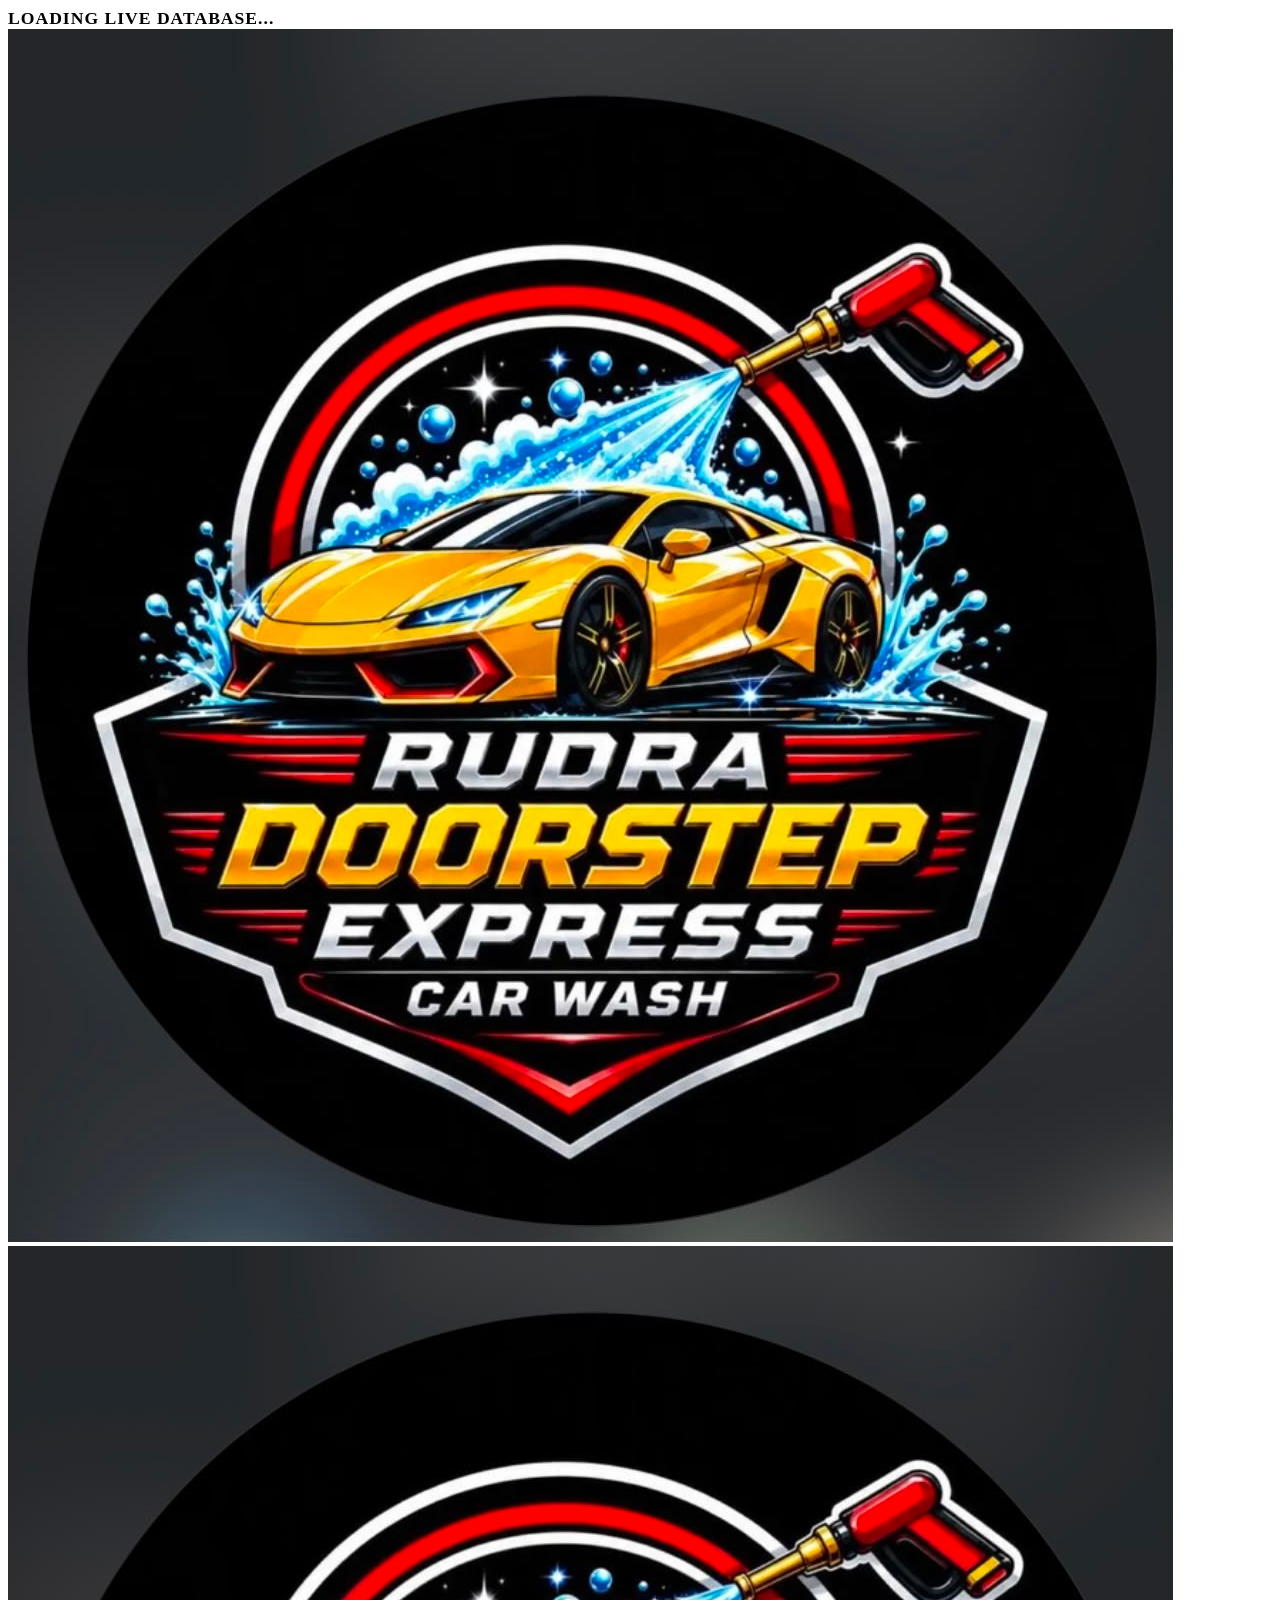
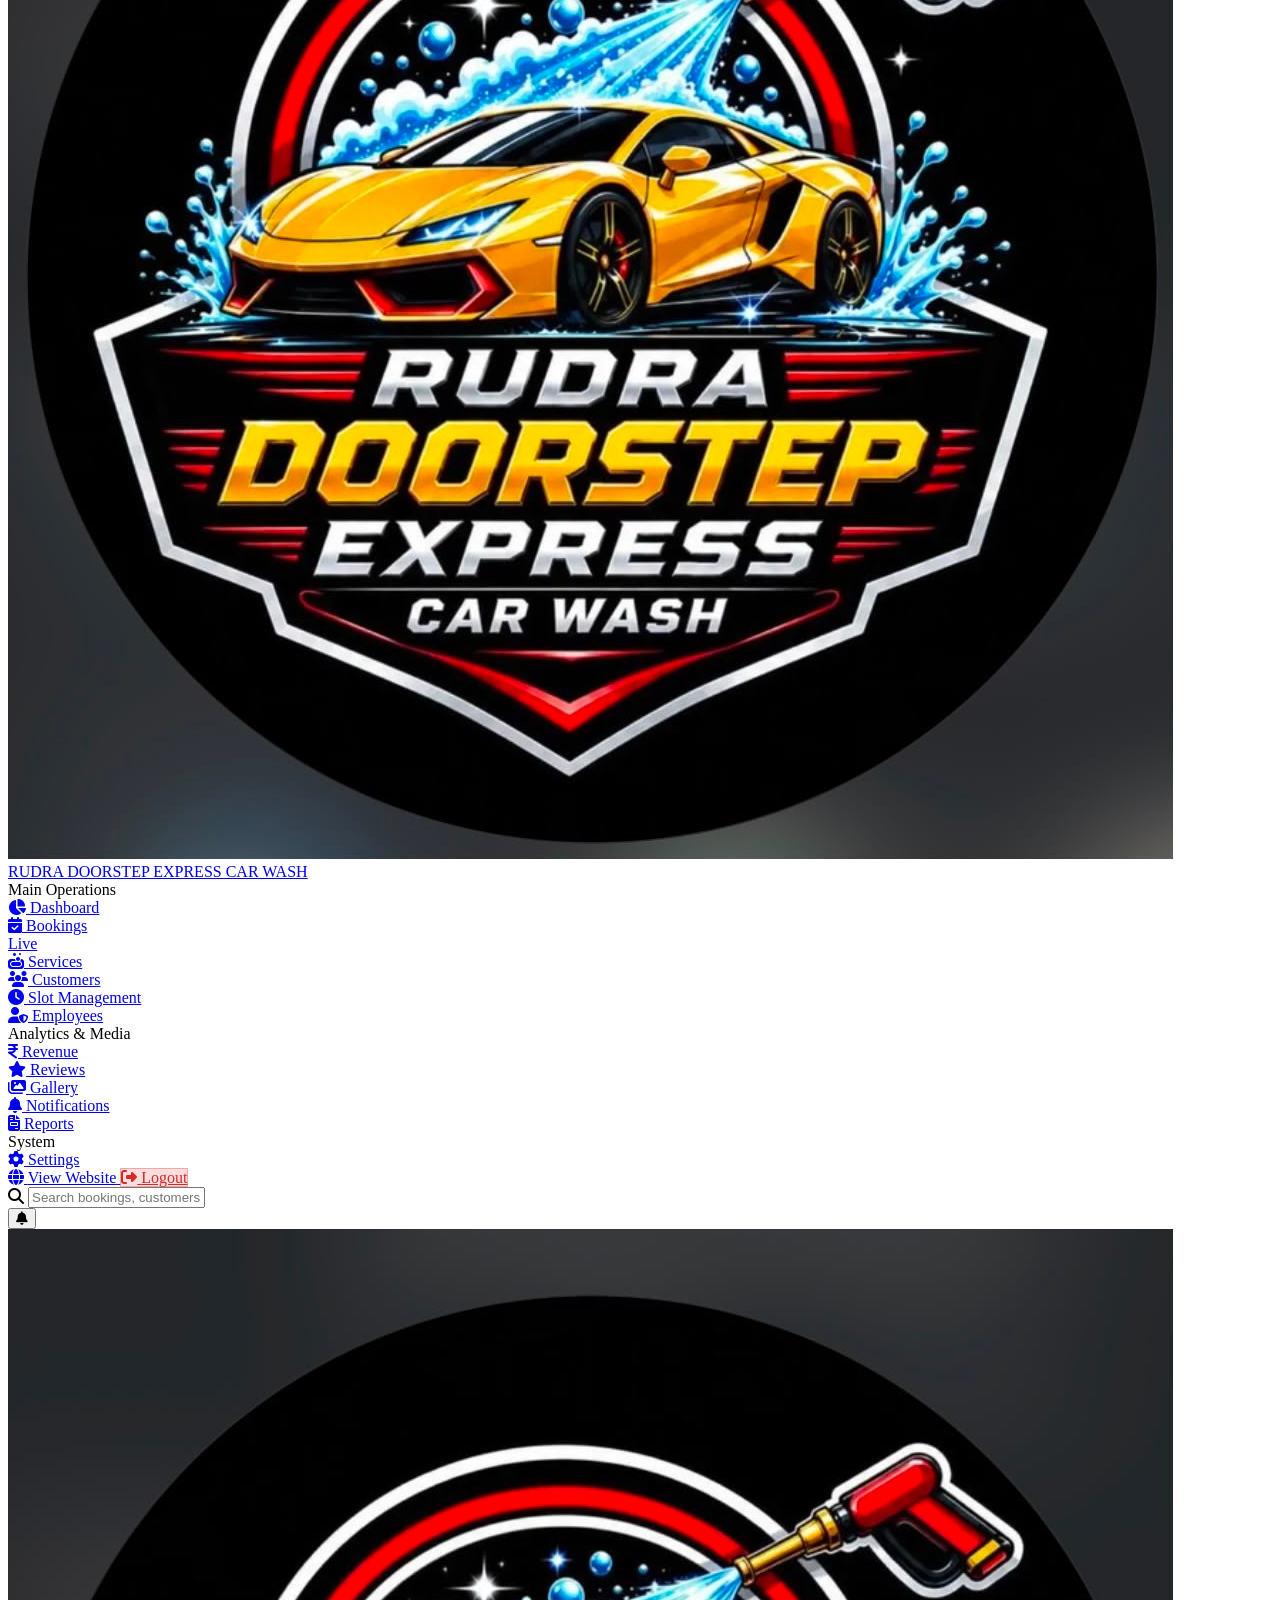
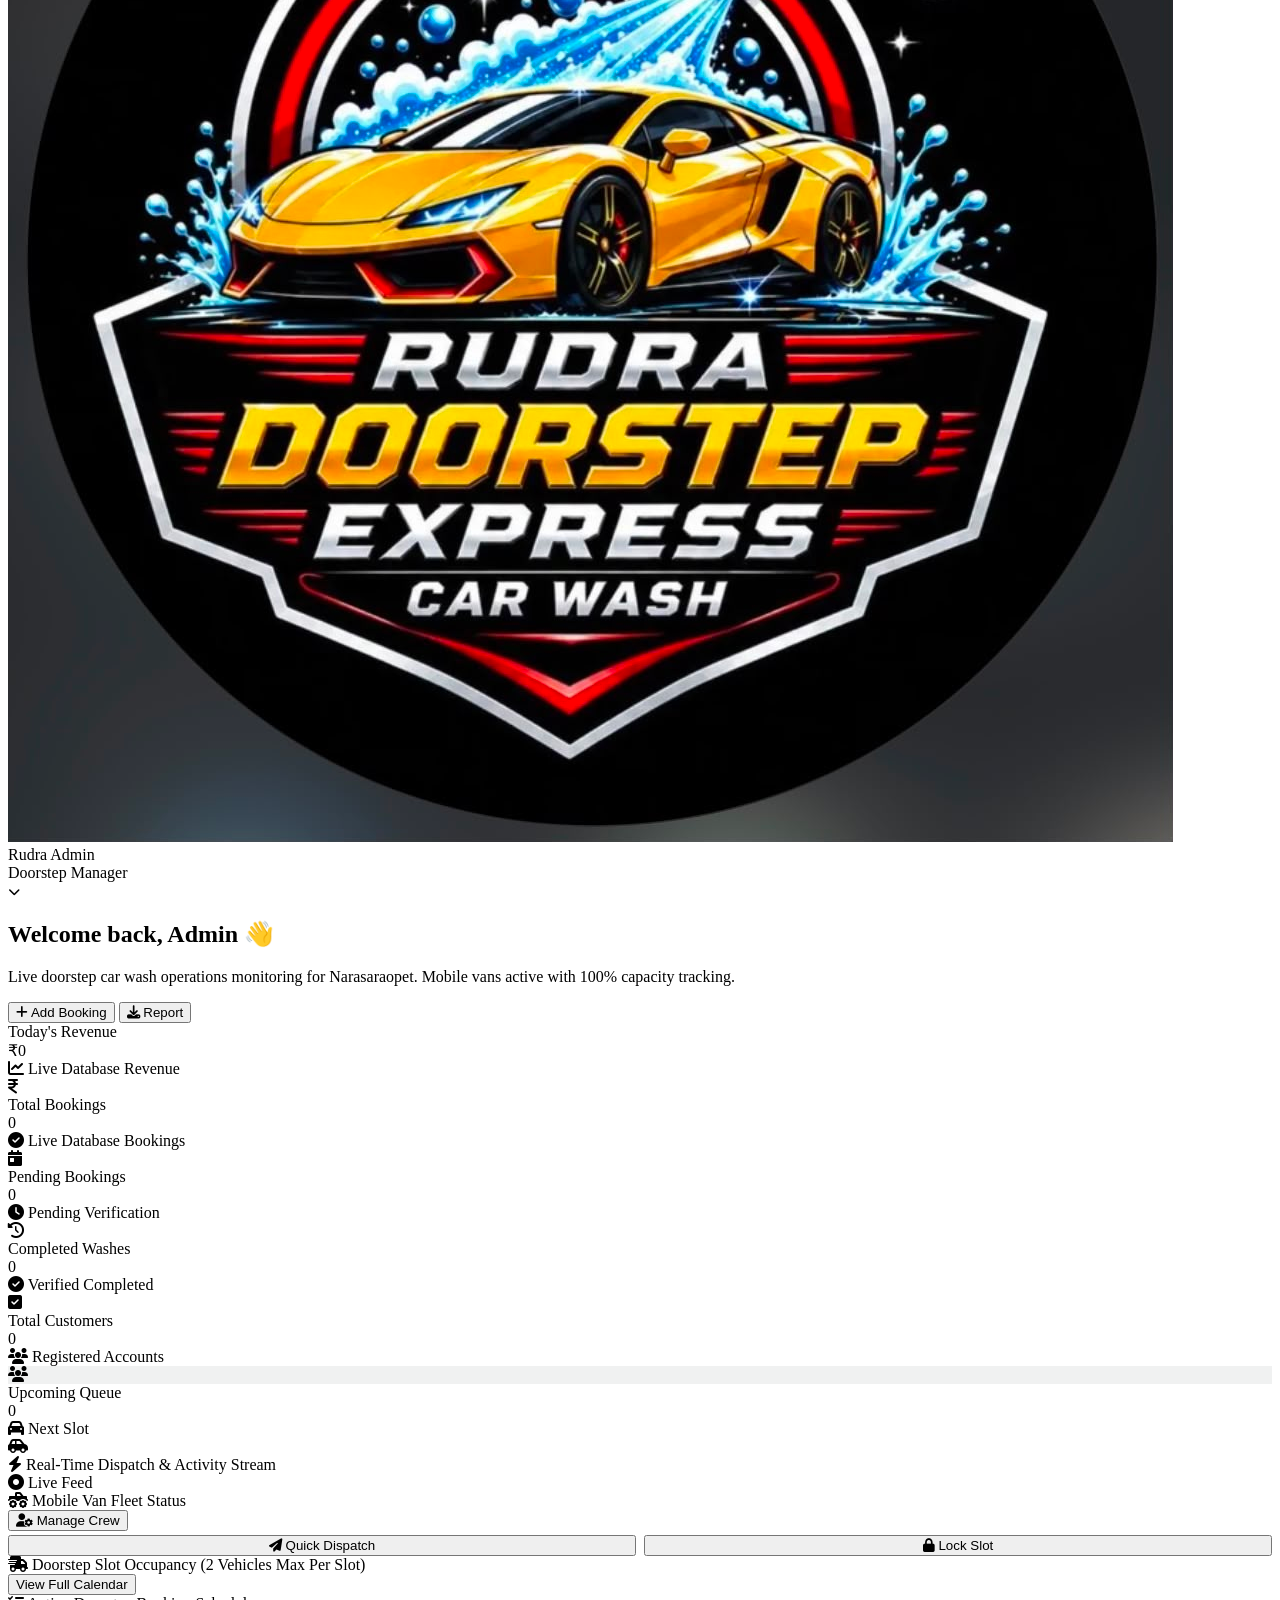
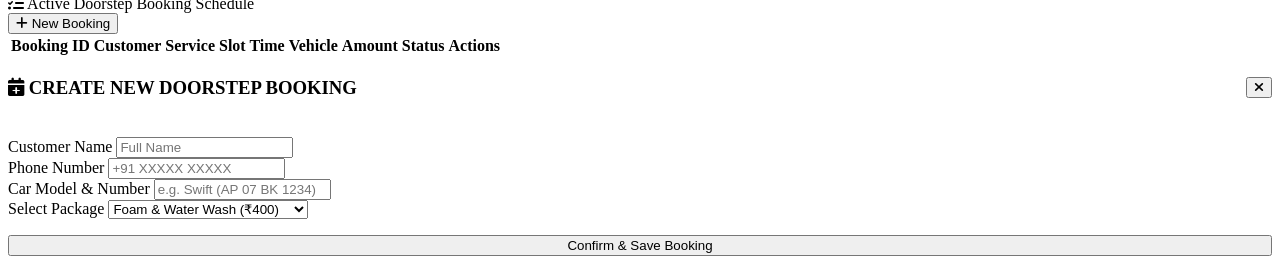
==== Frontend/admin/dashboard.html @ bfe9e5cc "Add anti-cache headers and cache-buster versioning to admin dashboard" ====
<!DOCTYPE html>
<html lang="en">
<head>
  <meta charset="UTF-8">
  <meta name="viewport" content="width=device-width, initial-scale=1.0">
  <title>Admin Dashboard | Rudra Doorstep Express</title>
  
  <meta http-equiv="Cache-Control" content="no-cache, no-store, must-revalidate">
  <meta http-equiv="Pragma" content="no-cache">
  <meta http-equiv="Expires" content="0">
  
  <!-- Fonts & Icons -->
  <link rel="preconnect" href="https://fonts.googleapis.com">
  <link rel="preconnect" href="https://fonts.gstatic.com" crossorigin>
  <link href="https://fonts.googleapis.com/css2?family=Rajdhani:wght@600;700;800&family=Plus+Jakarta+Sans:wght@400;500;600;700&display=swap" rel="stylesheet">
  <link rel="stylesheet" href="https://cdnjs.cloudflare.com/ajax/libs/font-awesome/6.5.1/css/all.min.css">
  
  <!-- Dashboard Stylesheets -->
  <link rel="stylesheet" href="/style.css?v=20260802">
  <link rel="stylesheet" href="/admin/admin.css?v=20260802">
  <link rel="stylesheet" href="/admin/dashboard.css?v=20260802">
</head>
<body class="admin-body">

  <!-- GLOBAL DATABASE LOADING OVERLAY -->
  <div id="dashboard-global-loader">
    <div class="spinner-circle"></div>
    <div style="font-family: var(--font-heading); font-size: 1.1rem; color: var(--text-main); font-weight: 800; letter-spacing: 1px;">LOADING LIVE DATABASE...</div>
  </div>

  <!-- SINGLE HIGH-VISIBILITY LOGO BACKGROUND WATERMARK -->
  <div class="animated-logo-bg-layer">
    <img src="../images/logo 1.jpeg" class="single-center-bg-logo" alt="Rudra Logo Background">
  </div>

  <div class="app-layout">
    
    <!-- CLEAN WHITE LEFT SIDEBAR -->
    <aside class="app-sidebar">
      <div>
        <div class="sidebar-header">
          <a href="../index.html" class="brand-logo">
            <img src="../images/logo 1.jpeg" alt="Rudra Logo">
            <div class="brand-title">RUDRA <span>DOORSTEP EXPRESS CAR WASH</span></div>
          </a>
        </div>

        <nav class="sidebar-nav">
          <div class="nav-category">Main Operations</div>
          <a href="#" class="sidebar-link active" data-section="overview">
            <div class="sidebar-link-content">
              <i class="fa-solid fa-chart-pie"></i>
              <span>Dashboard</span>
            </div>
          </a>

          <a href="#" class="sidebar-link" data-section="bookings">
            <div class="sidebar-link-content">
              <i class="fa-solid fa-calendar-check"></i>
              <span>Bookings</span>
            </div>
            <span class="sidebar-badge">Live</span>
          </a>

          <a href="#" class="sidebar-link" data-section="services">
            <div class="sidebar-link-content">
              <i class="fa-solid fa-soap"></i>
              <span>Services</span>
            </div>
          </a>

          <a href="#" class="sidebar-link" data-section="customers">
            <div class="sidebar-link-content">
              <i class="fa-solid fa-users"></i>
              <span>Customers</span>
            </div>
          </a>

          <a href="#" class="sidebar-link" data-section="slots">
            <div class="sidebar-link-content">
              <i class="fa-solid fa-clock"></i>
              <span>Slot Management</span>
            </div>
          </a>

          <a href="#" class="sidebar-link" data-section="employees">
            <div class="sidebar-link-content">
              <i class="fa-solid fa-user-shield"></i>
              <span>Employees</span>
            </div>
          </a>

          <div class="nav-category">Analytics & Media</div>
          <a href="#" class="sidebar-link" data-section="revenue">
            <div class="sidebar-link-content">
              <i class="fa-solid fa-indian-rupee-sign"></i>
              <span>Revenue</span>
            </div>
          </a>

          <a href="#" class="sidebar-link" data-section="reviews">
            <div class="sidebar-link-content">
              <i class="fa-solid fa-star"></i>
              <span>Reviews</span>
            </div>
          </a>

          <a href="#" class="sidebar-link" data-section="gallery">
            <div class="sidebar-link-content">
              <i class="fa-solid fa-images"></i>
              <span>Gallery</span>
            </div>
          </a>

          <a href="#" class="sidebar-link" data-section="notifications">
            <div class="sidebar-link-content">
              <i class="fa-solid fa-bell"></i>
              <span>Notifications</span>
            </div>
          </a>

          <a href="#" class="sidebar-link" data-section="reports">
            <div class="sidebar-link-content">
              <i class="fa-solid fa-file-invoice"></i>
              <span>Reports</span>
            </div>
          </a>

          <div class="nav-category">System</div>
          <a href="#" class="sidebar-link" data-section="settings">
            <div class="sidebar-link-content">
              <i class="fa-solid fa-gear"></i>
              <span>Settings</span>
            </div>
          </a>
        </nav>
      </div>

      <div class="sidebar-footer">
        <a href="../index.html" class="btn btn-secondary btn-sm" style="width: 100%; justify-content: center;">
          <i class="fa-solid fa-globe"></i> <span>View Website</span>
        </a>
        <a href="../pages/admin-login.html" id="btn-admin-logout" class="btn btn-primary btn-sm" style="width: 100%; justify-content: center; background: rgba(220,38,38,0.15); color: #DC2626; border: 1px solid rgba(220,38,38,0.3);">
          <i class="fa-solid fa-right-from-bracket"></i> <span>Logout</span>
        </a>
      </div>
    </aside>

    <!-- SIDEBAR MOBILE BACKDROP -->
    <div class="sidebar-backdrop" id="sidebar-backdrop"></div>

    <!-- MAIN WORKSPACE -->
    <main class="app-main">
      
      <!-- TOP NAVBAR -->
      <header class="app-topbar">
        <div class="topbar-left">
          <button id="mobile-sidebar-toggle" class="icon-btn" style="display: none;">
            <i class="fa-solid fa-bars"></i>
          </button>
          <div class="search-box">
            <i class="fa-solid fa-magnifying-glass text-muted"></i>
            <input type="text" placeholder="Search bookings, customers, slots...">
          </div>
        </div>

        <div class="topbar-actions">
          <button class="icon-btn" id="topbar-notif-btn" title="Notifications" onclick="switchTab('notifications')">
            <i class="fa-solid fa-bell"></i>
            <span class="notification-count-badge" id="topbar-notif-badge" style="display: none;">0</span>
          </button>

          <div class="user-profile-menu">
            <img src="../images/logo 1.jpeg" alt="Admin Avatar" class="avatar">
            <div class="user-info">
              <div class="user-name">Rudra Admin</div>
              <div class="user-role">Doorstep Manager</div>
            </div>
            <i class="fa-solid fa-chevron-down" style="font-size: 0.75rem; color: var(--text-muted);"></i>
          </div>
        </div>
      </header>

      <!-- PAGE CONTENT AREA -->
      <div class="page-container">

        <!-- TAB SECTION 1: OVERVIEW -->
        <section class="tab-section" id="section-overview" style="display: block;">
          
          <!-- Hero Welcome Banner -->
          <div class="hero-welcome-card">
            <div class="hero-content">
              <h2>Welcome back, Admin 👋</h2>
              <p>Live doorstep car wash operations monitoring for Narasaraopet. Mobile vans active with 100% capacity tracking.</p>
            </div>
            <div class="hero-actions">
              <button class="btn btn-yellow" id="btn-add-booking"><i class="fa-solid fa-plus"></i> Add Booking</button>
              <button class="btn btn-secondary" onclick="switchTab('reports')"><i class="fa-solid fa-download"></i> Report</button>
            </div>
          </div>

          <!-- KPI Cards Grid -->
          <div class="kpi-grid">
            <div class="card kpi-card">
              <div>
                <div class="kpi-lbl">Today's Revenue</div>
                <div class="kpi-val" id="kpi-revenue" style="color: var(--accent-green);">₹0</div>
                <div class="kpi-trend trend-up"><i class="fa-solid fa-chart-line"></i> Live Database Revenue</div>
              </div>
              <div class="kpi-icon" style="background: var(--accent-green-light); color: var(--accent-green);">
                <i class="fa-solid fa-indian-rupee-sign"></i>
              </div>
            </div>

            <div class="card kpi-card">
              <div>
                <div class="kpi-lbl">Total Bookings</div>
                <div class="kpi-val" id="kpi-today-bookings" style="color: var(--brand-orange);">0</div>
                <div class="kpi-trend trend-up"><i class="fa-solid fa-circle-check"></i> Live Database Bookings</div>
              </div>
              <div class="kpi-icon" style="background: var(--brand-orange-light); color: var(--brand-orange);">
                <i class="fa-solid fa-calendar-day"></i>
              </div>
            </div>

            <div class="card kpi-card">
              <div>
                <div class="kpi-lbl">Pending Bookings</div>
                <div class="kpi-val" id="kpi-pending-bookings" style="color: var(--accent-blue);">0</div>
                <div class="kpi-trend trend-up"><i class="fa-solid fa-clock"></i> Pending Verification</div>
              </div>
              <div class="kpi-icon" style="background: var(--accent-blue-light); color: var(--accent-blue);">
                <i class="fa-solid fa-clock-rotate-left"></i>
              </div>
            </div>

            <div class="card kpi-card">
              <div>
                <div class="kpi-lbl">Completed Washes</div>
                <div class="kpi-val" id="kpi-completed-washes" style="color: var(--accent-purple);">0</div>
                <div class="kpi-trend trend-up"><i class="fa-solid fa-circle-check"></i> Verified Completed</div>
              </div>
              <div class="kpi-icon" style="background: var(--accent-purple-light); color: var(--accent-purple);">
                <i class="fa-solid fa-square-check"></i>
              </div>
            </div>

            <div class="card kpi-card">
              <div>
                <div class="kpi-lbl">Total Customers</div>
                <div class="kpi-val" id="kpi-active-staff" style="color: var(--text-main);">0</div>
                <div class="kpi-trend trend-up"><i class="fa-solid fa-users"></i> Registered Accounts</div>
              </div>
              <div class="kpi-icon" style="background: rgba(10,17,31,0.06); color: var(--text-main);">
                <i class="fa-solid fa-users"></i>
              </div>
            </div>

            <div class="card kpi-card">
              <div>
                <div class="kpi-lbl">Upcoming Queue</div>
                <div class="kpi-val" id="kpi-queue-count" style="color: var(--brand-orange);">0</div>
                <div class="kpi-trend trend-up"><i class="fa-solid fa-car"></i> Next Slot</div>
              </div>
              <div class="kpi-icon" style="background: var(--brand-orange-light); color: var(--brand-orange);">
                <i class="fa-solid fa-car-side"></i>
              </div>
            </div>
          </div>

          <!-- Useful Admin Operations & Activity Widgets (Replacing Graphs) -->
          <div class="grid-2col">
            <!-- Widget 1: Real-Time Dispatch Log & Activity Stream -->
            <div class="card">
              <div class="card-header">
                <div class="card-title"><i class="fa-solid fa-bolt" style="color: var(--brand-orange);"></i> Real-Time Dispatch & Activity Stream</div>
                <span class="badge badge-confirmed"><i class="fa-solid fa-circle-dot fa-spin"></i> Live Feed</span>
              </div>
              <div id="activity-stream-container" style="display: flex; flex-direction: column; gap: 0.85rem; max-height: 280px; overflow-y: auto;">
                <!-- Dynamically populated from live notifications & bookings -->
              </div>
            </div>

            <!-- Widget 2: Van Fleet & Crew Dispatch Operations -->
            <div class="card">
              <div class="card-header">
                <div class="card-title"><i class="fa-solid fa-truck-monster" style="color: var(--accent-blue);"></i> Mobile Van Fleet Status</div>
                <button class="btn btn-secondary btn-sm" onclick="switchTab('employees')"><i class="fa-solid fa-user-gear"></i> Manage Crew</button>
              </div>
              
              <div id="van-fleet-container" style="display: flex; flex-direction: column; gap: 0.75rem;">
                <!-- Dynamically populated from live active staff & services -->
              </div>

                <!-- Quick Action Buttons Row -->
                <div style="display: grid; grid-template-columns: 1fr 1fr; gap: 0.5rem; margin-top: 0.25rem;">
                  <button class="btn btn-yellow btn-sm" id="btn-quick-dispatch" onclick="showToast('Dispatching nearest van to customer location...', 'info')">
                    <i class="fa-solid fa-paper-plane"></i> Quick Dispatch
                  </button>
                  <button class="btn btn-secondary btn-sm" onclick="switchTab('slots')">
                    <i class="fa-solid fa-lock"></i> Lock Slot
                  </button>
                </div>
              </div>

            </div>
          </div>

          <!-- Slot Occupancy Grid -->
          <div class="card">
            <div class="card-header">
              <div class="card-title"><i class="fa-solid fa-truck-fast" style="color: var(--brand-orange);"></i> Doorstep Slot Occupancy (2 Vehicles Max Per Slot)</div>
              <button class="btn btn-secondary btn-sm" onclick="switchTab('slots')">View Full Calendar</button>
            </div>
            <div id="slot-occupancy-container"></div>
          </div>

          <!-- Master Bookings Table -->
          <div class="card">
            <div class="card-header">
              <div class="card-title"><i class="fa-solid fa-list-check" style="color: var(--brand-orange);"></i> Active Doorstep Booking Schedule</div>
              <button class="btn btn-yellow btn-sm" id="btn-new-booking-table"><i class="fa-solid fa-plus"></i> New Booking</button>
            </div>

            <div class="table-wrapper">
              <table class="data-table">
                <thead>
                  <tr>
                    <th>Booking ID</th>
                    <th>Customer</th>
                    <th>Service</th>
                    <th>Slot Time</th>
                    <th>Vehicle</th>
                    <th>Amount</th>
                    <th>Status</th>
                    <th>Actions</th>
                  </tr>
                </thead>
                <tbody id="bookings-table-tbody">
                  <!-- Rendered dynamically -->
                </tbody>
              </table>
            </div>
          </div>

        </section>

        <!-- TAB SECTION 2: BOOKINGS -->
        <section class="tab-section" id="section-bookings" style="display: none;">
          <div class="card">
            <div class="card-header">
              <div class="card-title"><i class="fa-solid fa-calendar-days" style="color: var(--brand-orange);"></i> Master Doorstep Bookings Directory</div>
              <div style="display: flex; gap: 0.5rem;">
                <button class="btn btn-secondary btn-sm"><i class="fa-solid fa-file-pdf"></i> PDF Export</button>
                <button class="btn btn-secondary btn-sm"><i class="fa-solid fa-file-excel"></i> Excel Export</button>
              </div>
            </div>
            <p style="color: var(--text-muted); font-size: 0.88rem; margin-bottom: 1.25rem;">
              Filter, search, or update status of doorstep car wash appointments across Narasaraopet.
            </p>
            <div class="table-wrapper">
              <table class="data-table">
                <thead>
                  <tr>
                    <th>Booking ID</th>
                    <th>Customer</th>
                    <th>Service</th>
                    <th>Slot</th>
                    <th>Vehicle</th>
                    <th>Amount</th>
                    <th>Status</th>
                    <th>Actions</th>
                  </tr>
                </thead>
                <tbody id="full-bookings-tbody">
                  <!-- Synced with JS -->
                </tbody>
              </table>
            </div>
          </div>
        </section>

        <!-- TAB SECTION 3: SERVICES -->
        <section class="tab-section" id="section-services" style="display: none;">
          <div class="card-header" style="margin-bottom: 1.5rem;">
            <h3 style="font-size: 1.3rem;"><i class="fa-solid fa-layer-group" style="color: var(--brand-orange);"></i> Doorstep Wash Packages Catalog</h3>
            <button class="btn btn-yellow"><i class="fa-solid fa-plus"></i> Add New Package</button>
          </div>
          <div class="services-grid" id="services-cards-grid">
            <!-- Rendered dynamically -->
          </div>
        </section>

        <!-- TAB SECTION 4: CUSTOMERS -->
        <section class="tab-section" id="section-customers" style="display: none;">
          <div class="card-header" style="margin-bottom: 1.5rem;">
            <h3 style="font-size: 1.3rem;"><i class="fa-solid fa-users" style="color: var(--brand-orange);"></i> Customer Directory & Loyalty Points</h3>
          </div>
          <div class="services-grid" id="customers-cards-grid">
            <!-- Rendered dynamically -->
          </div>
        </section>

        <!-- TAB SECTION 5: SLOT MANAGEMENT -->
        <section class="tab-section" id="section-slots" style="display: none;">
          <div class="card">
            <div class="card-header">
              <div class="card-title"><i class="fa-solid fa-clock" style="color: var(--brand-orange);"></i> Doorstep Van Slot Occupancy Calendar</div>
            </div>
            <p style="color: var(--text-muted); font-size: 0.88rem; margin-bottom: 1.25rem;">
              Monitor van capacity limit (2 vehicles per 1.5-hour slot). Lock or unlock slots dynamically.
            </p>
            <div id="full-slots-calendar-container"></div>
          </div>
        </section>

        <!-- TAB SECTION 6: EMPLOYEES -->
        <section class="tab-section" id="section-employees" style="display: none;">
          <div class="card-header" style="margin-bottom: 1.5rem;">
            <h3 style="font-size: 1.3rem;"><i class="fa-solid fa-user-shield" style="color: var(--brand-orange);"></i> Mobile Van Crew & Technicians</h3>
            <button class="btn btn-yellow"><i class="fa-solid fa-user-plus"></i> Add Employee</button>
          </div>
          <div class="services-grid" id="employees-cards-grid">
            <!-- Rendered dynamically -->
          </div>
        </section>

        <!-- TAB SECTION 7: REVENUE -->
        <section class="tab-section" id="section-revenue" style="display: none;">
          <div class="card">
            <div class="card-header">
              <div class="card-title"><i class="fa-solid fa-indian-rupee-sign" style="color: var(--accent-green);"></i> Revenue & Financial Performance</div>
            </div>
            <p style="color: var(--text-muted); margin-bottom: 1.5rem;">Total Revenue Collected: <strong id="section-total-revenue" style="color: var(--accent-green); font-size: 1.4rem;">₹0</strong></p>
          </div>
        </section>

        <!-- TAB SECTION 8: REVIEWS -->
        <section class="tab-section" id="section-reviews" style="display: none;">
          <div class="card">
            <div class="card-header">
              <div class="card-title"><i class="fa-solid fa-star" style="color: var(--brand-orange);"></i> Customer Feedback & Reviews</div>
            </div>
            <div id="reviews-list-container"></div>
          </div>
        </section>

        <!-- TAB SECTION 9: GALLERY -->
        <section class="tab-section" id="section-gallery" style="display: none;">
          <div class="card">
            <div class="card-header">
              <div class="card-title"><i class="fa-solid fa-images" style="color: var(--brand-orange);"></i> Wash Transformation Showcase</div>
            </div>
            <p style="color: var(--text-muted);">Manage before & after wash transformation images.</p>
          </div>
        </section>

        <!-- TAB SECTION 10: NOTIFICATIONS -->
        <section class="tab-section" id="section-notifications" style="display: none;">
          <div class="card">
            <div class="card-header">
              <div class="card-title"><i class="fa-solid fa-bell" style="color: var(--brand-orange);"></i> Activity Feed & Notifications</div>
              <button class="btn btn-secondary btn-sm" onclick="markAllNotificationsRead()"><i class="fa-solid fa-check-double me-1"></i> Mark All as Read</button>
            </div>
            <p style="color: var(--text-muted); font-size: 0.88rem; margin-bottom: 1.25rem;">Real-time doorstep car wash booking, payment, and van dispatch notifications.</p>
            <div id="notifications-list-container">
              <!-- Rendered by JS -->
            </div>
          </div>
        </section>

        <!-- TAB SECTION 11: REPORTS -->
        <section class="tab-section" id="section-reports" style="display: none;">
          <div class="card">
            <div class="card-header">
              <div class="card-title"><i class="fa-solid fa-file-invoice" style="color: var(--brand-orange);"></i> System Reports & Performance Audit</div>
              <button class="btn btn-yellow"><i class="fa-solid fa-download"></i> Export Full Audit Report</button>
            </div>
          </div>
        </section>

        <!-- TAB SECTION 12: SETTINGS -->
        <section class="tab-section" id="section-settings" style="display: none;">
          <div class="card">
            <div class="card-header">
              <div class="card-title"><i class="fa-solid fa-gear" style="color: var(--brand-orange);"></i> Platform & Business Settings</div>
            </div>
            <div class="form-group">
              <label class="form-label">Business Name</label>
              <input type="text" class="form-control" value="Rudra Doorstep Express Car Wash">
            </div>
            <div class="form-group">
              <label class="form-label">Support Hotline</label>
              <input type="text" class="form-control" value="6300619133">
            </div>
            <button class="btn btn-yellow">Save Settings</button>
          </div>
        <!-- Admin Dashboard Footer -->
        <footer class="footer-bottom-branding" style="margin-top: 2rem;">
          <div class="footer-copyright-text">
            © 2026 Rudra Doorstep Express Car Wash. All Rights Reserved.
          </div>
          <div class="elevateiq-developer-credit">
          <span class="developer-label">Developed & Maintained By</span>
          <span class="developer-brand-text">ElevateIQ Soft Tech</span>
        </div>
        </footer>

      </div>
    </main>

  </div>

  <!-- ADD BOOKING MODAL -->
  <div class="modal-overlay" id="modal-add-booking">
    <div class="modal-card">
      <div class="modal-header" style="display: flex; justify-content: space-between; align-items: center; margin-bottom: 1.25rem;">
        <h3 style="color: var(--text-main); font-family: var(--font-heading); text-transform: uppercase;"><i class="fa-solid fa-calendar-plus" style="color: var(--brand-orange);"></i> Create New Doorstep Booking</h3>
        <button class="icon-btn modal-close"><i class="fa-solid fa-xmark"></i></button>
      </div>
      <form id="form-create-booking">
        <div class="form-group">
          <label class="form-label">Customer Name</label>
          <input type="text" class="form-control" placeholder="Full Name" required>
        </div>
        <div class="form-group">
          <label class="form-label">Phone Number</label>
          <input type="tel" class="form-control" placeholder="+91 XXXXX XXXXX" required>
        </div>
        <div class="form-group">
          <label class="form-label">Car Model & Number</label>
          <input type="text" class="form-control" placeholder="e.g. Swift (AP 07 BK 1234)" required>
        </div>
        <div class="form-group">
          <label class="form-label">Select Package</label>
          <select class="form-control">
            <option value="400">Foam & Water Wash (₹400)</option>
            <option value="500">Foam Wash + Vacuum (₹500)</option>
            <option value="600">Full Interior & Polish (₹600)</option>
          </select>
        </div>
        <button type="submit" class="btn btn-yellow" style="width: 100%; justify-content: center; margin-top: 1rem;">Confirm & Save Booking</button>
      </form>
    </div>
  </div>

  <!-- Core Scripts -->
  <script src="/js/store.js?v=20260802"></script>
  <script src="/js/auth.js?v=20260802"></script>
  <script src="/admin/dashboard.js?v=20260802"></script>
</body>
</html>
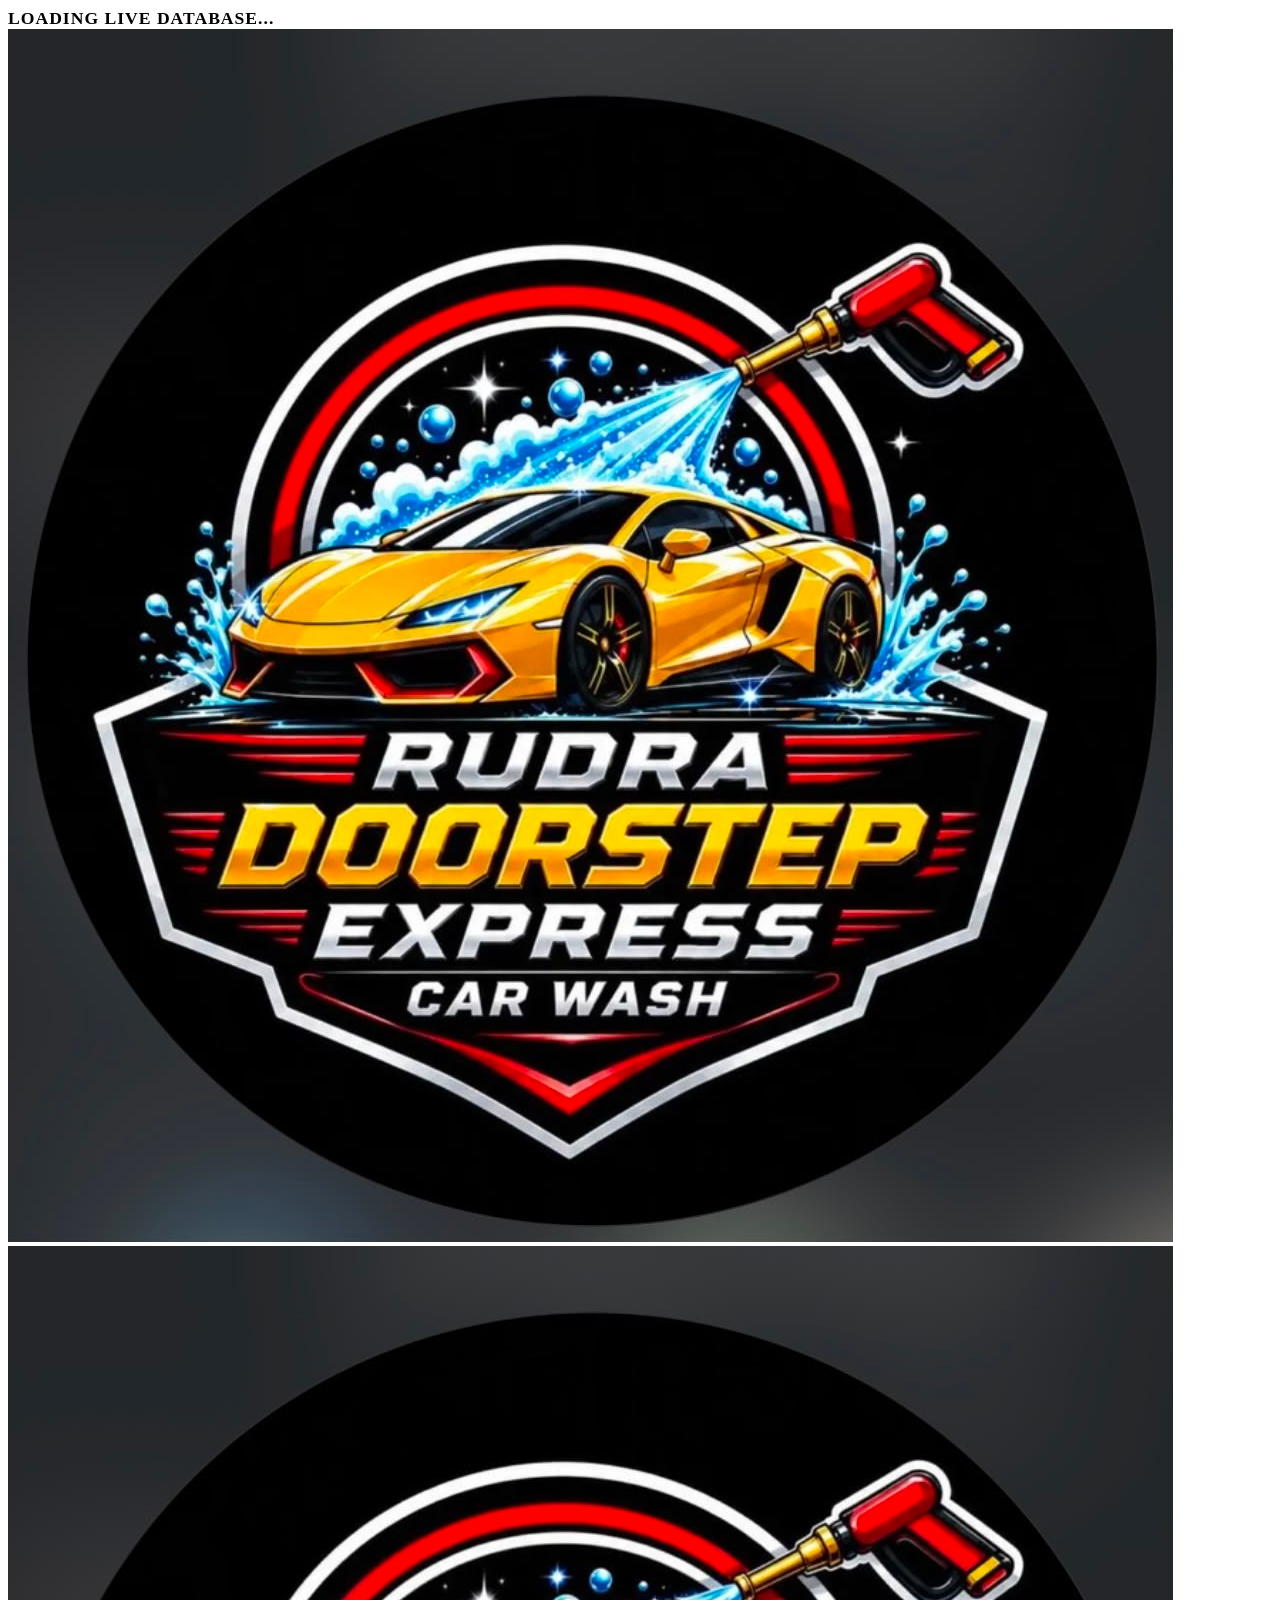
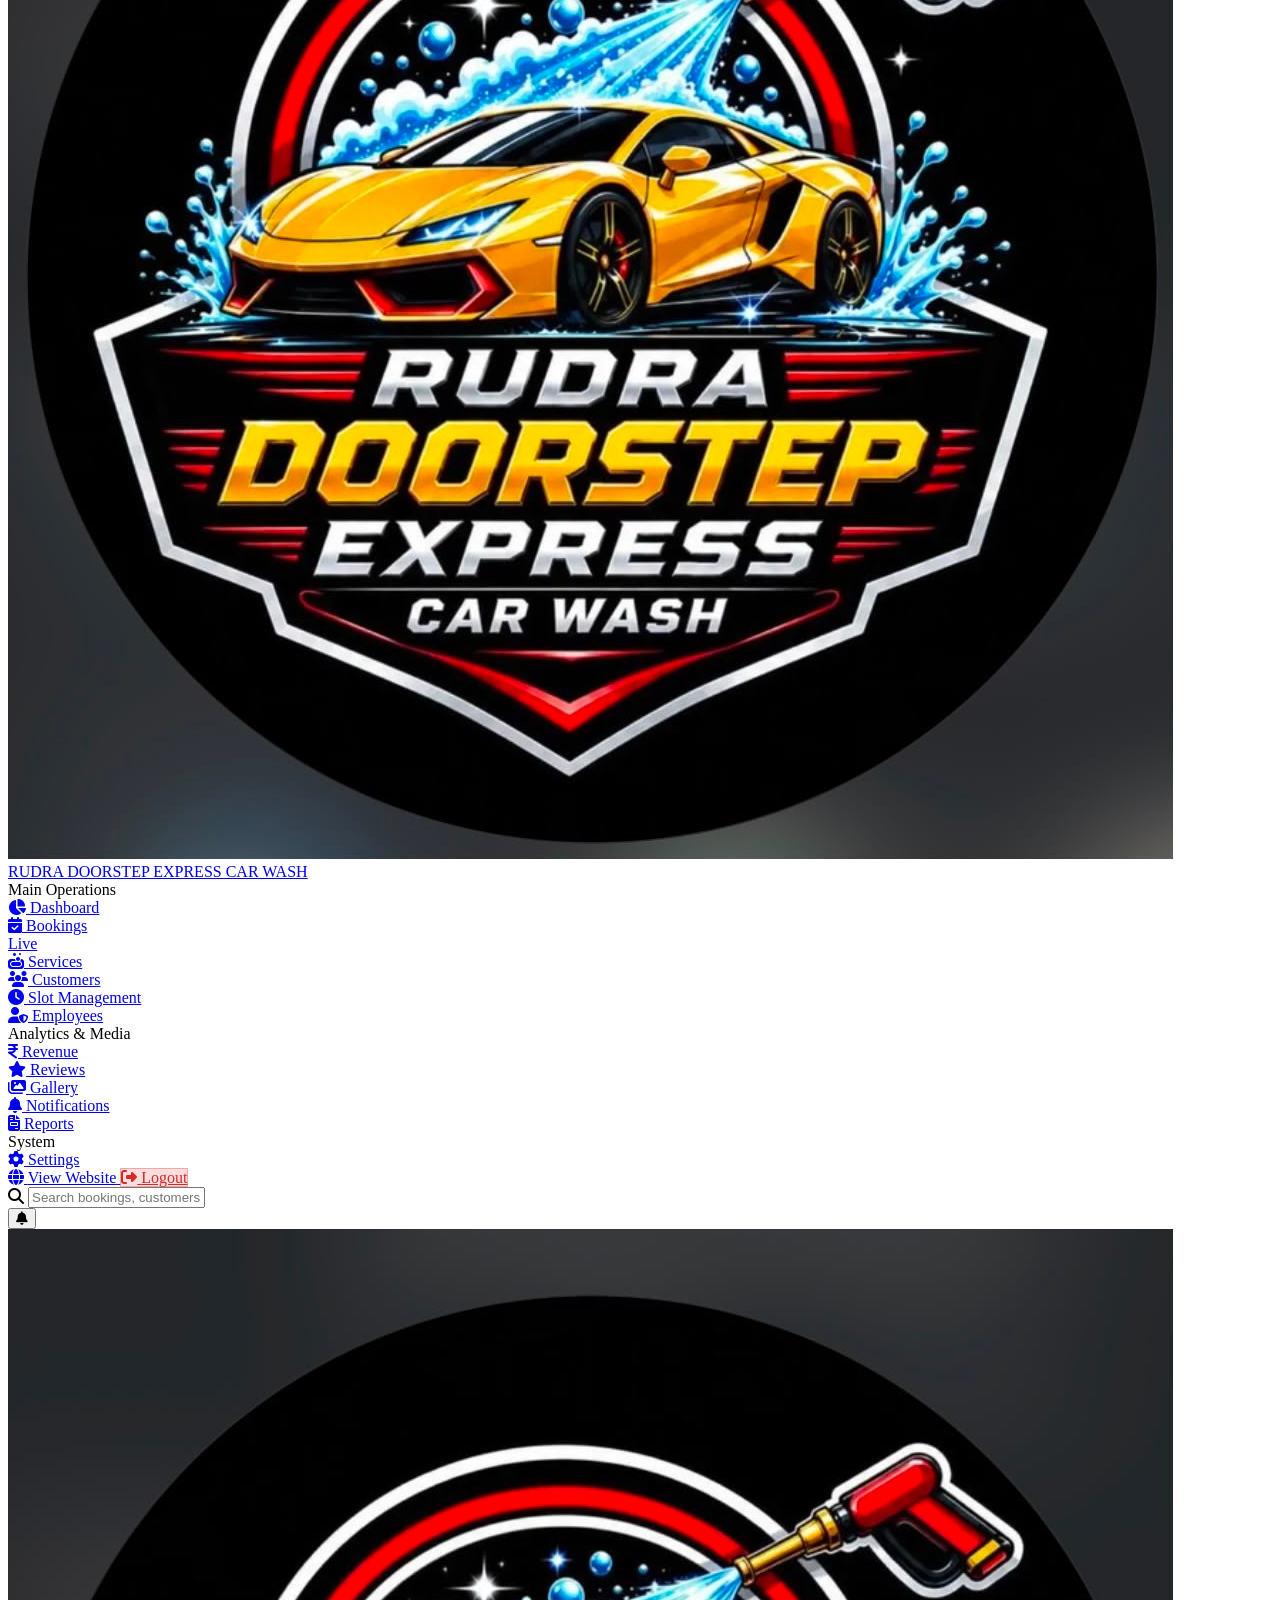
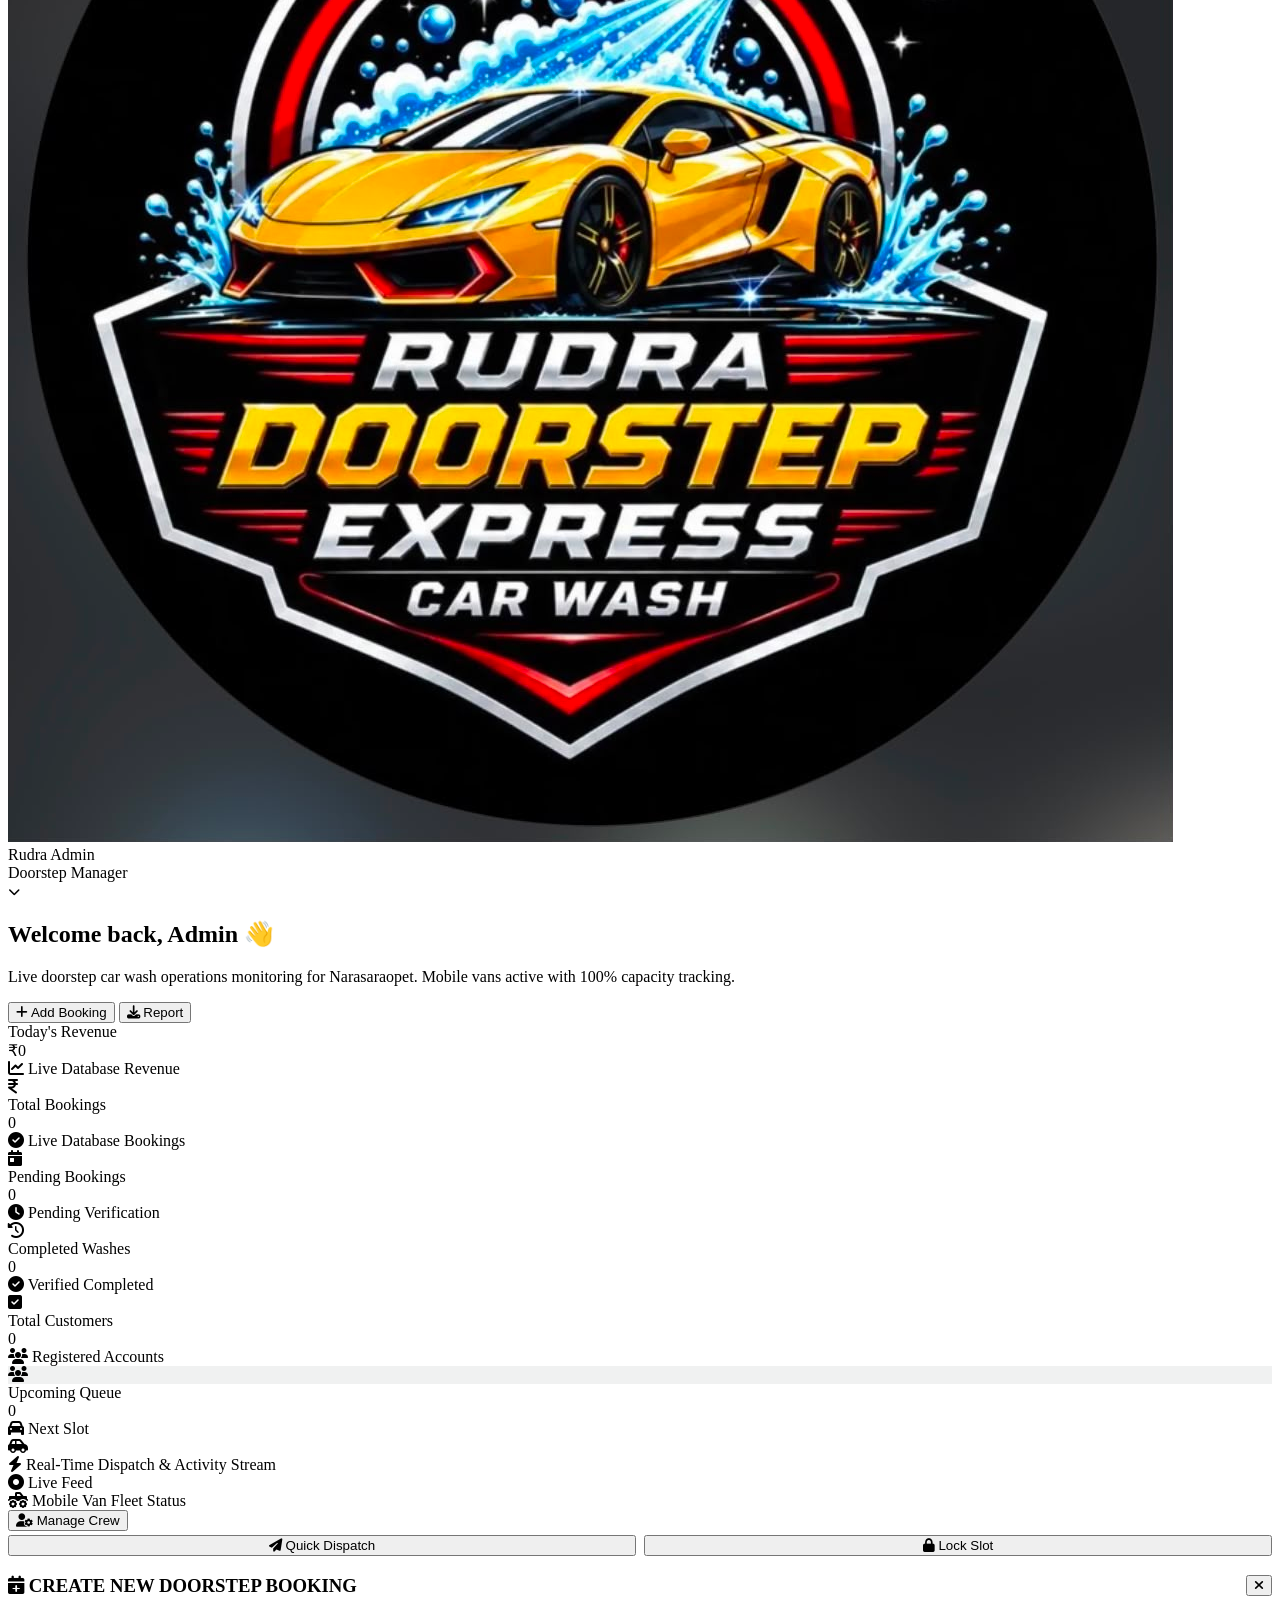
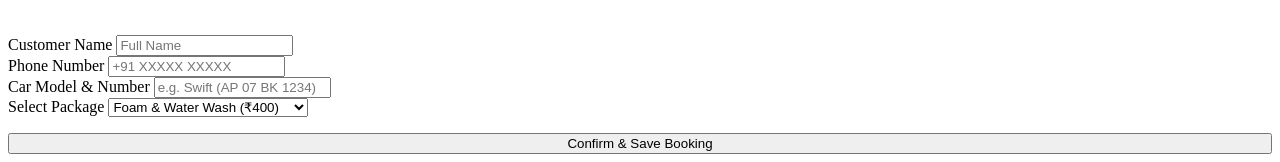
==== commit 8eb7df9b: "Completely remove Doorstep Slot Occupancy and Active Doorstep Booking Schedule sections from Admin D" ====
--- a/Frontend/admin/dashboard.html
+++ b/Frontend/admin/dashboard.html
@@ -306,43 +306,6 @@
             </div>
           </div>
 
-          <!-- Slot Occupancy Grid -->
-          <div class="card">
-            <div class="card-header">
-              <div class="card-title"><i class="fa-solid fa-truck-fast" style="color: var(--brand-orange);"></i> Doorstep Slot Occupancy (2 Vehicles Max Per Slot)</div>
-              <button class="btn btn-secondary btn-sm" onclick="switchTab('slots')">View Full Calendar</button>
-            </div>
-            <div id="slot-occupancy-container"></div>
-          </div>
-
-          <!-- Master Bookings Table -->
-          <div class="card">
-            <div class="card-header">
-              <div class="card-title"><i class="fa-solid fa-list-check" style="color: var(--brand-orange);"></i> Active Doorstep Booking Schedule</div>
-              <button class="btn btn-yellow btn-sm" id="btn-new-booking-table"><i class="fa-solid fa-plus"></i> New Booking</button>
-            </div>
-
-            <div class="table-wrapper">
-              <table class="data-table">
-                <thead>
-                  <tr>
-                    <th>Booking ID</th>
-                    <th>Customer</th>
-                    <th>Service</th>
-                    <th>Slot Time</th>
-                    <th>Vehicle</th>
-                    <th>Amount</th>
-                    <th>Status</th>
-                    <th>Actions</th>
-                  </tr>
-                </thead>
-                <tbody id="bookings-table-tbody">
-                  <!-- Rendered dynamically -->
-                </tbody>
-              </table>
-            </div>
-          </div>
-
         </section>
 
         <!-- TAB SECTION 2: BOOKINGS -->
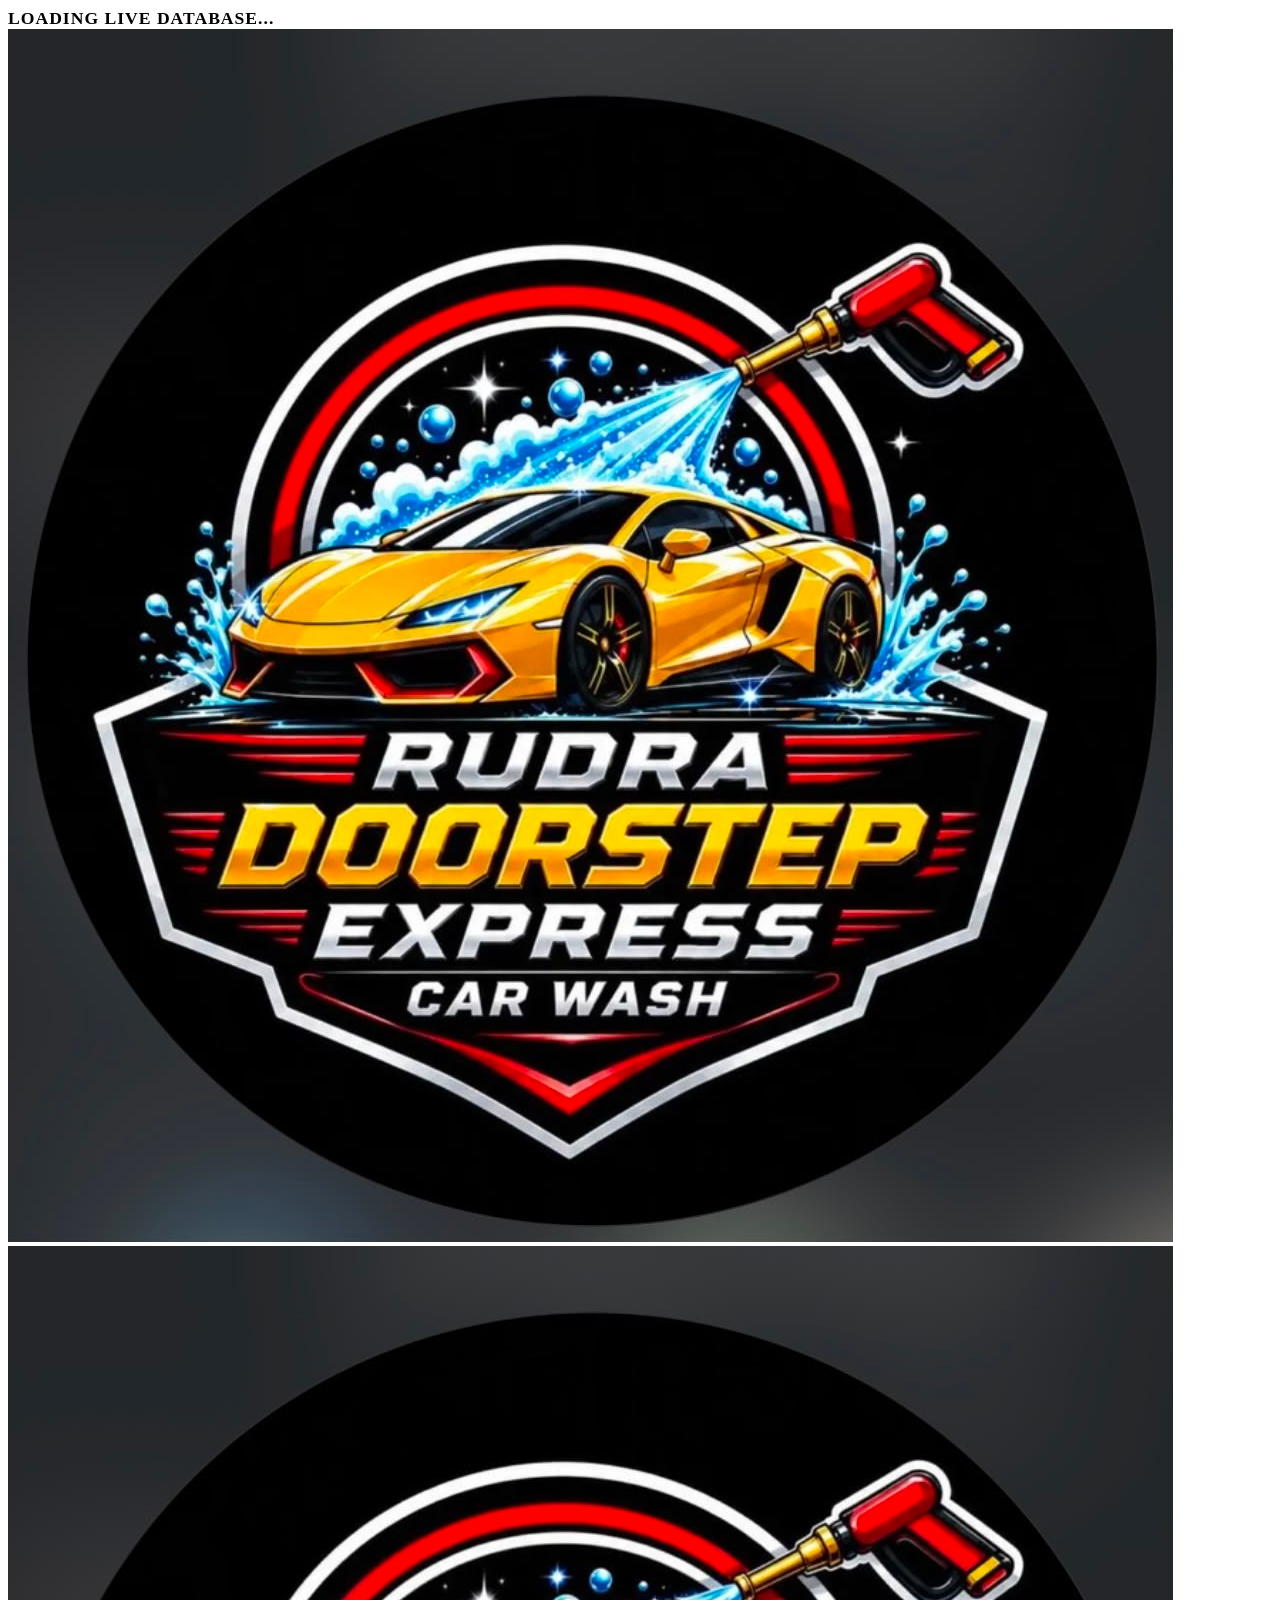
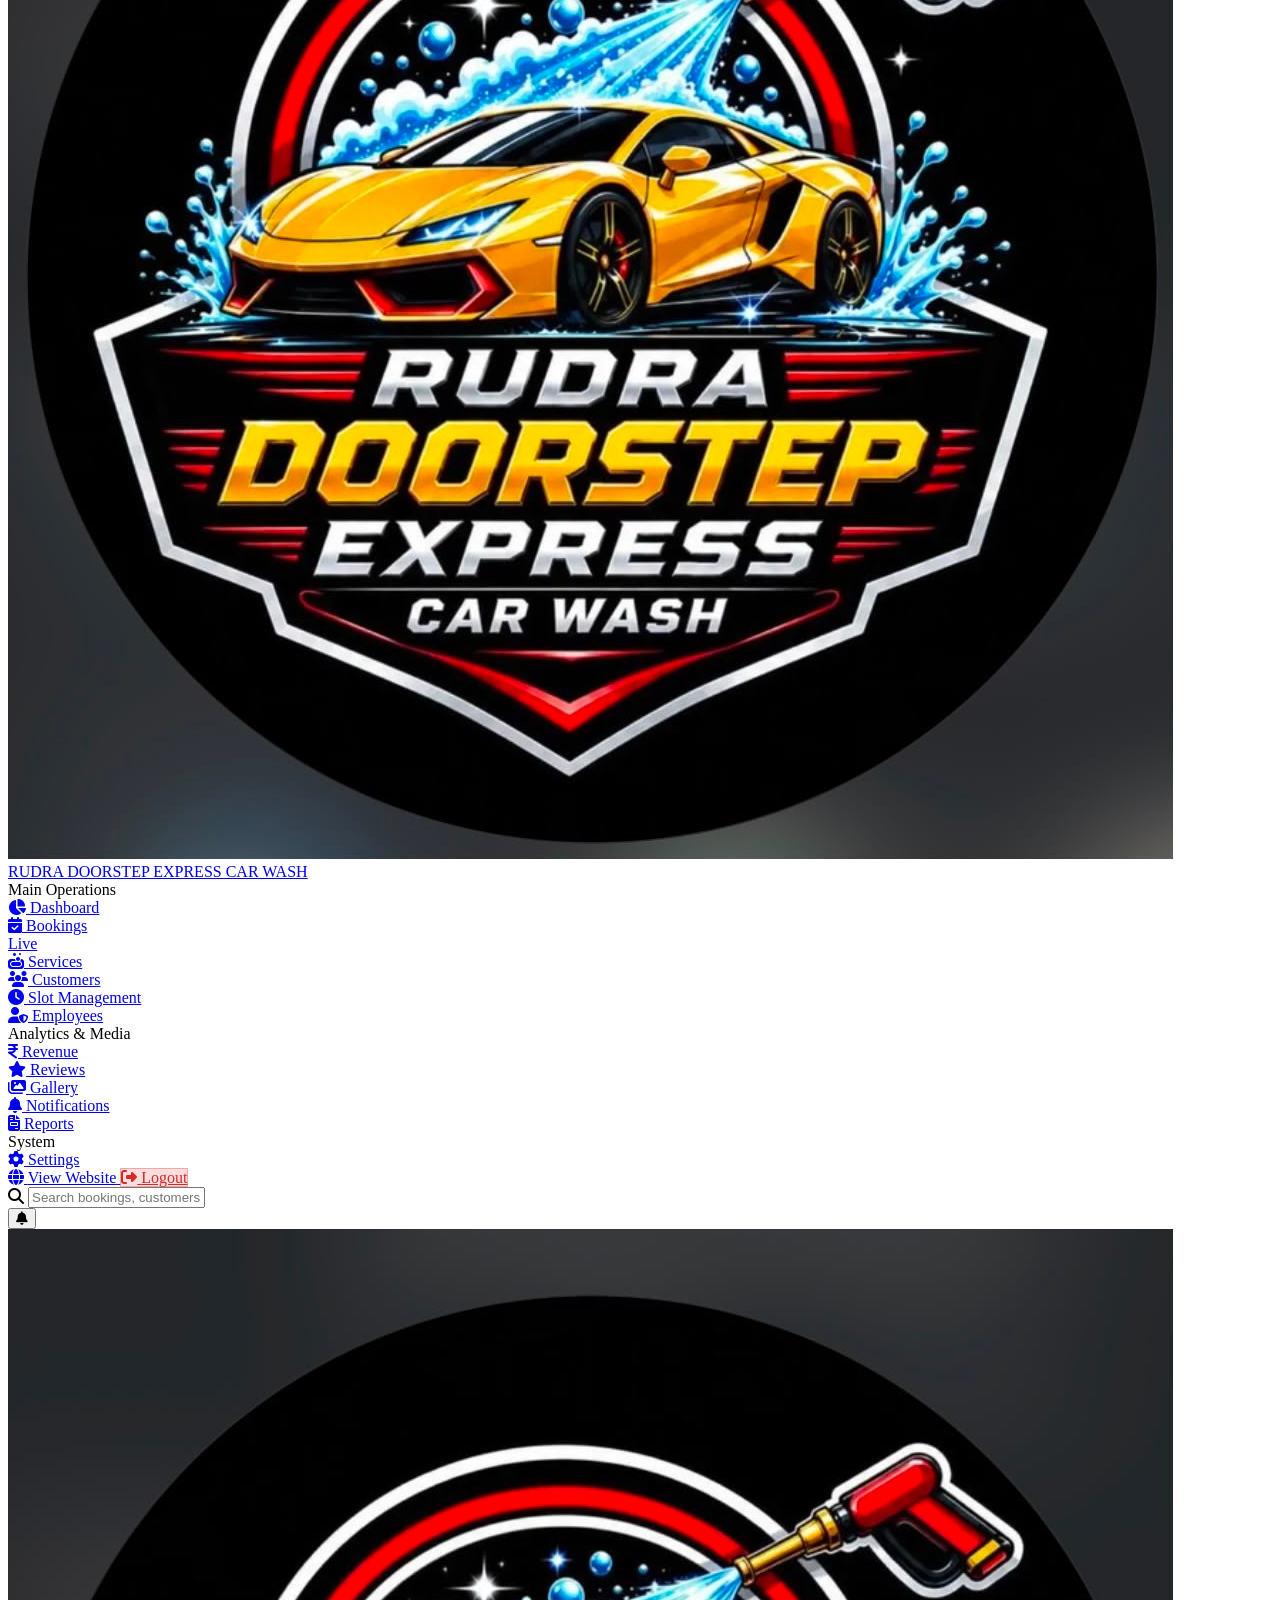
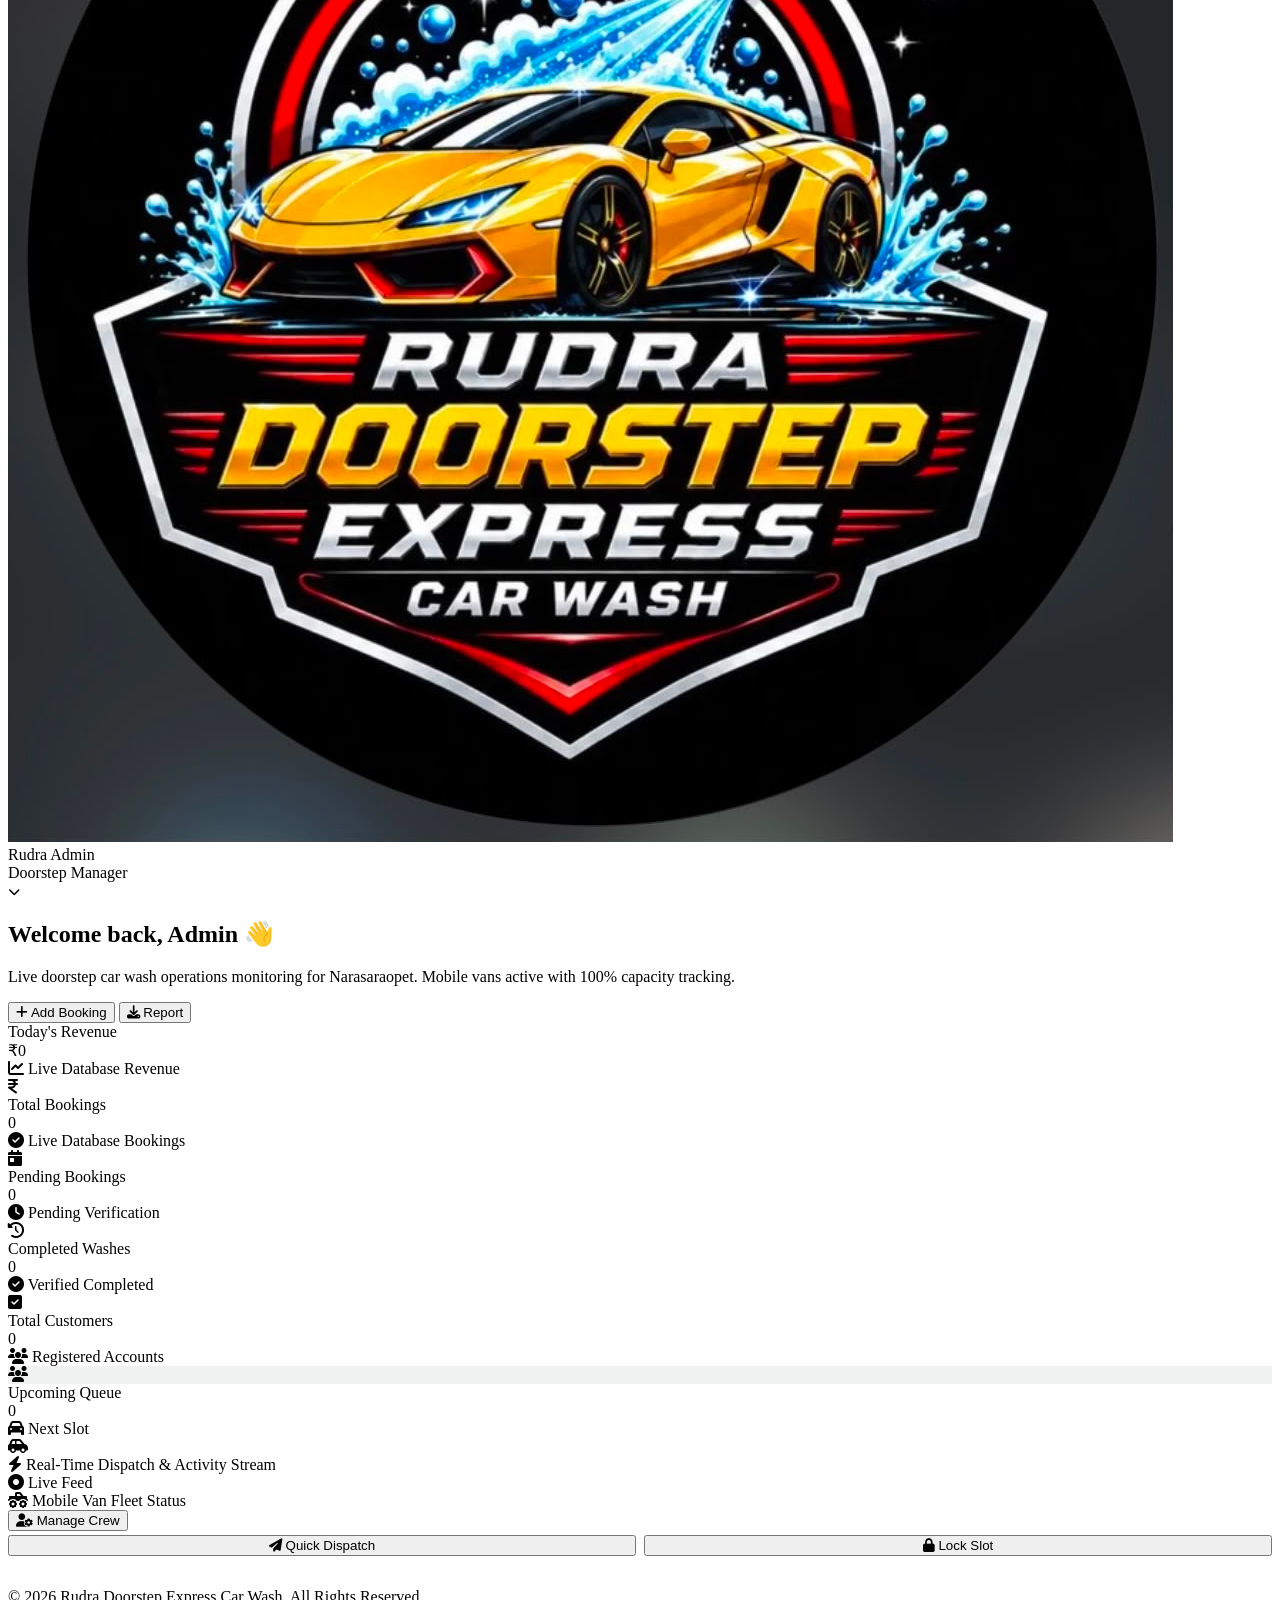
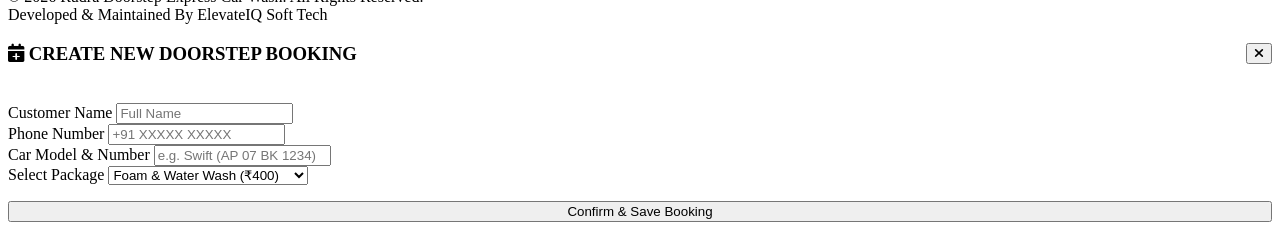
==== commit 9c107bb8: "Fix tab section DOM boundaries and enforce 100% strict tab section isolation" ====
--- a/Frontend/admin/dashboard.html
+++ b/Frontend/admin/dashboard.html
@@ -458,6 +458,8 @@
             </div>
             <button class="btn btn-yellow">Save Settings</button>
           </div>
+        </section>
+
         <!-- Admin Dashboard Footer -->
         <footer class="footer-bottom-branding" style="margin-top: 2rem;">
           <div class="footer-copyright-text">
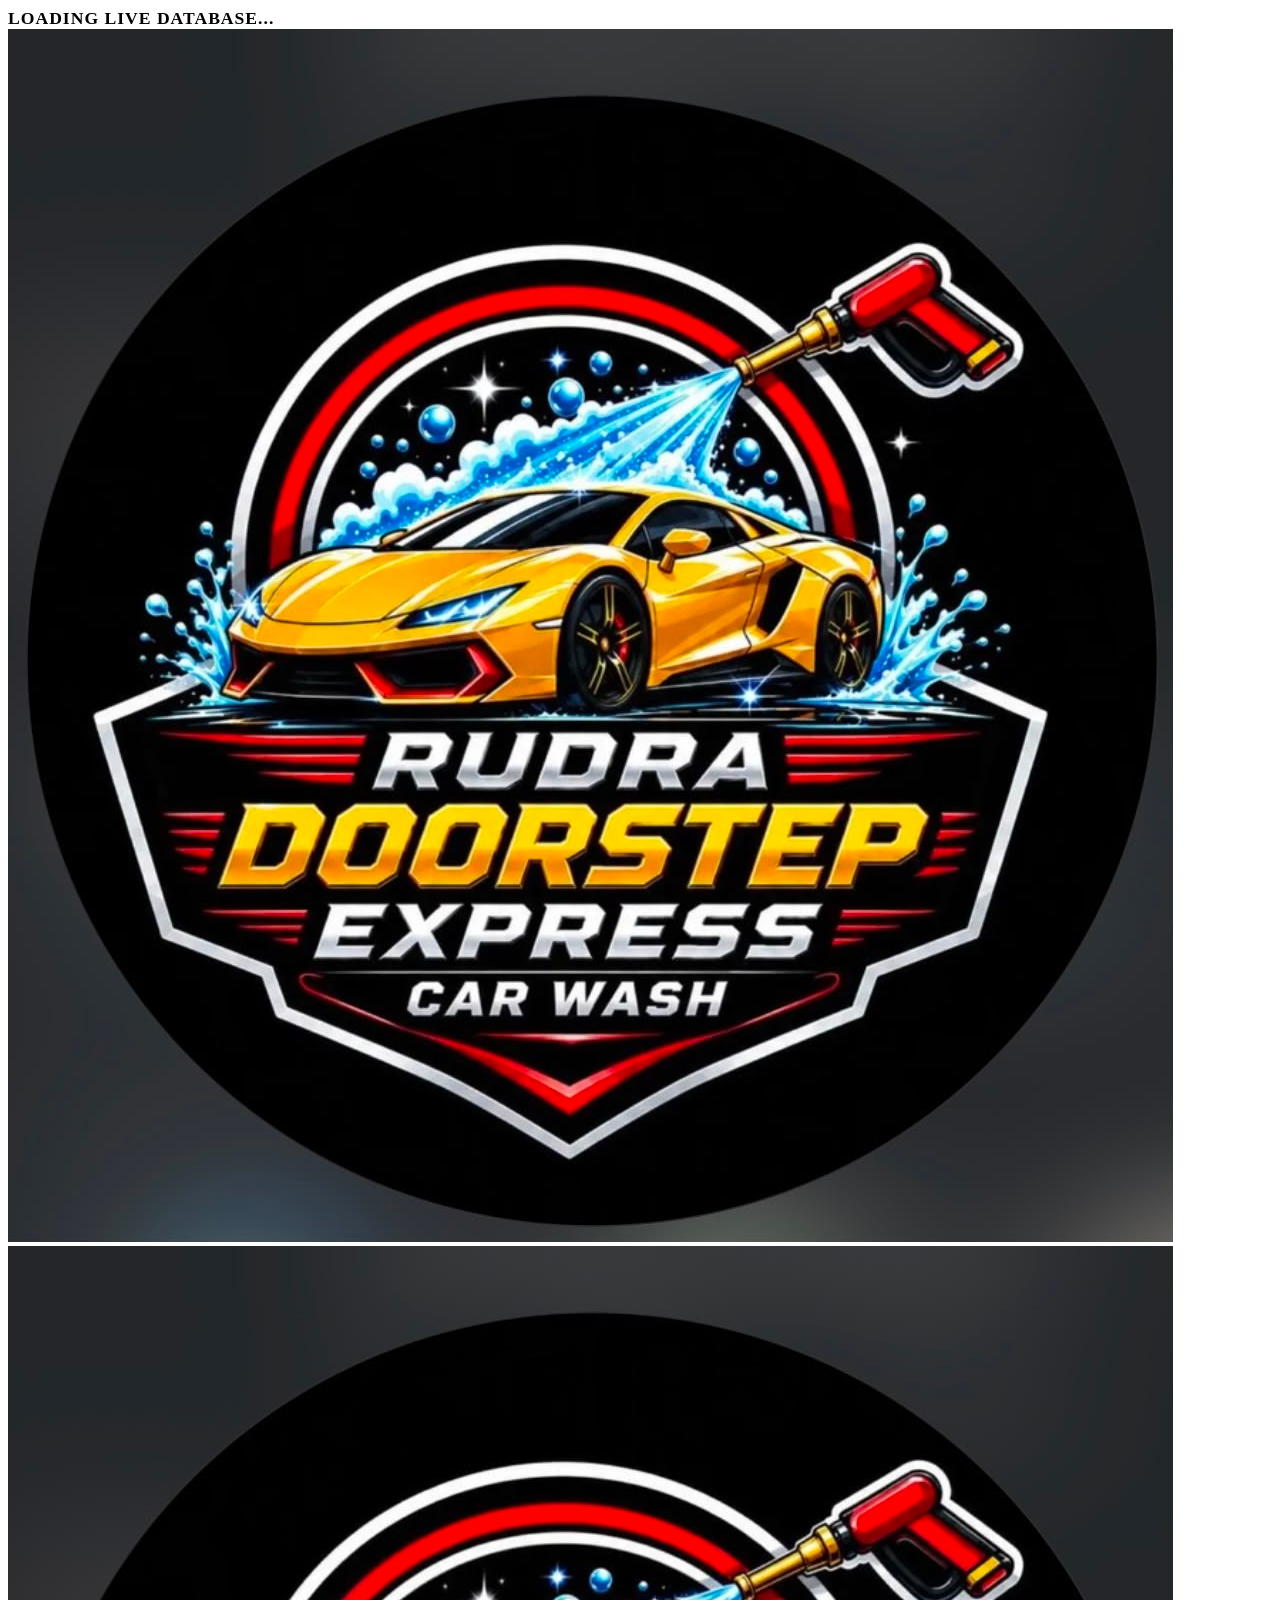
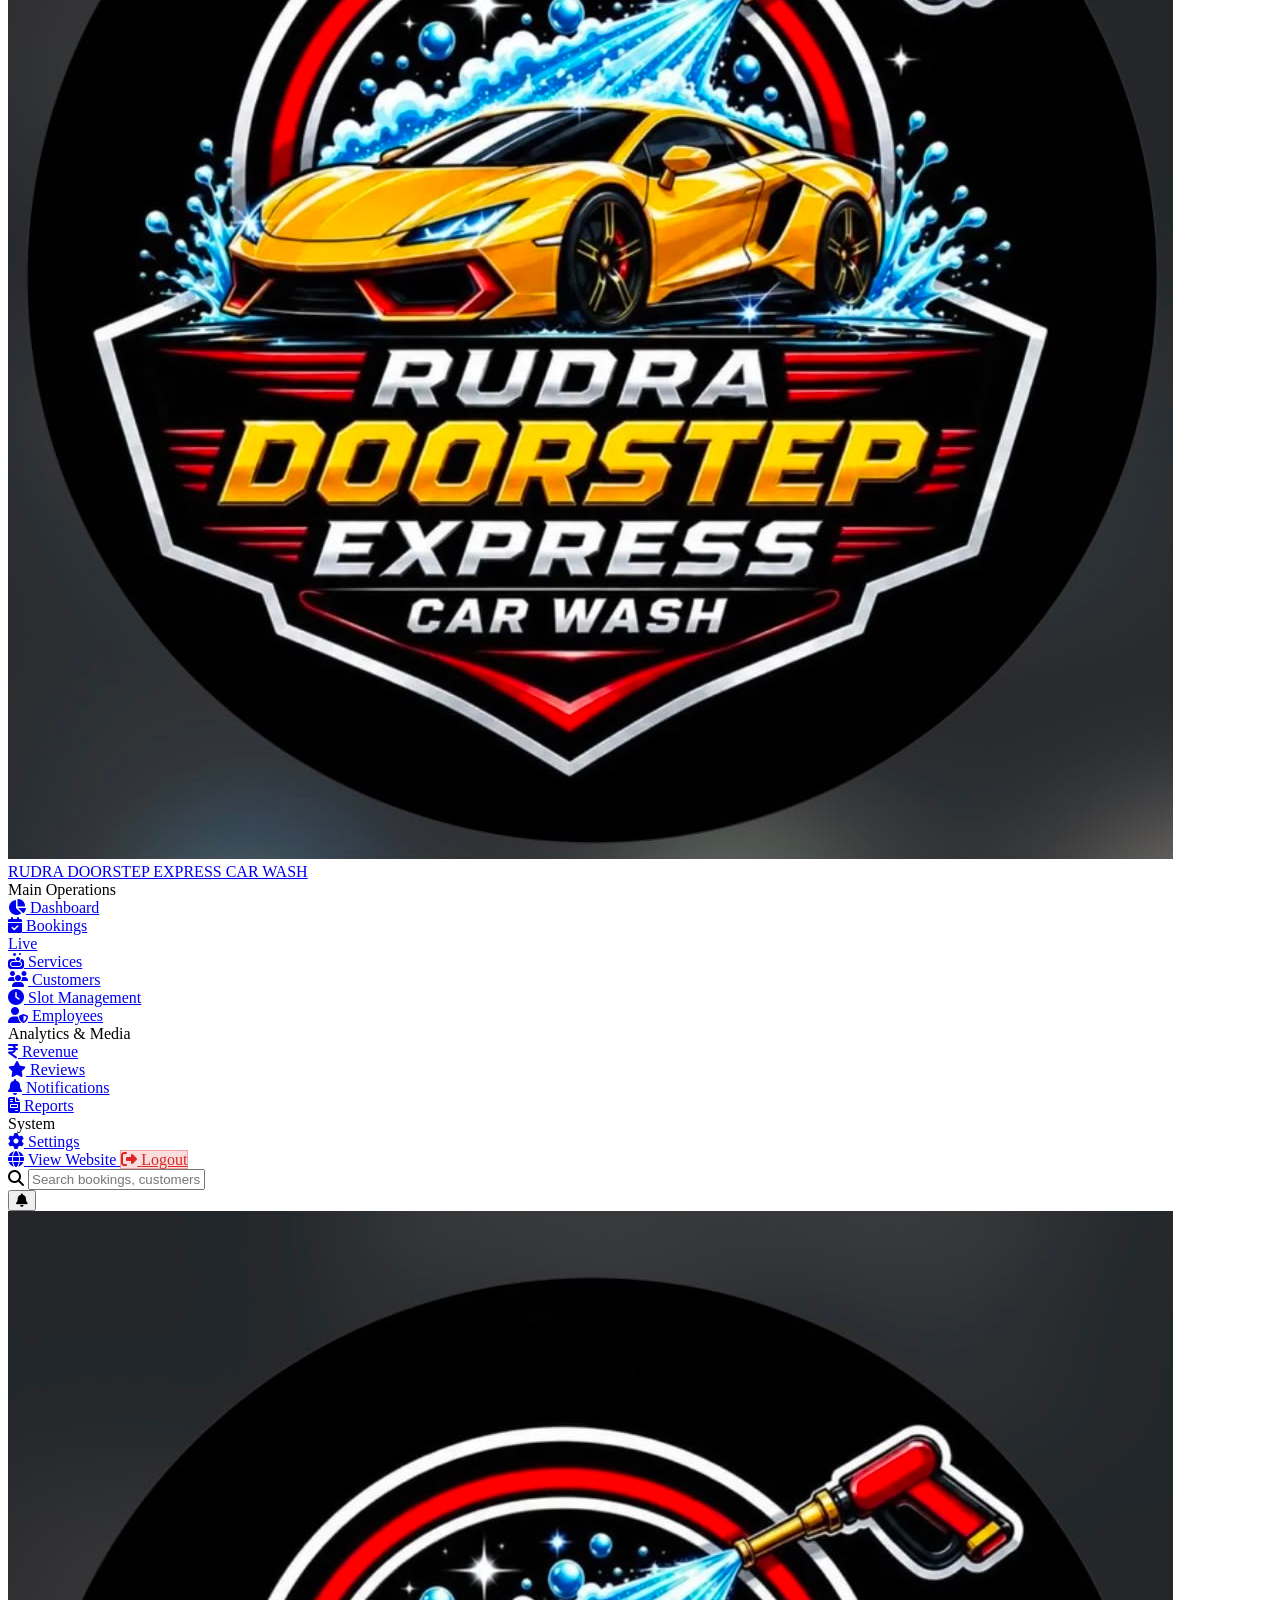
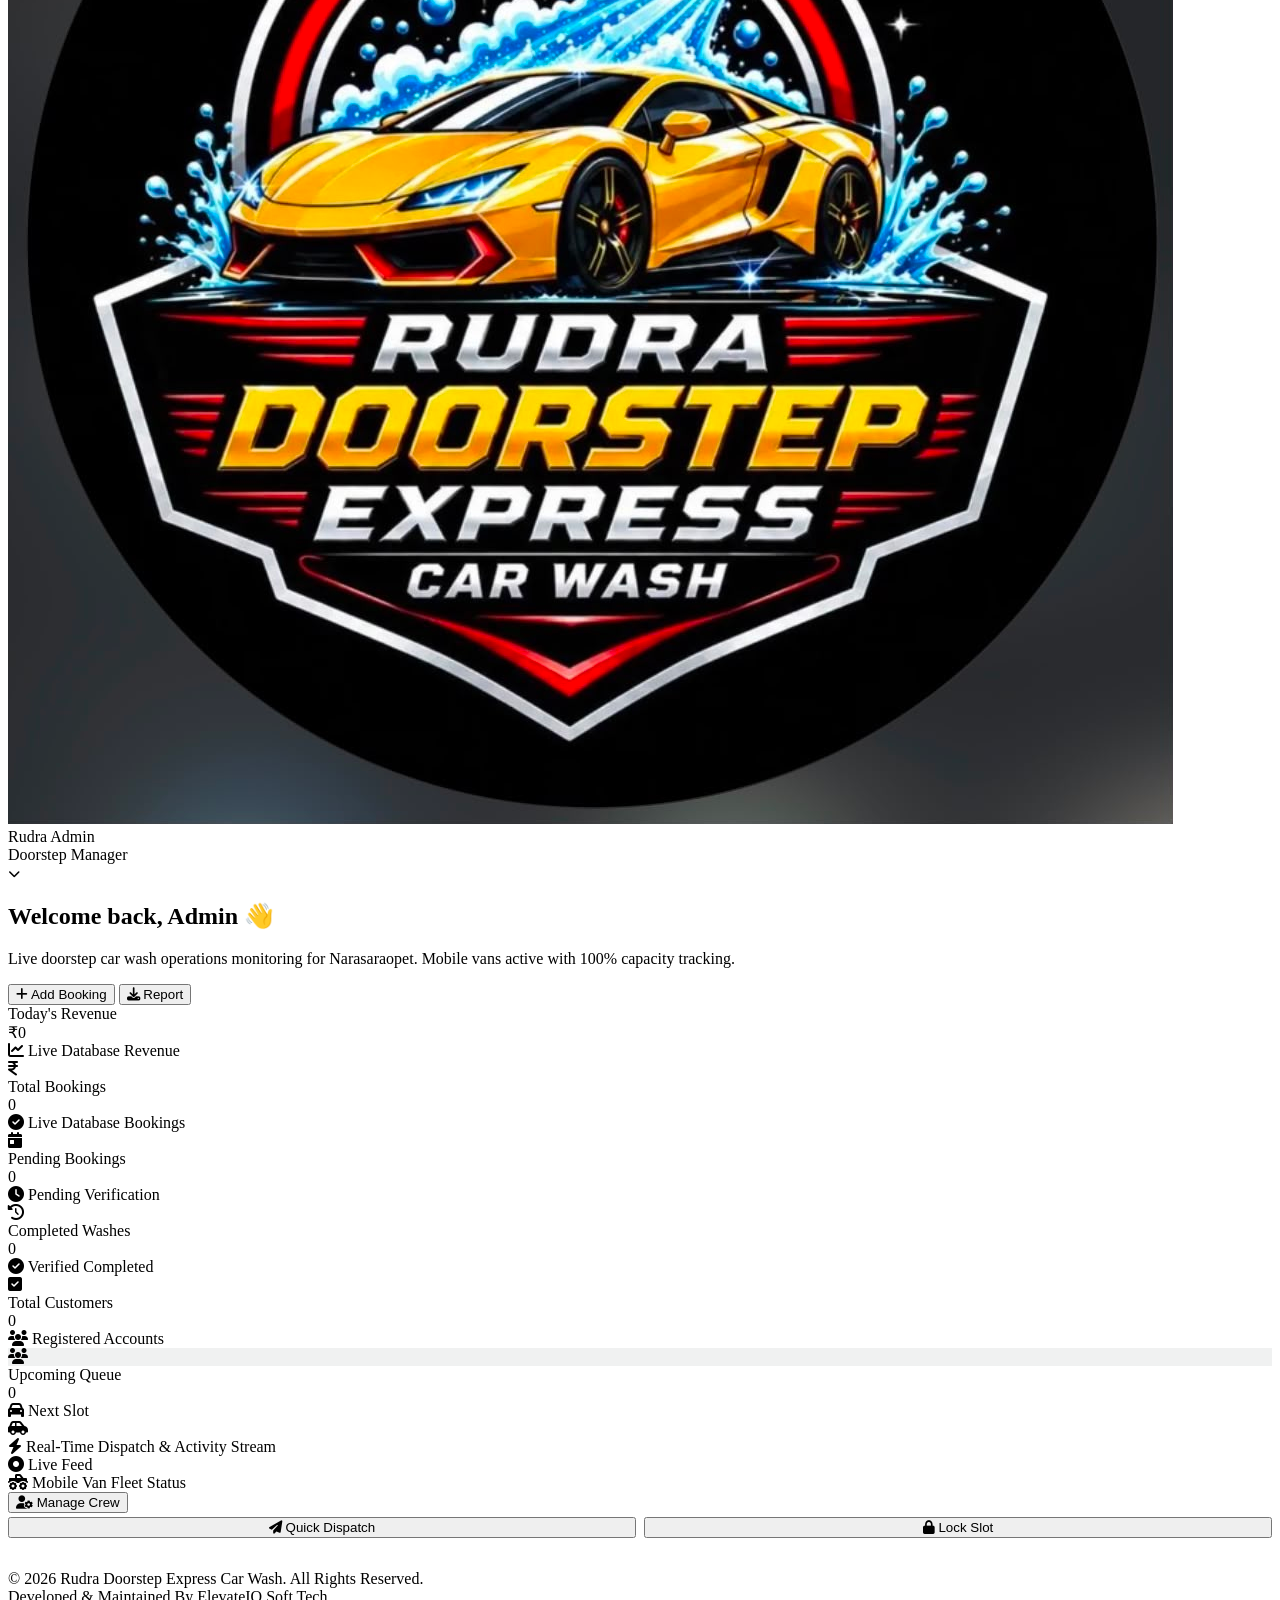
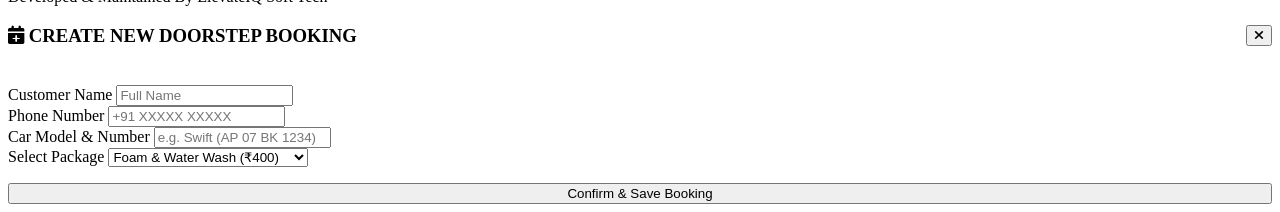
==== commit b5f5c644: "Completely delete Gallery page and link from Admin Dashboard sidebar" ====
--- a/Frontend/admin/dashboard.html
+++ b/Frontend/admin/dashboard.html
@@ -105,13 +105,6 @@
             </div>
           </a>
 
-          <a href="#" class="sidebar-link" data-section="gallery">
-            <div class="sidebar-link-content">
-              <i class="fa-solid fa-images"></i>
-              <span>Gallery</span>
-            </div>
-          </a>
-
           <a href="#" class="sidebar-link" data-section="notifications">
             <div class="sidebar-link-content">
               <i class="fa-solid fa-bell"></i>
@@ -408,16 +401,6 @@
           </div>
         </section>
 
-        <!-- TAB SECTION 9: GALLERY -->
-        <section class="tab-section" id="section-gallery" style="display: none;">
-          <div class="card">
-            <div class="card-header">
-              <div class="card-title"><i class="fa-solid fa-images" style="color: var(--brand-orange);"></i> Wash Transformation Showcase</div>
-            </div>
-            <p style="color: var(--text-muted);">Manage before & after wash transformation images.</p>
-          </div>
-        </section>
-
         <!-- TAB SECTION 10: NOTIFICATIONS -->
         <section class="tab-section" id="section-notifications" style="display: none;">
           <div class="card">
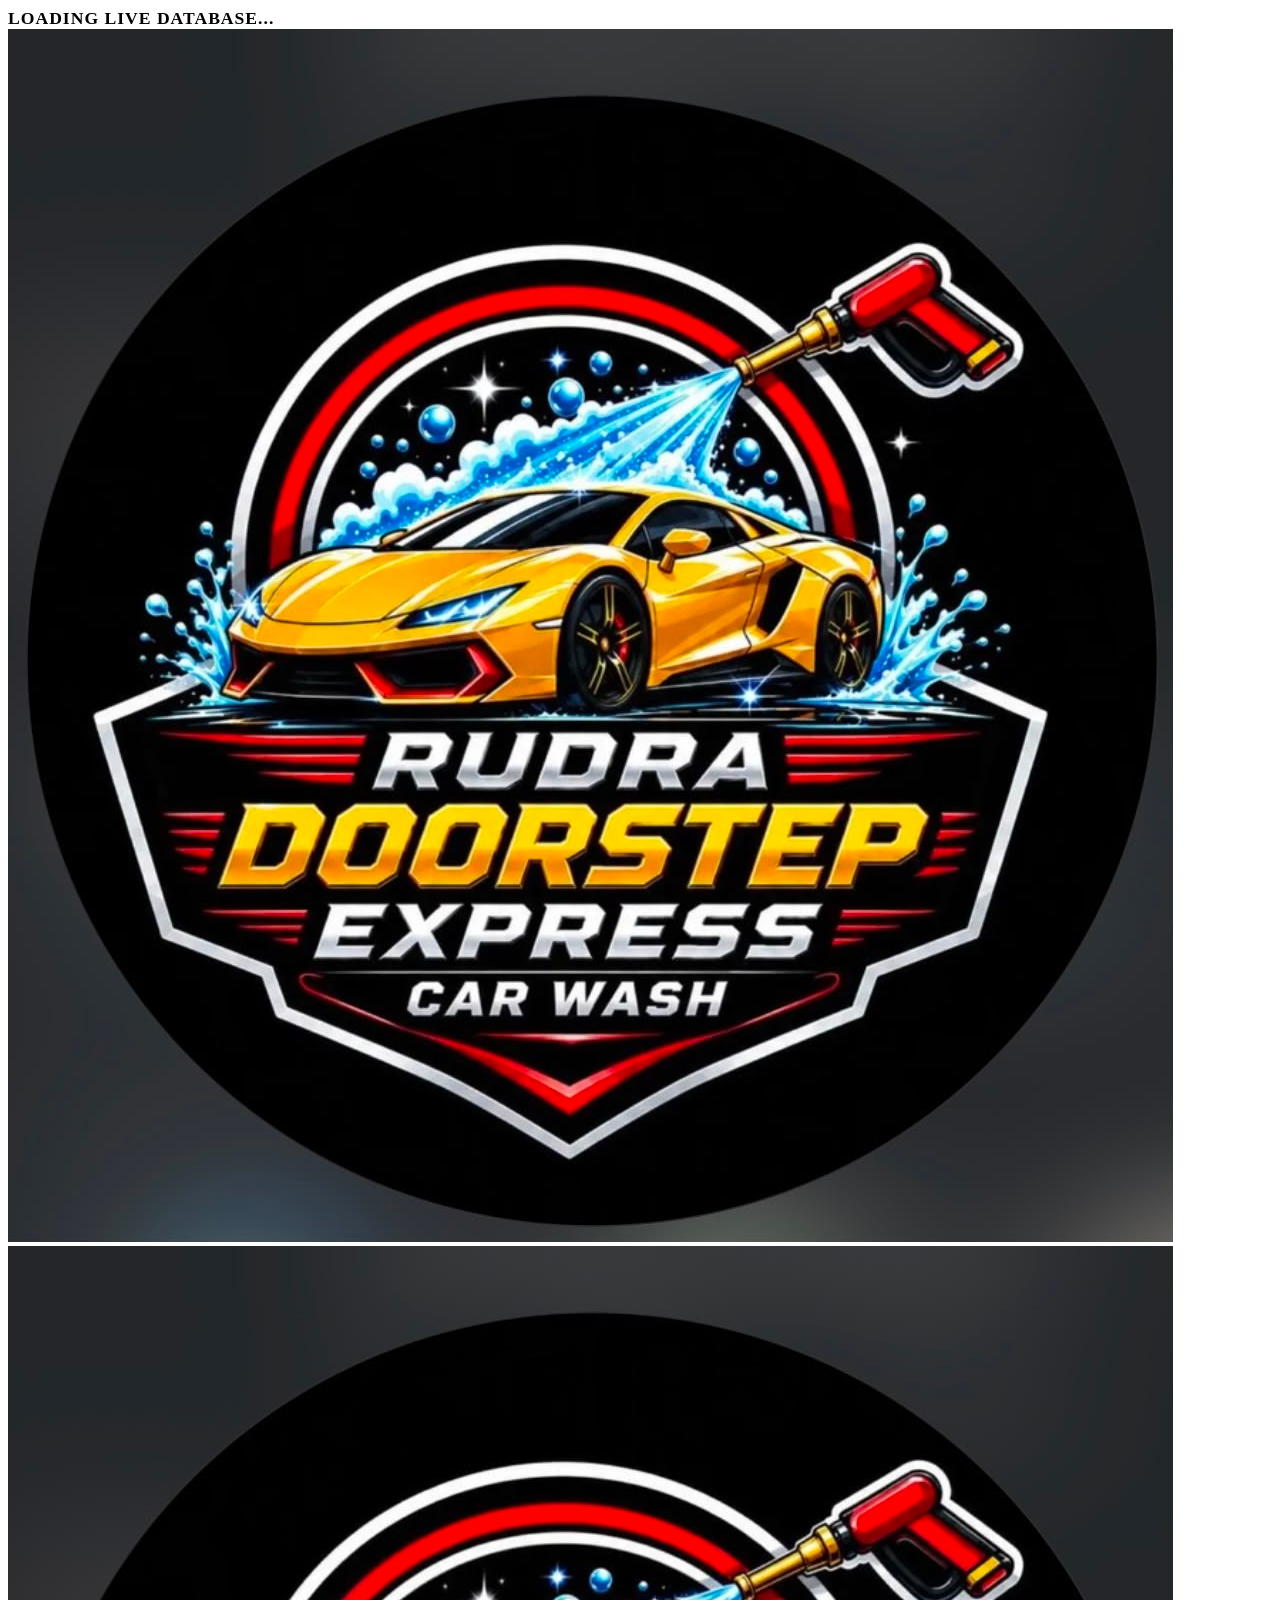
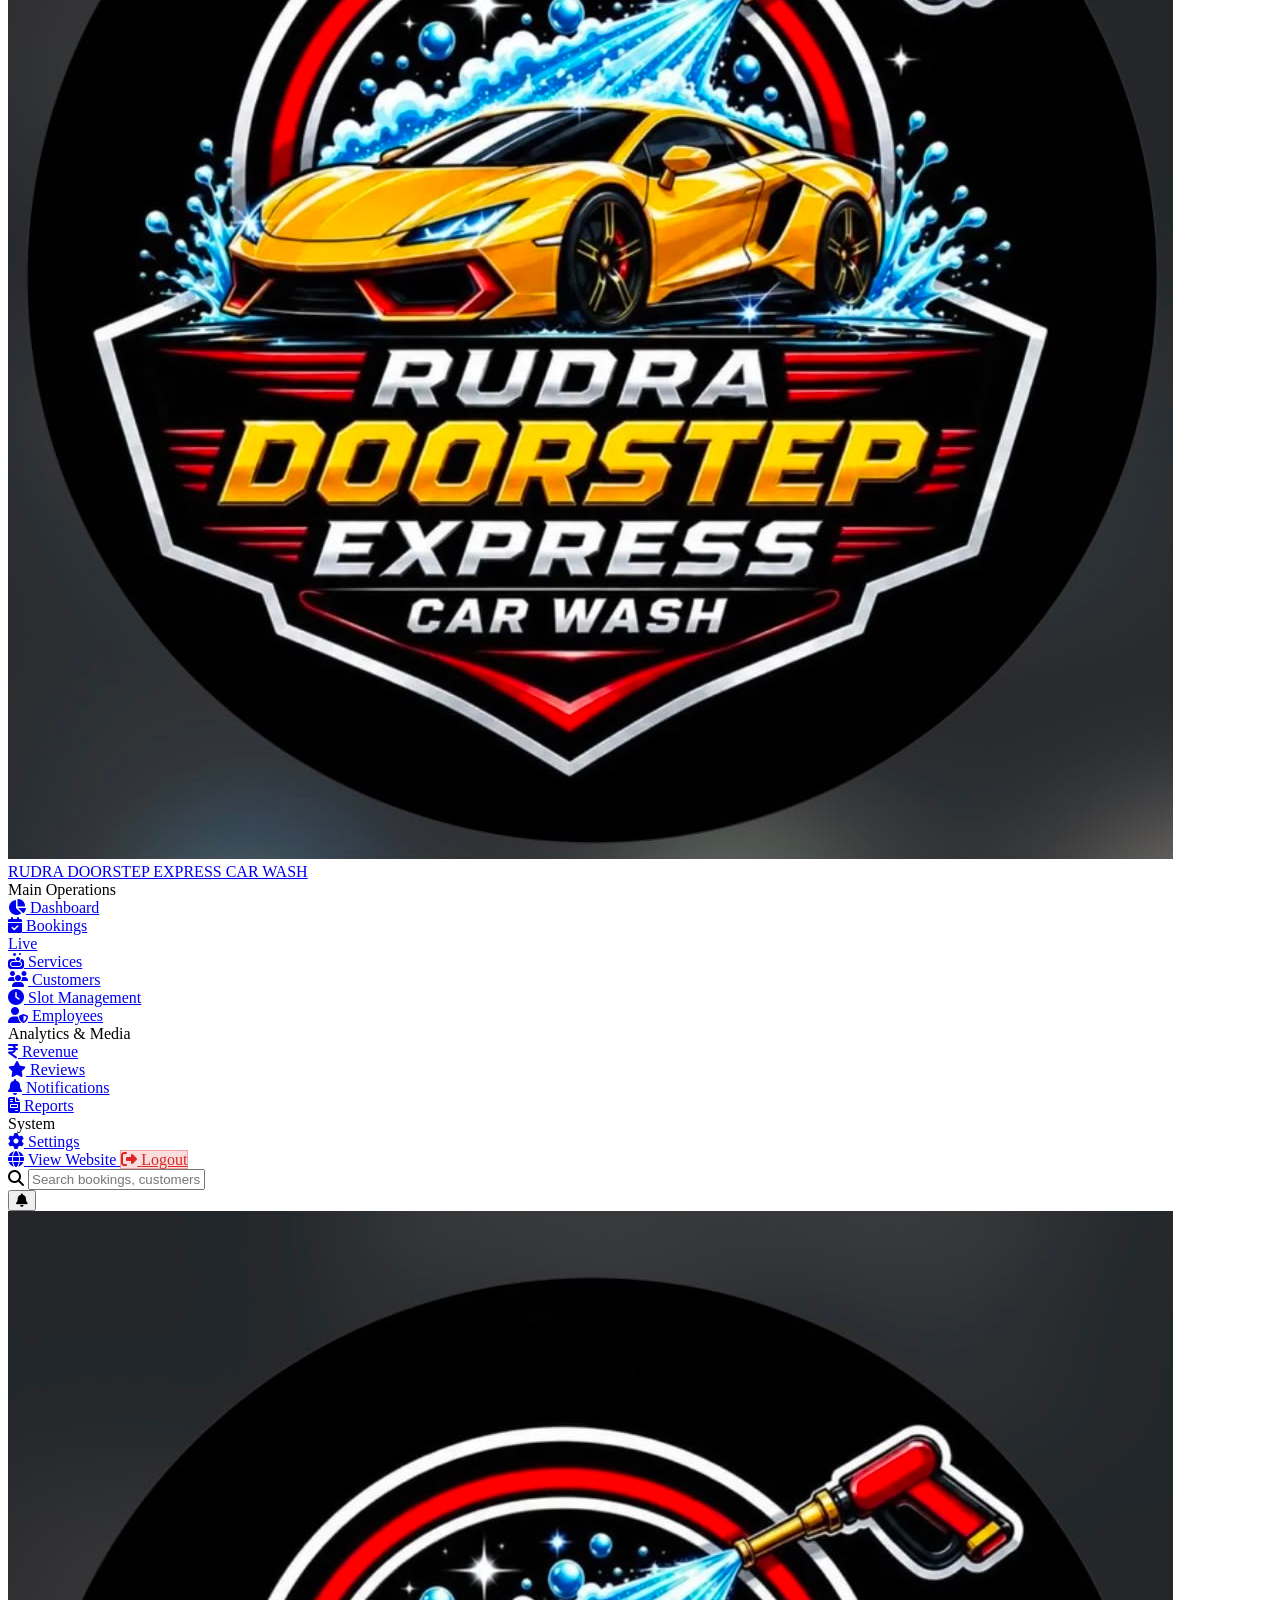
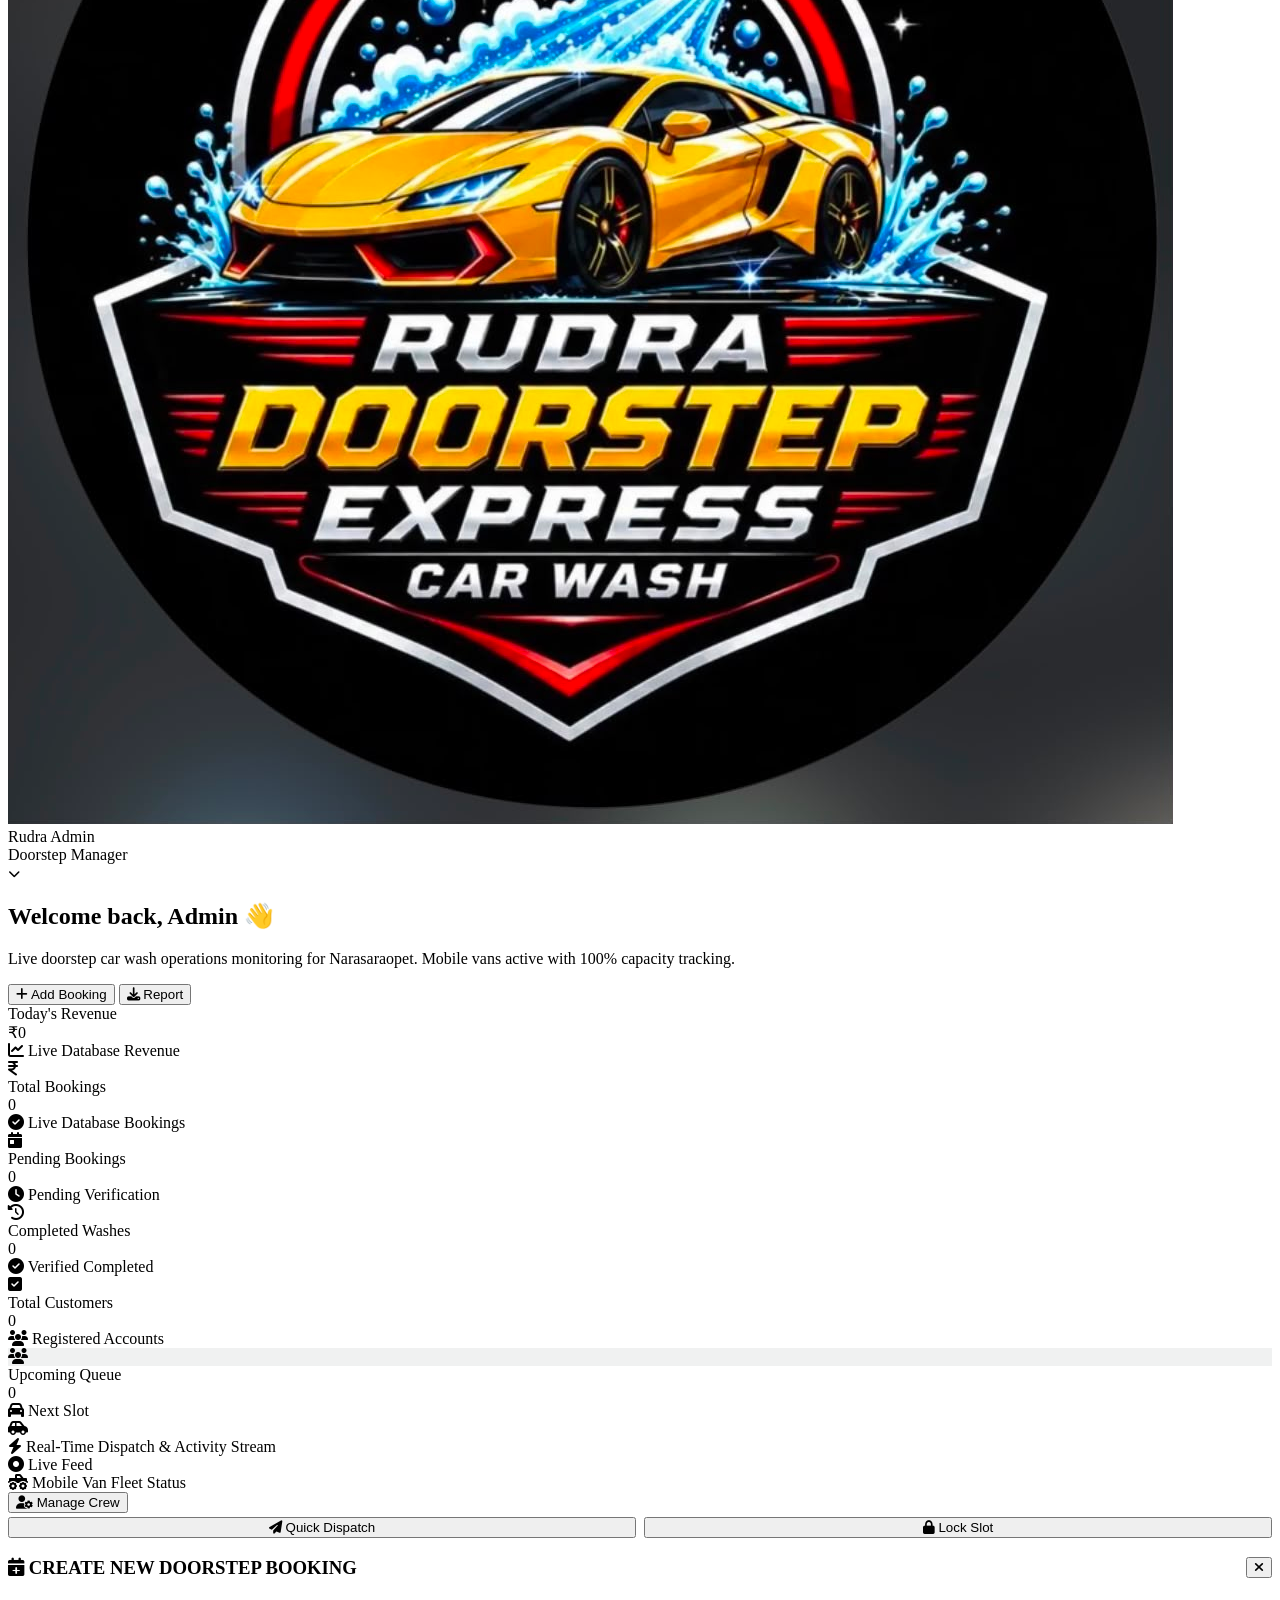
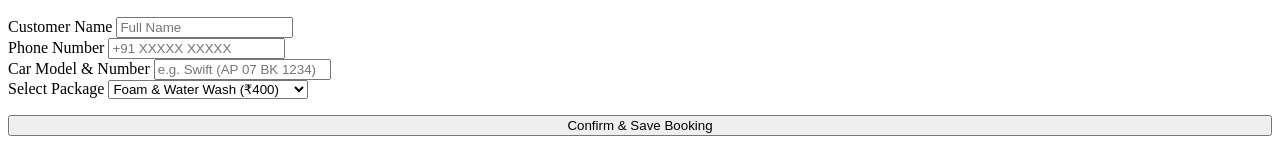
==== commit f3371699: "Redesign Admin Dashboard layout with balanced 3x2 KPI grid and remove footer branding" ====
--- a/Frontend/admin/dashboard.html
+++ b/Frontend/admin/dashboard.html
@@ -443,16 +443,7 @@
           </div>
         </section>
 
-        <!-- Admin Dashboard Footer -->
-        <footer class="footer-bottom-branding" style="margin-top: 2rem;">
-          <div class="footer-copyright-text">
-            © 2026 Rudra Doorstep Express Car Wash. All Rights Reserved.
-          </div>
-          <div class="elevateiq-developer-credit">
-          <span class="developer-label">Developed & Maintained By</span>
-          <span class="developer-brand-text">ElevateIQ Soft Tech</span>
-        </div>
-        </footer>
+
 
       </div>
     </main>
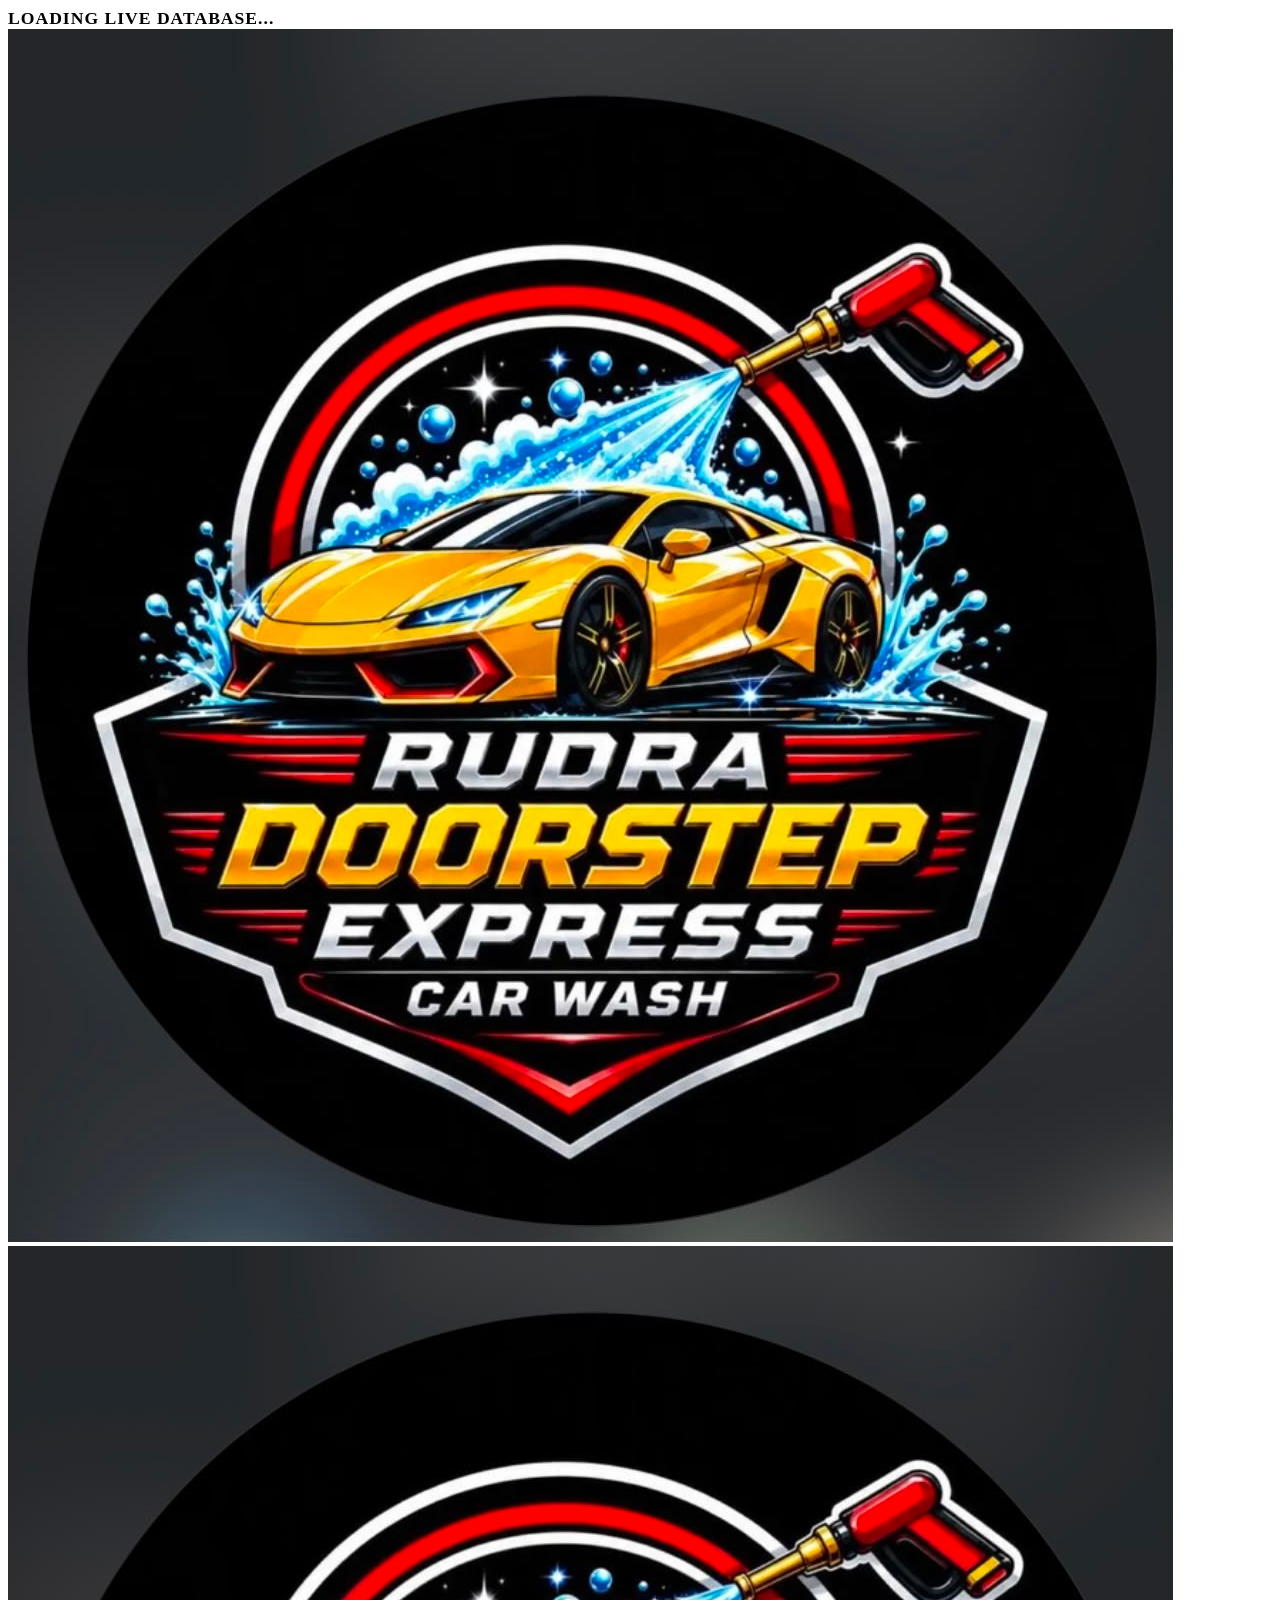
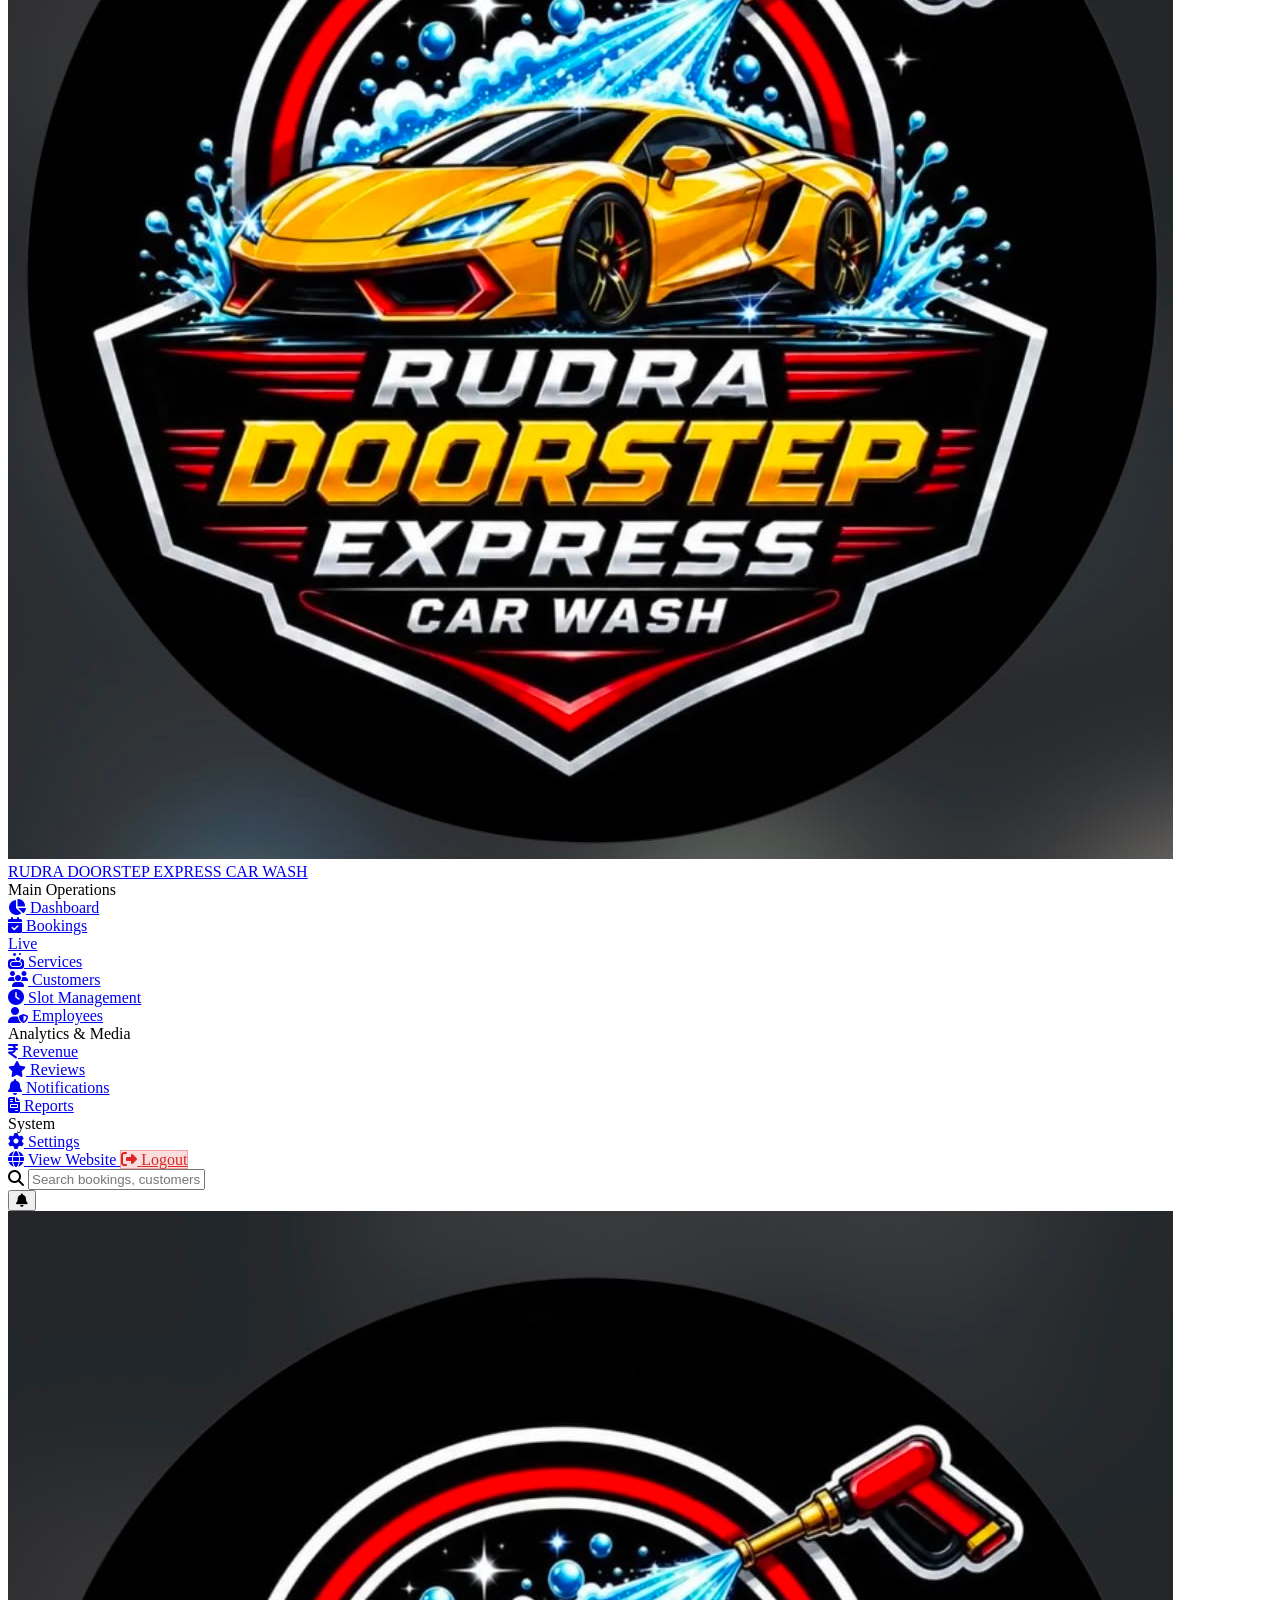
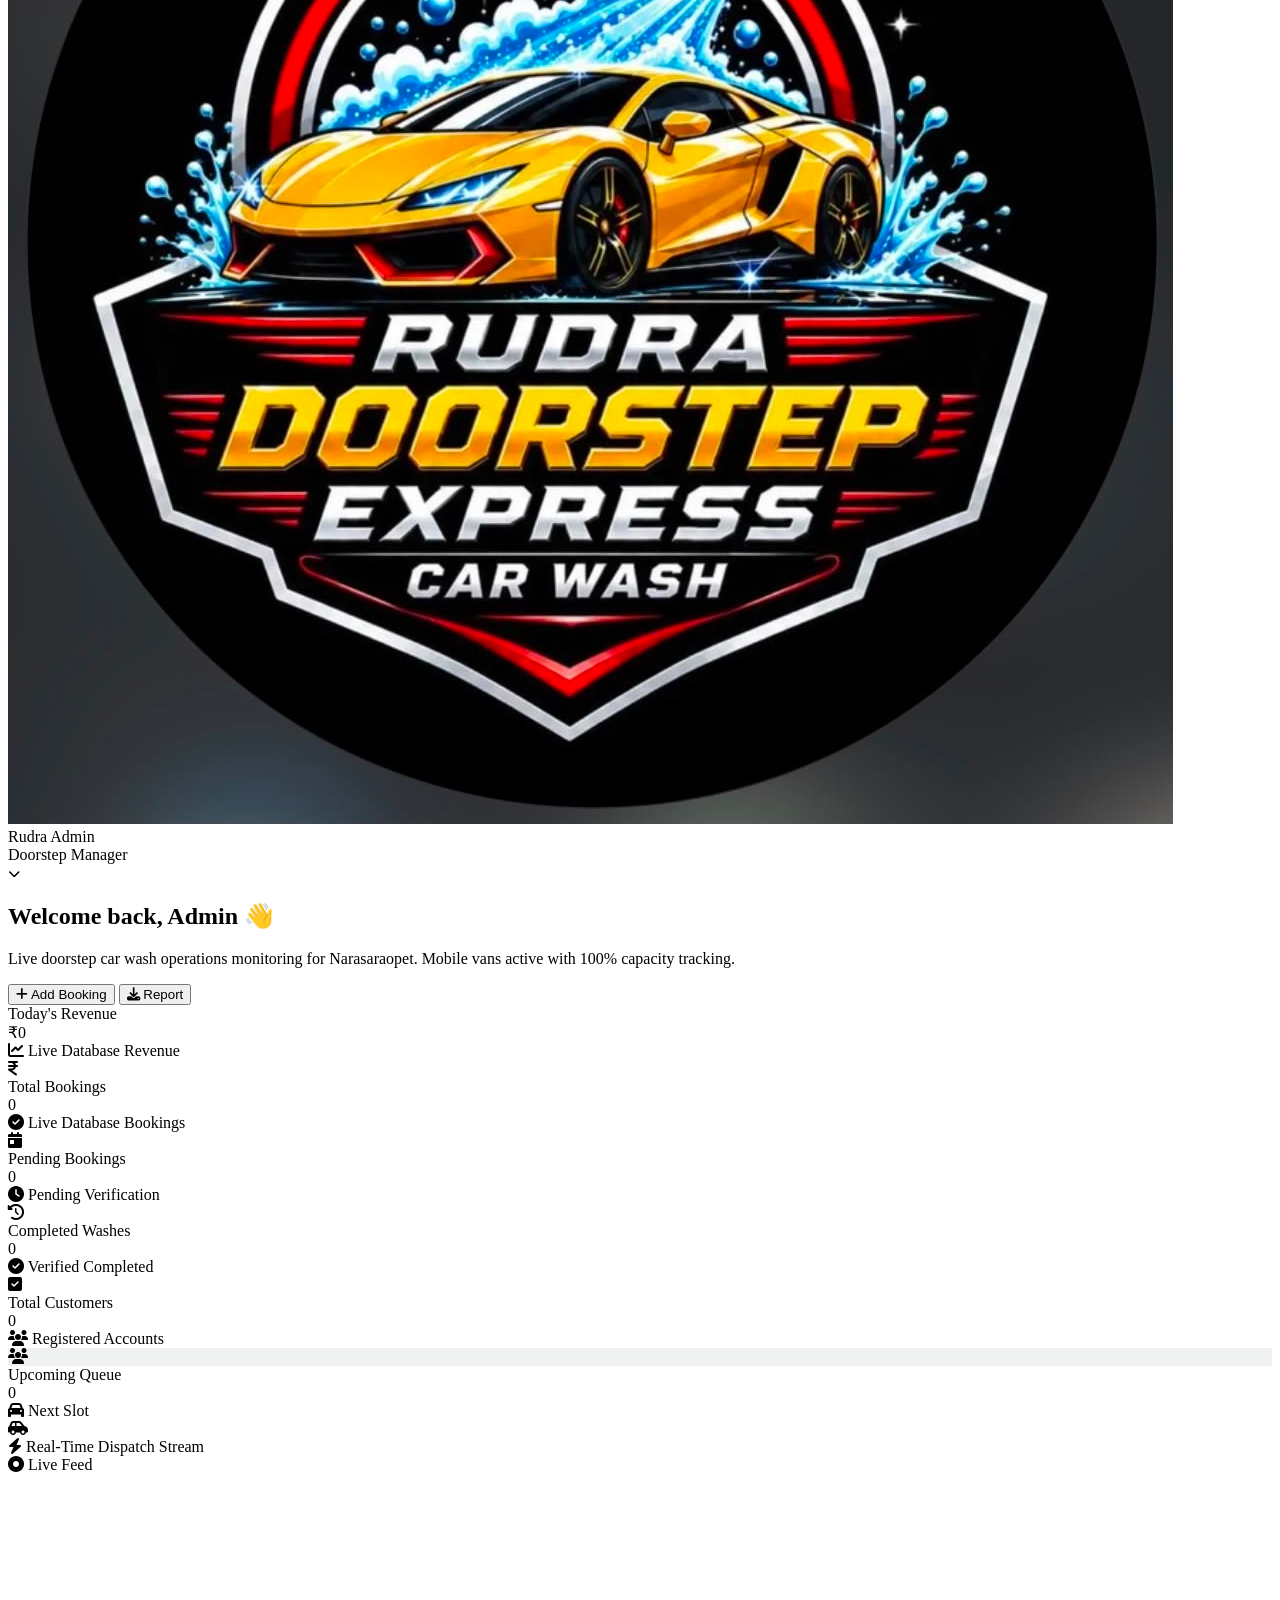
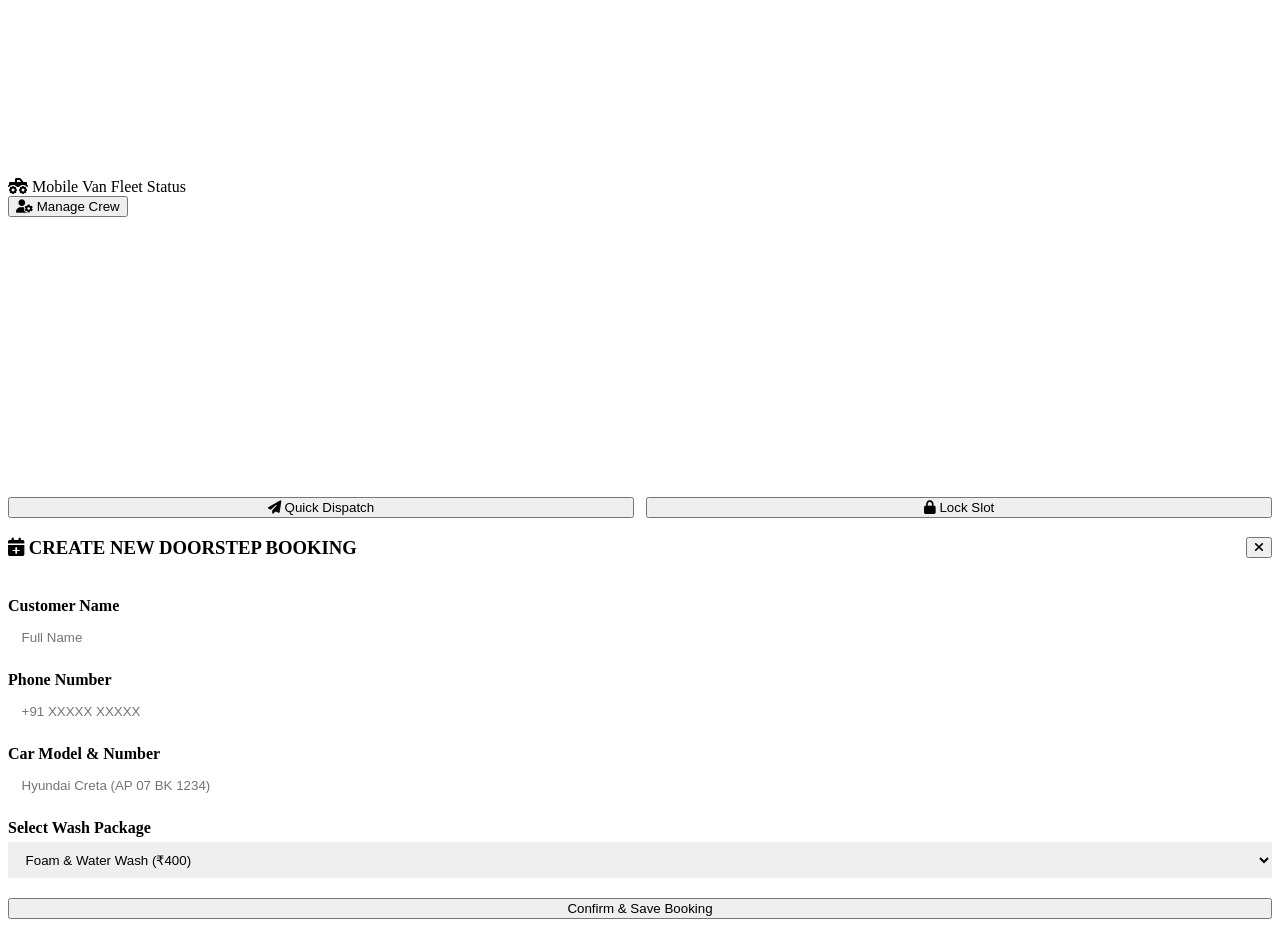
==== commit e3fc50ac: "Clean backend staticfiles/admin directory and run collectstatic" ====
--- a/Frontend/admin/dashboard.html
+++ b/Frontend/admin/dashboard.html
@@ -1,491 +1,538 @@
-<!DOCTYPE html>
-<html lang="en">
-<head>
-  <meta charset="UTF-8">
-  <meta name="viewport" content="width=device-width, initial-scale=1.0">
-  <title>Admin Dashboard | Rudra Doorstep Express</title>
-  
-  <meta http-equiv="Cache-Control" content="no-cache, no-store, must-revalidate">
-  <meta http-equiv="Pragma" content="no-cache">
-  <meta http-equiv="Expires" content="0">
-  
-  <!-- Fonts & Icons -->
-  <link rel="preconnect" href="https://fonts.googleapis.com">
-  <link rel="preconnect" href="https://fonts.gstatic.com" crossorigin>
-  <link href="https://fonts.googleapis.com/css2?family=Rajdhani:wght@600;700;800&family=Plus+Jakarta+Sans:wght@400;500;600;700&display=swap" rel="stylesheet">
-  <link rel="stylesheet" href="https://cdnjs.cloudflare.com/ajax/libs/font-awesome/6.5.1/css/all.min.css">
-  
-  <!-- Dashboard Stylesheets -->
-  <link rel="stylesheet" href="/style.css?v=20260802">
-  <link rel="stylesheet" href="/admin/admin.css?v=20260802">
-  <link rel="stylesheet" href="/admin/dashboard.css?v=20260802">
-</head>
-<body class="admin-body">
-
-  <!-- GLOBAL DATABASE LOADING OVERLAY -->
-  <div id="dashboard-global-loader">
-    <div class="spinner-circle"></div>
-    <div style="font-family: var(--font-heading); font-size: 1.1rem; color: var(--text-main); font-weight: 800; letter-spacing: 1px;">LOADING LIVE DATABASE...</div>
-  </div>
-
-  <!-- SINGLE HIGH-VISIBILITY LOGO BACKGROUND WATERMARK -->
-  <div class="animated-logo-bg-layer">
-    <img src="../images/logo 1.jpeg" class="single-center-bg-logo" alt="Rudra Logo Background">
-  </div>
-
-  <div class="app-layout">
-    
-    <!-- CLEAN WHITE LEFT SIDEBAR -->
-    <aside class="app-sidebar">
-      <div>
-        <div class="sidebar-header">
-          <a href="../index.html" class="brand-logo">
-            <img src="../images/logo 1.jpeg" alt="Rudra Logo">
-            <div class="brand-title">RUDRA <span>DOORSTEP EXPRESS CAR WASH</span></div>
-          </a>
-        </div>
-
-        <nav class="sidebar-nav">
-          <div class="nav-category">Main Operations</div>
-          <a href="#" class="sidebar-link active" data-section="overview">
-            <div class="sidebar-link-content">
-              <i class="fa-solid fa-chart-pie"></i>
-              <span>Dashboard</span>
-            </div>
-          </a>
-
-          <a href="#" class="sidebar-link" data-section="bookings">
-            <div class="sidebar-link-content">
-              <i class="fa-solid fa-calendar-check"></i>
-              <span>Bookings</span>
-            </div>
-            <span class="sidebar-badge">Live</span>
-          </a>
-
-          <a href="#" class="sidebar-link" data-section="services">
-            <div class="sidebar-link-content">
-              <i class="fa-solid fa-soap"></i>
-              <span>Services</span>
-            </div>
-          </a>
-
-          <a href="#" class="sidebar-link" data-section="customers">
-            <div class="sidebar-link-content">
-              <i class="fa-solid fa-users"></i>
-              <span>Customers</span>
-            </div>
-          </a>
-
-          <a href="#" class="sidebar-link" data-section="slots">
-            <div class="sidebar-link-content">
-              <i class="fa-solid fa-clock"></i>
-              <span>Slot Management</span>
-            </div>
-          </a>
-
-          <a href="#" class="sidebar-link" data-section="employees">
-            <div class="sidebar-link-content">
-              <i class="fa-solid fa-user-shield"></i>
-              <span>Employees</span>
-            </div>
-          </a>
-
-          <div class="nav-category">Analytics & Media</div>
-          <a href="#" class="sidebar-link" data-section="revenue">
-            <div class="sidebar-link-content">
-              <i class="fa-solid fa-indian-rupee-sign"></i>
-              <span>Revenue</span>
-            </div>
-          </a>
-
-          <a href="#" class="sidebar-link" data-section="reviews">
-            <div class="sidebar-link-content">
-              <i class="fa-solid fa-star"></i>
-              <span>Reviews</span>
-            </div>
-          </a>
-
-          <a href="#" class="sidebar-link" data-section="notifications">
-            <div class="sidebar-link-content">
-              <i class="fa-solid fa-bell"></i>
-              <span>Notifications</span>
-            </div>
-          </a>
-
-          <a href="#" class="sidebar-link" data-section="reports">
-            <div class="sidebar-link-content">
-              <i class="fa-solid fa-file-invoice"></i>
-              <span>Reports</span>
-            </div>
-          </a>
-
-          <div class="nav-category">System</div>
-          <a href="#" class="sidebar-link" data-section="settings">
-            <div class="sidebar-link-content">
-              <i class="fa-solid fa-gear"></i>
-              <span>Settings</span>
-            </div>
-          </a>
-        </nav>
-      </div>
-
-      <div class="sidebar-footer">
-        <a href="../index.html" class="btn btn-secondary btn-sm" style="width: 100%; justify-content: center;">
-          <i class="fa-solid fa-globe"></i> <span>View Website</span>
-        </a>
-        <a href="../pages/admin-login.html" id="btn-admin-logout" class="btn btn-primary btn-sm" style="width: 100%; justify-content: center; background: rgba(220,38,38,0.15); color: #DC2626; border: 1px solid rgba(220,38,38,0.3);">
-          <i class="fa-solid fa-right-from-bracket"></i> <span>Logout</span>
-        </a>
-      </div>
-    </aside>
-
-    <!-- SIDEBAR MOBILE BACKDROP -->
-    <div class="sidebar-backdrop" id="sidebar-backdrop"></div>
-
-    <!-- MAIN WORKSPACE -->
-    <main class="app-main">
-      
-      <!-- TOP NAVBAR -->
-      <header class="app-topbar">
-        <div class="topbar-left">
-          <button id="mobile-sidebar-toggle" class="icon-btn" style="display: none;">
-            <i class="fa-solid fa-bars"></i>
-          </button>
-          <div class="search-box">
-            <i class="fa-solid fa-magnifying-glass text-muted"></i>
-            <input type="text" placeholder="Search bookings, customers, slots...">
-          </div>
-        </div>
-
-        <div class="topbar-actions">
-          <button class="icon-btn" id="topbar-notif-btn" title="Notifications" onclick="switchTab('notifications')">
-            <i class="fa-solid fa-bell"></i>
-            <span class="notification-count-badge" id="topbar-notif-badge" style="display: none;">0</span>
-          </button>
-
-          <div class="user-profile-menu">
-            <img src="../images/logo 1.jpeg" alt="Admin Avatar" class="avatar">
-            <div class="user-info">
-              <div class="user-name">Rudra Admin</div>
-              <div class="user-role">Doorstep Manager</div>
-            </div>
-            <i class="fa-solid fa-chevron-down" style="font-size: 0.75rem; color: var(--text-muted);"></i>
-          </div>
-        </div>
-      </header>
-
-      <!-- PAGE CONTENT AREA -->
-      <div class="page-container">
-
-        <!-- TAB SECTION 1: OVERVIEW -->
-        <section class="tab-section" id="section-overview" style="display: block;">
-          
-          <!-- Hero Welcome Banner -->
-          <div class="hero-welcome-card">
-            <div class="hero-content">
-              <h2>Welcome back, Admin 👋</h2>
-              <p>Live doorstep car wash operations monitoring for Narasaraopet. Mobile vans active with 100% capacity tracking.</p>
-            </div>
-            <div class="hero-actions">
-              <button class="btn btn-yellow" id="btn-add-booking"><i class="fa-solid fa-plus"></i> Add Booking</button>
-              <button class="btn btn-secondary" onclick="switchTab('reports')"><i class="fa-solid fa-download"></i> Report</button>
-            </div>
-          </div>
-
-          <!-- KPI Cards Grid -->
-          <div class="kpi-grid">
-            <div class="card kpi-card">
-              <div>
-                <div class="kpi-lbl">Today's Revenue</div>
-                <div class="kpi-val" id="kpi-revenue" style="color: var(--accent-green);">₹0</div>
-                <div class="kpi-trend trend-up"><i class="fa-solid fa-chart-line"></i> Live Database Revenue</div>
-              </div>
-              <div class="kpi-icon" style="background: var(--accent-green-light); color: var(--accent-green);">
-                <i class="fa-solid fa-indian-rupee-sign"></i>
-              </div>
-            </div>
-
-            <div class="card kpi-card">
-              <div>
-                <div class="kpi-lbl">Total Bookings</div>
-                <div class="kpi-val" id="kpi-today-bookings" style="color: var(--brand-orange);">0</div>
-                <div class="kpi-trend trend-up"><i class="fa-solid fa-circle-check"></i> Live Database Bookings</div>
-              </div>
-              <div class="kpi-icon" style="background: var(--brand-orange-light); color: var(--brand-orange);">
-                <i class="fa-solid fa-calendar-day"></i>
-              </div>
-            </div>
-
-            <div class="card kpi-card">
-              <div>
-                <div class="kpi-lbl">Pending Bookings</div>
-                <div class="kpi-val" id="kpi-pending-bookings" style="color: var(--accent-blue);">0</div>
-                <div class="kpi-trend trend-up"><i class="fa-solid fa-clock"></i> Pending Verification</div>
-              </div>
-              <div class="kpi-icon" style="background: var(--accent-blue-light); color: var(--accent-blue);">
-                <i class="fa-solid fa-clock-rotate-left"></i>
-              </div>
-            </div>
-
-            <div class="card kpi-card">
-              <div>
-                <div class="kpi-lbl">Completed Washes</div>
-                <div class="kpi-val" id="kpi-completed-washes" style="color: var(--accent-purple);">0</div>
-                <div class="kpi-trend trend-up"><i class="fa-solid fa-circle-check"></i> Verified Completed</div>
-              </div>
-              <div class="kpi-icon" style="background: var(--accent-purple-light); color: var(--accent-purple);">
-                <i class="fa-solid fa-square-check"></i>
-              </div>
-            </div>
-
-            <div class="card kpi-card">
-              <div>
-                <div class="kpi-lbl">Total Customers</div>
-                <div class="kpi-val" id="kpi-active-staff" style="color: var(--text-main);">0</div>
-                <div class="kpi-trend trend-up"><i class="fa-solid fa-users"></i> Registered Accounts</div>
-              </div>
-              <div class="kpi-icon" style="background: rgba(10,17,31,0.06); color: var(--text-main);">
-                <i class="fa-solid fa-users"></i>
-              </div>
-            </div>
-
-            <div class="card kpi-card">
-              <div>
-                <div class="kpi-lbl">Upcoming Queue</div>
-                <div class="kpi-val" id="kpi-queue-count" style="color: var(--brand-orange);">0</div>
-                <div class="kpi-trend trend-up"><i class="fa-solid fa-car"></i> Next Slot</div>
-              </div>
-              <div class="kpi-icon" style="background: var(--brand-orange-light); color: var(--brand-orange);">
-                <i class="fa-solid fa-car-side"></i>
-              </div>
-            </div>
-          </div>
-
-          <!-- Useful Admin Operations & Activity Widgets (Replacing Graphs) -->
-          <div class="grid-2col">
-            <!-- Widget 1: Real-Time Dispatch Log & Activity Stream -->
-            <div class="card">
-              <div class="card-header">
-                <div class="card-title"><i class="fa-solid fa-bolt" style="color: var(--brand-orange);"></i> Real-Time Dispatch & Activity Stream</div>
-                <span class="badge badge-confirmed"><i class="fa-solid fa-circle-dot fa-spin"></i> Live Feed</span>
-              </div>
-              <div id="activity-stream-container" style="display: flex; flex-direction: column; gap: 0.85rem; max-height: 280px; overflow-y: auto;">
-                <!-- Dynamically populated from live notifications & bookings -->
-              </div>
-            </div>
-
-            <!-- Widget 2: Van Fleet & Crew Dispatch Operations -->
-            <div class="card">
-              <div class="card-header">
-                <div class="card-title"><i class="fa-solid fa-truck-monster" style="color: var(--accent-blue);"></i> Mobile Van Fleet Status</div>
-                <button class="btn btn-secondary btn-sm" onclick="switchTab('employees')"><i class="fa-solid fa-user-gear"></i> Manage Crew</button>
-              </div>
-              
-              <div id="van-fleet-container" style="display: flex; flex-direction: column; gap: 0.75rem;">
-                <!-- Dynamically populated from live active staff & services -->
-              </div>
-
-                <!-- Quick Action Buttons Row -->
-                <div style="display: grid; grid-template-columns: 1fr 1fr; gap: 0.5rem; margin-top: 0.25rem;">
-                  <button class="btn btn-yellow btn-sm" id="btn-quick-dispatch" onclick="showToast('Dispatching nearest van to customer location...', 'info')">
-                    <i class="fa-solid fa-paper-plane"></i> Quick Dispatch
-                  </button>
-                  <button class="btn btn-secondary btn-sm" onclick="switchTab('slots')">
-                    <i class="fa-solid fa-lock"></i> Lock Slot
-                  </button>
-                </div>
-              </div>
-
-            </div>
-          </div>
-
-        </section>
-
-        <!-- TAB SECTION 2: BOOKINGS -->
-        <section class="tab-section" id="section-bookings" style="display: none;">
-          <div class="card">
-            <div class="card-header">
-              <div class="card-title"><i class="fa-solid fa-calendar-days" style="color: var(--brand-orange);"></i> Master Doorstep Bookings Directory</div>
-              <div style="display: flex; gap: 0.5rem;">
-                <button class="btn btn-secondary btn-sm"><i class="fa-solid fa-file-pdf"></i> PDF Export</button>
-                <button class="btn btn-secondary btn-sm"><i class="fa-solid fa-file-excel"></i> Excel Export</button>
-              </div>
-            </div>
-            <p style="color: var(--text-muted); font-size: 0.88rem; margin-bottom: 1.25rem;">
-              Filter, search, or update status of doorstep car wash appointments across Narasaraopet.
-            </p>
-            <div class="table-wrapper">
-              <table class="data-table">
-                <thead>
-                  <tr>
-                    <th>Booking ID</th>
-                    <th>Customer</th>
-                    <th>Service</th>
-                    <th>Slot</th>
-                    <th>Vehicle</th>
-                    <th>Amount</th>
-                    <th>Status</th>
-                    <th>Actions</th>
-                  </tr>
-                </thead>
-                <tbody id="full-bookings-tbody">
-                  <!-- Synced with JS -->
-                </tbody>
-              </table>
-            </div>
-          </div>
-        </section>
-
-        <!-- TAB SECTION 3: SERVICES -->
-        <section class="tab-section" id="section-services" style="display: none;">
-          <div class="card-header" style="margin-bottom: 1.5rem;">
-            <h3 style="font-size: 1.3rem;"><i class="fa-solid fa-layer-group" style="color: var(--brand-orange);"></i> Doorstep Wash Packages Catalog</h3>
-            <button class="btn btn-yellow"><i class="fa-solid fa-plus"></i> Add New Package</button>
-          </div>
-          <div class="services-grid" id="services-cards-grid">
-            <!-- Rendered dynamically -->
-          </div>
-        </section>
-
-        <!-- TAB SECTION 4: CUSTOMERS -->
-        <section class="tab-section" id="section-customers" style="display: none;">
-          <div class="card-header" style="margin-bottom: 1.5rem;">
-            <h3 style="font-size: 1.3rem;"><i class="fa-solid fa-users" style="color: var(--brand-orange);"></i> Customer Directory & Loyalty Points</h3>
-          </div>
-          <div class="services-grid" id="customers-cards-grid">
-            <!-- Rendered dynamically -->
-          </div>
-        </section>
-
-        <!-- TAB SECTION 5: SLOT MANAGEMENT -->
-        <section class="tab-section" id="section-slots" style="display: none;">
-          <div class="card">
-            <div class="card-header">
-              <div class="card-title"><i class="fa-solid fa-clock" style="color: var(--brand-orange);"></i> Doorstep Van Slot Occupancy Calendar</div>
-            </div>
-            <p style="color: var(--text-muted); font-size: 0.88rem; margin-bottom: 1.25rem;">
-              Monitor van capacity limit (2 vehicles per 1.5-hour slot). Lock or unlock slots dynamically.
-            </p>
-            <div id="full-slots-calendar-container"></div>
-          </div>
-        </section>
-
-        <!-- TAB SECTION 6: EMPLOYEES -->
-        <section class="tab-section" id="section-employees" style="display: none;">
-          <div class="card-header" style="margin-bottom: 1.5rem;">
-            <h3 style="font-size: 1.3rem;"><i class="fa-solid fa-user-shield" style="color: var(--brand-orange);"></i> Mobile Van Crew & Technicians</h3>
-            <button class="btn btn-yellow"><i class="fa-solid fa-user-plus"></i> Add Employee</button>
-          </div>
-          <div class="services-grid" id="employees-cards-grid">
-            <!-- Rendered dynamically -->
-          </div>
-        </section>
-
-        <!-- TAB SECTION 7: REVENUE -->
-        <section class="tab-section" id="section-revenue" style="display: none;">
-          <div class="card">
-            <div class="card-header">
-              <div class="card-title"><i class="fa-solid fa-indian-rupee-sign" style="color: var(--accent-green);"></i> Revenue & Financial Performance</div>
-            </div>
-            <p style="color: var(--text-muted); margin-bottom: 1.5rem;">Total Revenue Collected: <strong id="section-total-revenue" style="color: var(--accent-green); font-size: 1.4rem;">₹0</strong></p>
-          </div>
-        </section>
-
-        <!-- TAB SECTION 8: REVIEWS -->
-        <section class="tab-section" id="section-reviews" style="display: none;">
-          <div class="card">
-            <div class="card-header">
-              <div class="card-title"><i class="fa-solid fa-star" style="color: var(--brand-orange);"></i> Customer Feedback & Reviews</div>
-            </div>
-            <div id="reviews-list-container"></div>
-          </div>
-        </section>
-
-        <!-- TAB SECTION 10: NOTIFICATIONS -->
-        <section class="tab-section" id="section-notifications" style="display: none;">
-          <div class="card">
-            <div class="card-header">
-              <div class="card-title"><i class="fa-solid fa-bell" style="color: var(--brand-orange);"></i> Activity Feed & Notifications</div>
-              <button class="btn btn-secondary btn-sm" onclick="markAllNotificationsRead()"><i class="fa-solid fa-check-double me-1"></i> Mark All as Read</button>
-            </div>
-            <p style="color: var(--text-muted); font-size: 0.88rem; margin-bottom: 1.25rem;">Real-time doorstep car wash booking, payment, and van dispatch notifications.</p>
-            <div id="notifications-list-container">
-              <!-- Rendered by JS -->
-            </div>
-          </div>
-        </section>
-
-        <!-- TAB SECTION 11: REPORTS -->
-        <section class="tab-section" id="section-reports" style="display: none;">
-          <div class="card">
-            <div class="card-header">
-              <div class="card-title"><i class="fa-solid fa-file-invoice" style="color: var(--brand-orange);"></i> System Reports & Performance Audit</div>
-              <button class="btn btn-yellow"><i class="fa-solid fa-download"></i> Export Full Audit Report</button>
-            </div>
-          </div>
-        </section>
-
-        <!-- TAB SECTION 12: SETTINGS -->
-        <section class="tab-section" id="section-settings" style="display: none;">
-          <div class="card">
-            <div class="card-header">
-              <div class="card-title"><i class="fa-solid fa-gear" style="color: var(--brand-orange);"></i> Platform & Business Settings</div>
-            </div>
-            <div class="form-group">
-              <label class="form-label">Business Name</label>
-              <input type="text" class="form-control" value="Rudra Doorstep Express Car Wash">
-            </div>
-            <div class="form-group">
-              <label class="form-label">Support Hotline</label>
-              <input type="text" class="form-control" value="6300619133">
-            </div>
-            <button class="btn btn-yellow">Save Settings</button>
-          </div>
-        </section>
-
-
-
-      </div>
-    </main>
-
-  </div>
-
-  <!-- ADD BOOKING MODAL -->
-  <div class="modal-overlay" id="modal-add-booking">
-    <div class="modal-card">
-      <div class="modal-header" style="display: flex; justify-content: space-between; align-items: center; margin-bottom: 1.25rem;">
-        <h3 style="color: var(--text-main); font-family: var(--font-heading); text-transform: uppercase;"><i class="fa-solid fa-calendar-plus" style="color: var(--brand-orange);"></i> Create New Doorstep Booking</h3>
-        <button class="icon-btn modal-close"><i class="fa-solid fa-xmark"></i></button>
-      </div>
-      <form id="form-create-booking">
-        <div class="form-group">
-          <label class="form-label">Customer Name</label>
-          <input type="text" class="form-control" placeholder="Full Name" required>
-        </div>
-        <div class="form-group">
-          <label class="form-label">Phone Number</label>
-          <input type="tel" class="form-control" placeholder="+91 XXXXX XXXXX" required>
-        </div>
-        <div class="form-group">
-          <label class="form-label">Car Model & Number</label>
-          <input type="text" class="form-control" placeholder="e.g. Swift (AP 07 BK 1234)" required>
-        </div>
-        <div class="form-group">
-          <label class="form-label">Select Package</label>
-          <select class="form-control">
-            <option value="400">Foam & Water Wash (₹400)</option>
-            <option value="500">Foam Wash + Vacuum (₹500)</option>
-            <option value="600">Full Interior & Polish (₹600)</option>
-          </select>
-        </div>
-        <button type="submit" class="btn btn-yellow" style="width: 100%; justify-content: center; margin-top: 1rem;">Confirm & Save Booking</button>
-      </form>
-    </div>
-  </div>
-
-  <!-- Core Scripts -->
-  <script src="/js/store.js?v=20260802"></script>
-  <script src="/js/auth.js?v=20260802"></script>
-  <script src="/admin/dashboard.js?v=20260802"></script>
-</body>
-</html>
+<!DOCTYPE html>
+<html lang="en">
+<head>
+  <meta charset="UTF-8">
+  <meta name="viewport" content="width=device-width, initial-scale=1.0">
+  <title>Admin Dashboard | Rudra Doorstep Express</title>
+  
+  <meta http-equiv="Cache-Control" content="no-cache, no-store, must-revalidate">
+  <meta http-equiv="Pragma" content="no-cache">
+  <meta http-equiv="Expires" content="0">
+  
+  <!-- Fonts & Icons -->
+  <link rel="preconnect" href="https://fonts.googleapis.com">
+  <link rel="preconnect" href="https://fonts.gstatic.com" crossorigin>
+  <link href="https://fonts.googleapis.com/css2?family=Rajdhani:wght@600;700;800&family=Plus+Jakarta+Sans:wght@400;500;600;700&display=swap" rel="stylesheet">
+  <link rel="stylesheet" href="https://cdnjs.cloudflare.com/ajax/libs/font-awesome/6.5.1/css/all.min.css">
+  
+  <!-- Dashboard Stylesheets -->
+  <link rel="stylesheet" href="/style.css?v=20260802">
+  <link rel="stylesheet" href="/admin/admin.css?v=20260802">
+  <link rel="stylesheet" href="/admin/dashboard.css?v=20260802">
+</head>
+<body class="admin-body">
+
+  <!-- GLOBAL DATABASE LOADING OVERLAY -->
+  <div id="dashboard-global-loader">
+    <div class="spinner-circle"></div>
+    <div style="font-family: var(--font-heading); font-size: 1.1rem; color: var(--text-main); font-weight: 800; letter-spacing: 1px;">LOADING LIVE DATABASE...</div>
+  </div>
+
+  <!-- SINGLE HIGH-VISIBILITY LOGO BACKGROUND WATERMARK -->
+  <div class="animated-logo-bg-layer">
+    <img src="../images/logo 1.jpeg" class="single-center-bg-logo" alt="Rudra Logo Background">
+  </div>
+
+  <div class="app-layout">
+    
+    <!-- CLEAN WHITE LEFT SIDEBAR -->
+    <aside class="app-sidebar">
+      <div>
+        <div class="sidebar-header">
+          <a href="../index.html" class="brand-logo">
+            <img src="../images/logo 1.jpeg" alt="Rudra Logo">
+            <div class="brand-title">RUDRA <span>DOORSTEP EXPRESS CAR WASH</span></div>
+          </a>
+        </div>
+
+        <nav class="sidebar-nav">
+          <div class="nav-category">Main Operations</div>
+          <a href="#" class="sidebar-link active" data-section="overview">
+            <div class="sidebar-link-content">
+              <i class="fa-solid fa-chart-pie"></i>
+              <span>Dashboard</span>
+            </div>
+          </a>
+
+          <a href="#" class="sidebar-link" data-section="bookings">
+            <div class="sidebar-link-content">
+              <i class="fa-solid fa-calendar-check"></i>
+              <span>Bookings</span>
+            </div>
+            <span class="sidebar-badge">Live</span>
+          </a>
+
+          <a href="#" class="sidebar-link" data-section="services">
+            <div class="sidebar-link-content">
+              <i class="fa-solid fa-soap"></i>
+              <span>Services</span>
+            </div>
+          </a>
+
+          <a href="#" class="sidebar-link" data-section="customers">
+            <div class="sidebar-link-content">
+              <i class="fa-solid fa-users"></i>
+              <span>Customers</span>
+            </div>
+          </a>
+
+          <a href="#" class="sidebar-link" data-section="slots">
+            <div class="sidebar-link-content">
+              <i class="fa-solid fa-clock"></i>
+              <span>Slot Management</span>
+            </div>
+          </a>
+
+          <a href="#" class="sidebar-link" data-section="employees">
+            <div class="sidebar-link-content">
+              <i class="fa-solid fa-user-shield"></i>
+              <span>Employees</span>
+            </div>
+          </a>
+
+          <div class="nav-category">Analytics & Media</div>
+          <a href="#" class="sidebar-link" data-section="revenue">
+            <div class="sidebar-link-content">
+              <i class="fa-solid fa-indian-rupee-sign"></i>
+              <span>Revenue</span>
+            </div>
+          </a>
+
+          <a href="#" class="sidebar-link" data-section="reviews">
+            <div class="sidebar-link-content">
+              <i class="fa-solid fa-star"></i>
+              <span>Reviews</span>
+            </div>
+          </a>
+
+          <a href="#" class="sidebar-link" data-section="notifications">
+            <div class="sidebar-link-content">
+              <i class="fa-solid fa-bell"></i>
+              <span>Notifications</span>
+            </div>
+          </a>
+
+          <a href="#" class="sidebar-link" data-section="reports">
+            <div class="sidebar-link-content">
+              <i class="fa-solid fa-file-invoice"></i>
+              <span>Reports</span>
+            </div>
+          </a>
+
+          <div class="nav-category">System</div>
+          <a href="#" class="sidebar-link" data-section="settings">
+            <div class="sidebar-link-content">
+              <i class="fa-solid fa-gear"></i>
+              <span>Settings</span>
+            </div>
+          </a>
+        </nav>
+      </div>
+
+      <div class="sidebar-footer">
+        <a href="../index.html" class="btn btn-secondary btn-sm" style="width: 100%; justify-content: center;">
+          <i class="fa-solid fa-globe"></i> <span>View Website</span>
+        </a>
+        <a href="../pages/admin-login.html" id="btn-admin-logout" class="btn btn-primary btn-sm" style="width: 100%; justify-content: center; background: rgba(220,38,38,0.15); color: #DC2626; border: 1px solid rgba(220,38,38,0.3);">
+          <i class="fa-solid fa-right-from-bracket"></i> <span>Logout</span>
+        </a>
+      </div>
+    </aside>
+
+    <!-- SIDEBAR MOBILE BACKDROP -->
+    <div class="sidebar-backdrop" id="sidebar-backdrop"></div>
+
+    <!-- MAIN WORKSPACE -->
+    <main class="app-main">
+      
+      <!-- TOP NAVBAR -->
+      <header class="app-topbar">
+        <div class="topbar-left">
+          <button id="mobile-sidebar-toggle" class="icon-btn" style="display: none;">
+            <i class="fa-solid fa-bars"></i>
+          </button>
+          <div class="search-box">
+            <i class="fa-solid fa-magnifying-glass text-muted"></i>
+            <input type="text" placeholder="Search bookings, customers, slots...">
+          </div>
+        </div>
+
+        <div class="topbar-actions">
+          <button class="icon-btn" id="topbar-notif-btn" title="Notifications" onclick="switchTab('notifications')">
+            <i class="fa-solid fa-bell"></i>
+            <span class="notification-count-badge" id="topbar-notif-badge" style="display: none;">0</span>
+          </button>
+
+          <div class="user-profile-menu">
+            <img src="../images/logo 1.jpeg" alt="Admin Avatar" class="avatar">
+            <div class="user-info">
+              <div class="user-name">Rudra Admin</div>
+              <div class="user-role">Doorstep Manager</div>
+            </div>
+            <i class="fa-solid fa-chevron-down" style="font-size: 0.75rem; color: var(--text-muted);"></i>
+          </div>
+        </div>
+      </header>
+
+      <!-- PAGE CONTENT AREA -->
+      <div class="page-container">
+
+        <!-- TAB SECTION 1: OVERVIEW -->
+        <section class="tab-section" id="section-overview" style="display: block;">
+          
+          <!-- Hero Welcome Banner -->
+          <div class="hero-welcome-card">
+            <div class="hero-content">
+              <h2>Welcome back, Admin 👋</h2>
+              <p>Live doorstep car wash operations monitoring for Narasaraopet. Mobile vans active with 100% capacity tracking.</p>
+            </div>
+            <div class="hero-actions">
+              <button class="btn btn-yellow" id="btn-add-booking"><i class="fa-solid fa-plus"></i> Add Booking</button>
+              <button class="btn btn-secondary" onclick="switchTab('reports')"><i class="fa-solid fa-download"></i> Report</button>
+            </div>
+          </div>
+
+          <!-- KPI Cards Grid -->
+          <div class="kpi-grid">
+            <div class="card kpi-card">
+              <div>
+                <div class="kpi-lbl">Today's Revenue</div>
+                <div class="kpi-val" id="kpi-revenue" style="color: var(--accent-green);">₹0</div>
+                <div class="kpi-trend trend-up"><i class="fa-solid fa-chart-line"></i> Live Database Revenue</div>
+              </div>
+              <div class="kpi-icon" style="background: var(--accent-green-light); color: var(--accent-green);">
+                <i class="fa-solid fa-indian-rupee-sign"></i>
+              </div>
+            </div>
+
+            <div class="card kpi-card">
+              <div>
+                <div class="kpi-lbl">Total Bookings</div>
+                <div class="kpi-val" id="kpi-today-bookings" style="color: var(--brand-orange);">0</div>
+                <div class="kpi-trend trend-up"><i class="fa-solid fa-circle-check"></i> Live Database Bookings</div>
+              </div>
+              <div class="kpi-icon" style="background: var(--brand-orange-light); color: var(--brand-orange);">
+                <i class="fa-solid fa-calendar-day"></i>
+              </div>
+            </div>
+
+            <div class="card kpi-card">
+              <div>
+                <div class="kpi-lbl">Pending Bookings</div>
+                <div class="kpi-val" id="kpi-pending-bookings" style="color: var(--accent-blue);">0</div>
+                <div class="kpi-trend trend-up"><i class="fa-solid fa-clock"></i> Pending Verification</div>
+              </div>
+              <div class="kpi-icon" style="background: var(--accent-blue-light); color: var(--accent-blue);">
+                <i class="fa-solid fa-clock-rotate-left"></i>
+              </div>
+            </div>
+
+            <div class="card kpi-card">
+              <div>
+                <div class="kpi-lbl">Completed Washes</div>
+                <div class="kpi-val" id="kpi-completed-washes" style="color: var(--accent-purple);">0</div>
+                <div class="kpi-trend trend-up"><i class="fa-solid fa-circle-check"></i> Verified Completed</div>
+              </div>
+              <div class="kpi-icon" style="background: var(--accent-purple-light); color: var(--accent-purple);">
+                <i class="fa-solid fa-square-check"></i>
+              </div>
+            </div>
+
+            <div class="card kpi-card">
+              <div>
+                <div class="kpi-lbl">Total Customers</div>
+                <div class="kpi-val" id="kpi-active-staff" style="color: var(--text-main);">0</div>
+                <div class="kpi-trend trend-up"><i class="fa-solid fa-users"></i> Registered Accounts</div>
+              </div>
+              <div class="kpi-icon" style="background: rgba(10,17,31,0.06); color: var(--text-main);">
+                <i class="fa-solid fa-users"></i>
+              </div>
+            </div>
+
+            <div class="card kpi-card">
+              <div>
+                <div class="kpi-lbl">Upcoming Queue</div>
+                <div class="kpi-val" id="kpi-queue-count" style="color: var(--brand-orange);">0</div>
+                <div class="kpi-trend trend-up"><i class="fa-solid fa-car"></i> Next Slot</div>
+              </div>
+              <div class="kpi-icon" style="background: var(--brand-orange-light); color: var(--brand-orange);">
+                <i class="fa-solid fa-car-side"></i>
+              </div>
+            </div>
+          </div>
+
+          <!-- Useful Admin Operations & Activity Widgets -->
+          <div class="grid-2col">
+            <!-- Widget 1: Real-Time Dispatch Log & Activity Stream -->
+            <div class="card" style="min-height: 340px; display: flex; flex-direction: column; justify-content: space-between;">
+              <div>
+                <div class="card-header">
+                  <div class="card-title"><i class="fa-solid fa-bolt" style="color: var(--brand-orange);"></i> Real-Time Dispatch Stream</div>
+                  <span class="badge badge-confirmed"><i class="fa-solid fa-circle-dot fa-spin"></i> Live Feed</span>
+                </div>
+                <div id="activity-stream-container" style="display: flex; flex-direction: column; gap: 0.85rem; max-height: 250px; overflow-y: auto;">
+                  <!-- Dynamically populated from live notifications & bookings -->
+                </div>
+              </div>
+            </div>
+
+            <!-- Widget 2: Van Fleet & Crew Dispatch Operations -->
+            <div class="card" style="min-height: 340px; display: flex; flex-direction: column; justify-content: space-between;">
+              <div>
+                <div class="card-header">
+                  <div class="card-title"><i class="fa-solid fa-truck-monster" style="color: var(--accent-blue);"></i> Mobile Van Fleet Status</div>
+                  <button class="btn btn-secondary btn-sm" onclick="switchTab('employees')"><i class="fa-solid fa-user-gear"></i> Manage Crew</button>
+                </div>
+                
+                <div id="van-fleet-container" style="display: flex; flex-direction: column; gap: 0.75rem;">
+                  <!-- Dynamically populated from live active staff & services -->
+                </div>
+              </div>
+
+              <!-- Quick Action Buttons Row -->
+              <div style="display: grid; grid-template-columns: 1fr 1fr; gap: 0.75rem; margin-top: 1rem; border-top: 1px solid var(--border-color); padding-top: 1rem;">
+                <button class="btn btn-yellow btn-sm" id="btn-quick-dispatch" onclick="showToast('Dispatching nearest van to customer location...', 'info')">
+                  <i class="fa-solid fa-paper-plane"></i> Quick Dispatch
+                </button>
+                <button class="btn btn-secondary btn-sm" onclick="switchTab('slots')">
+                  <i class="fa-solid fa-lock"></i> Lock Slot
+                </button>
+              </div>
+            </div>
+
+          </div>
+
+        </section>
+
+        <!-- TAB SECTION 2: BOOKINGS -->
+        <section class="tab-section" id="section-bookings" style="display: none;">
+          <div class="card">
+            <div class="card-header" style="margin-bottom: 1.25rem;">
+              <div>
+                <h3 class="card-title" style="font-size: 1.3rem;"><i class="fa-solid fa-calendar-days" style="color: var(--brand-orange);"></i> Master Doorstep Bookings Directory</h3>
+                <p style="color: var(--text-muted); font-size: 0.85rem; margin-top: 4px;">Filter, search, or update status of doorstep car wash appointments across Narasaraopet.</p>
+              </div>
+              <div style="display: flex; gap: 0.65rem;">
+                <button class="btn btn-yellow btn-sm" onclick="document.getElementById('modal-add-booking').classList.add('active')"><i class="fa-solid fa-plus"></i> New Booking</button>
+                <button class="btn btn-secondary btn-sm" onclick="window.print()"><i class="fa-solid fa-print"></i> Print</button>
+              </div>
+            </div>
+            <div class="table-wrapper">
+              <table class="data-table">
+                <thead>
+                  <tr>
+                    <th>Booking ID</th>
+                    <th>Customer</th>
+                    <th>Service</th>
+                    <th>Slot</th>
+                    <th>Vehicle</th>
+                    <th>Amount</th>
+                    <th>Status</th>
+                    <th>Actions</th>
+                  </tr>
+                </thead>
+                <tbody id="full-bookings-tbody">
+                  <!-- Synced with JS -->
+                </tbody>
+              </table>
+            </div>
+          </div>
+        </section>
+
+        <!-- TAB SECTION 3: SERVICES -->
+        <section class="tab-section" id="section-services" style="display: none;">
+          <div class="card" style="margin-bottom: 1.5rem;">
+            <div class="card-header">
+              <div>
+                <h3 class="card-title" style="font-size: 1.3rem;"><i class="fa-solid fa-layer-group" style="color: var(--brand-orange);"></i> Doorstep Wash Packages Catalog</h3>
+                <p style="color: var(--text-muted); font-size: 0.85rem; margin-top: 4px;">Manage service packages, pricing, durations, and images.</p>
+              </div>
+              <button class="btn btn-yellow" onclick="showToast('Service Package Creation Enabled', 'info')"><i class="fa-solid fa-plus"></i> Add New Package</button>
+            </div>
+          </div>
+          <div class="services-grid" id="services-cards-grid">
+            <!-- Rendered dynamically -->
+          </div>
+        </section>
+
+        <!-- TAB SECTION 4: CUSTOMERS -->
+        <section class="tab-section" id="section-customers" style="display: none;">
+          <div class="card" style="margin-bottom: 1.5rem;">
+            <div class="card-header">
+              <div>
+                <h3 class="card-title" style="font-size: 1.3rem;"><i class="fa-solid fa-users" style="color: var(--brand-orange);"></i> Customer Directory & Loyalty Points</h3>
+                <p style="color: var(--text-muted); font-size: 0.85rem; margin-top: 4px;">View registered customer accounts, contact details, and reward points.</p>
+              </div>
+            </div>
+          </div>
+          <div class="services-grid" id="customers-cards-grid">
+            <!-- Rendered dynamically -->
+          </div>
+        </section>
+
+        <!-- TAB SECTION 5: SLOT MANAGEMENT -->
+        <section class="tab-section" id="section-slots" style="display: none;">
+          <div class="card">
+            <div class="card-header" style="margin-bottom: 1.25rem;">
+              <div>
+                <h3 class="card-title" style="font-size: 1.3rem;"><i class="fa-solid fa-clock" style="color: var(--brand-orange);"></i> Doorstep Van Slot Occupancy Calendar</h3>
+                <p style="color: var(--text-muted); font-size: 0.85rem; margin-top: 4px;">Monitor van capacity limit (2 vehicles per 1.5-hour slot). Lock or unlock slots dynamically.</p>
+              </div>
+            </div>
+            <div id="full-slots-calendar-container"></div>
+          </div>
+        </section>
+
+        <!-- TAB SECTION 6: EMPLOYEES -->
+        <section class="tab-section" id="section-employees" style="display: none;">
+          <div class="card" style="margin-bottom: 1.5rem;">
+            <div class="card-header">
+              <div>
+                <h3 class="card-title" style="font-size: 1.3rem;"><i class="fa-solid fa-user-shield" style="color: var(--brand-orange);"></i> Mobile Van Crew & Technicians</h3>
+                <p style="color: var(--text-muted); font-size: 0.85rem; margin-top: 4px;">Manage doorstep service technicians, van leads, and shift statuses.</p>
+              </div>
+              <button class="btn btn-yellow" onclick="showToast('Add Technician Form Ready', 'info')"><i class="fa-solid fa-user-plus"></i> Add Employee</button>
+            </div>
+          </div>
+          <div class="services-grid" id="employees-cards-grid">
+            <!-- Rendered dynamically -->
+          </div>
+        </section>
+
+        <!-- TAB SECTION 7: REVENUE -->
+        <section class="tab-section" id="section-revenue" style="display: none;">
+          <div class="card">
+            <div class="card-header" style="margin-bottom: 1.25rem;">
+              <div>
+                <h3 class="card-title" style="font-size: 1.3rem;"><i class="fa-solid fa-indian-rupee-sign" style="color: var(--accent-green);"></i> Revenue & Financial Performance</h3>
+                <p style="color: var(--text-muted); font-size: 0.85rem; margin-top: 4px;">Real-time earnings aggregated directly from verified PostgreSQL UPI payments.</p>
+              </div>
+            </div>
+            <div class="kpi-grid" style="grid-template-columns: repeat(auto-fit, minmax(220px, 1fr)); margin-bottom: 1.5rem;">
+              <div class="card kpi-card" style="border-left: 4px solid var(--accent-green);">
+                <div>
+                  <div class="kpi-lbl">Total Revenue</div>
+                  <div class="kpi-val" id="section-total-revenue" style="color: var(--accent-green);">₹0</div>
+                  <div class="kpi-trend trend-up"><i class="fa-solid fa-shield-check"></i> Verified Payments</div>
+                </div>
+              </div>
+              <div class="card kpi-card" style="border-left: 4px solid var(--brand-orange);">
+                <div>
+                  <div class="kpi-lbl">Payment Method</div>
+                  <div class="kpi-val" style="color: var(--brand-orange);">UPI QR</div>
+                  <div class="kpi-trend trend-up"><i class="fa-solid fa-qrcode"></i> Instant Settlement</div>
+                </div>
+              </div>
+            </div>
+          </div>
+        </section>
+
+        <!-- TAB SECTION 8: REVIEWS -->
+        <section class="tab-section" id="section-reviews" style="display: none;">
+          <div class="card">
+            <div class="card-header" style="margin-bottom: 1.25rem;">
+              <div>
+                <h3 class="card-title" style="font-size: 1.3rem;"><i class="fa-solid fa-star" style="color: var(--brand-orange);"></i> Customer Feedback & Reviews</h3>
+                <p style="color: var(--text-muted); font-size: 0.85rem; margin-top: 4px;">Review doorstep car wash ratings submitted by registered customers.</p>
+              </div>
+            </div>
+            <div id="reviews-list-container"></div>
+          </div>
+        </section>
+
+        <!-- TAB SECTION 10: NOTIFICATIONS -->
+        <section class="tab-section" id="section-notifications" style="display: none;">
+          <div class="card">
+            <div class="card-header" style="margin-bottom: 1.25rem;">
+              <div>
+                <h3 class="card-title" style="font-size: 1.3rem;"><i class="fa-solid fa-bell" style="color: var(--brand-orange);"></i> Activity Feed & Notifications</h3>
+                <p style="color: var(--text-muted); font-size: 0.85rem; margin-top: 4px;">Real-time doorstep car wash booking, payment, and van dispatch notifications.</p>
+              </div>
+              <button class="btn btn-secondary btn-sm" onclick="markAllNotificationsRead()"><i class="fa-solid fa-check-double me-1"></i> Mark All as Read</button>
+            </div>
+            <div id="notifications-list-container">
+              <!-- Rendered by JS -->
+            </div>
+          </div>
+        </section>
+
+        <!-- TAB SECTION 11: REPORTS -->
+        <section class="tab-section" id="section-reports" style="display: none;">
+          <div class="card">
+            <div class="card-header" style="margin-bottom: 1.25rem;">
+              <div>
+                <h3 class="card-title" style="font-size: 1.3rem;"><i class="fa-solid fa-file-invoice" style="color: var(--brand-orange);"></i> System Reports & Performance Audit</h3>
+                <p style="color: var(--text-muted); font-size: 0.85rem; margin-top: 4px;">Audit log export and operation metrics.</p>
+              </div>
+              <button class="btn btn-yellow" onclick="showToast('Generating Full Audit Report PDF...', 'info')"><i class="fa-solid fa-download"></i> Export Full Audit Report</button>
+            </div>
+          </div>
+        </section>
+
+        <!-- TAB SECTION 12: SETTINGS -->
+        <section class="tab-section" id="section-settings" style="display: none;">
+          <div class="card" style="max-width: 750px; margin: 0 auto;">
+            <div class="card-header" style="margin-bottom: 1.5rem;">
+              <div>
+                <h3 class="card-title" style="font-size: 1.3rem;"><i class="fa-solid fa-gear" style="color: var(--brand-orange);"></i> Platform & Business Settings</h3>
+                <p style="color: var(--text-muted); font-size: 0.85rem; margin-top: 4px;">Configure doorstep service hotline, business identity, and operating hours.</p>
+              </div>
+            </div>
+            <form onsubmit="event.preventDefault(); showToast('Settings Saved Successfully!', 'success');">
+              <div class="form-group" style="margin-bottom: 1.25rem;">
+                <label class="form-label" style="font-weight: 700; margin-bottom: 0.4rem; display: block;">Business Name</label>
+                <input type="text" class="form-control" value="Rudra Doorstep Express Car Wash" style="width: 100%; padding: 0.65rem 0.85rem; border: 1.5px solid var(--border-color); border-radius: var(--radius-md);">
+              </div>
+              <div class="form-group" style="margin-bottom: 1.5rem;">
+                <label class="form-label" style="font-weight: 700; margin-bottom: 0.4rem; display: block;">Support Hotline</label>
+                <input type="text" class="form-control" value="6300619133" style="width: 100%; padding: 0.65rem 0.85rem; border: 1.5px solid var(--border-color); border-radius: var(--radius-md);">
+              </div>
+              <button type="submit" class="btn btn-yellow"><i class="fa-solid fa-floppy-disk"></i> Save Settings</button>
+            </form>
+          </div>
+        </section>
+
+      </div>
+    </main>
+
+  </div>
+
+  <!-- ADD BOOKING MODAL -->
+  <div class="modal-overlay" id="modal-add-booking">
+    <div class="modal-card">
+      <div class="modal-header" style="display: flex; justify-content: space-between; align-items: center; margin-bottom: 1.25rem;">
+        <h3 style="color: var(--text-main); font-family: var(--font-heading); text-transform: uppercase;"><i class="fa-solid fa-calendar-plus" style="color: var(--brand-orange);"></i> Create New Doorstep Booking</h3>
+        <button class="icon-btn modal-close"><i class="fa-solid fa-xmark"></i></button>
+      </div>
+      <form id="form-create-booking">
+        <div class="form-group" style="margin-bottom: 1rem;">
+          <label class="form-label" style="font-weight: 700; display: block; margin-bottom: 0.35rem;">Customer Name</label>
+          <input type="text" class="form-control" placeholder="Full Name" required style="width: 100%; padding: 0.6rem 0.85rem; border: 1.5px solid var(--border-color); border-radius: var(--radius-md);">
+        </div>
+        <div class="form-group" style="margin-bottom: 1rem;">
+          <label class="form-label" style="font-weight: 700; display: block; margin-bottom: 0.35rem;">Phone Number</label>
+          <input type="tel" class="form-control" placeholder="+91 XXXXX XXXXX" required style="width: 100%; padding: 0.6rem 0.85rem; border: 1.5px solid var(--border-color); border-radius: var(--radius-md);">
+        </div>
+        <div class="form-group" style="margin-bottom: 1rem;">
+          <label class="form-label" style="font-weight: 700; display: block; margin-bottom: 0.35rem;">Car Model & Number</label>
+          <input type="text" class="form-control" placeholder="Hyundai Creta (AP 07 BK 1234)" required style="width: 100%; padding: 0.6rem 0.85rem; border: 1.5px solid var(--border-color); border-radius: var(--radius-md);">
+        </div>
+        <div class="form-group" style="margin-bottom: 1.25rem;">
+          <label class="form-label" style="font-weight: 700; display: block; margin-bottom: 0.35rem;">Select Wash Package</label>
+          <select class="form-control" style="width: 100%; padding: 0.6rem 0.85rem; border: 1.5px solid var(--border-color); border-radius: var(--radius-md);">
+            <option value="400">Foam & Water Wash (₹400)</option>
+            <option value="500">Water & Foam Wash + Vacuum (₹500)</option>
+            <option value="600">Full Interior & Polish (₹600)</option>
+          </select>
+        </div>
+        <button type="submit" class="btn btn-yellow" style="width: 100%; justify-content: center;">Confirm & Save Booking</button>
+      </form>
+    </div>
+  </div>
+
+  <!-- Core Scripts -->
+  <script src="/js/store.js?v=20260802"></script>
+  <script src="/js/auth.js?v=20260802"></script>
+  <script src="/admin/dashboard.js?v=20260802"></script>
+</body>
+</html>
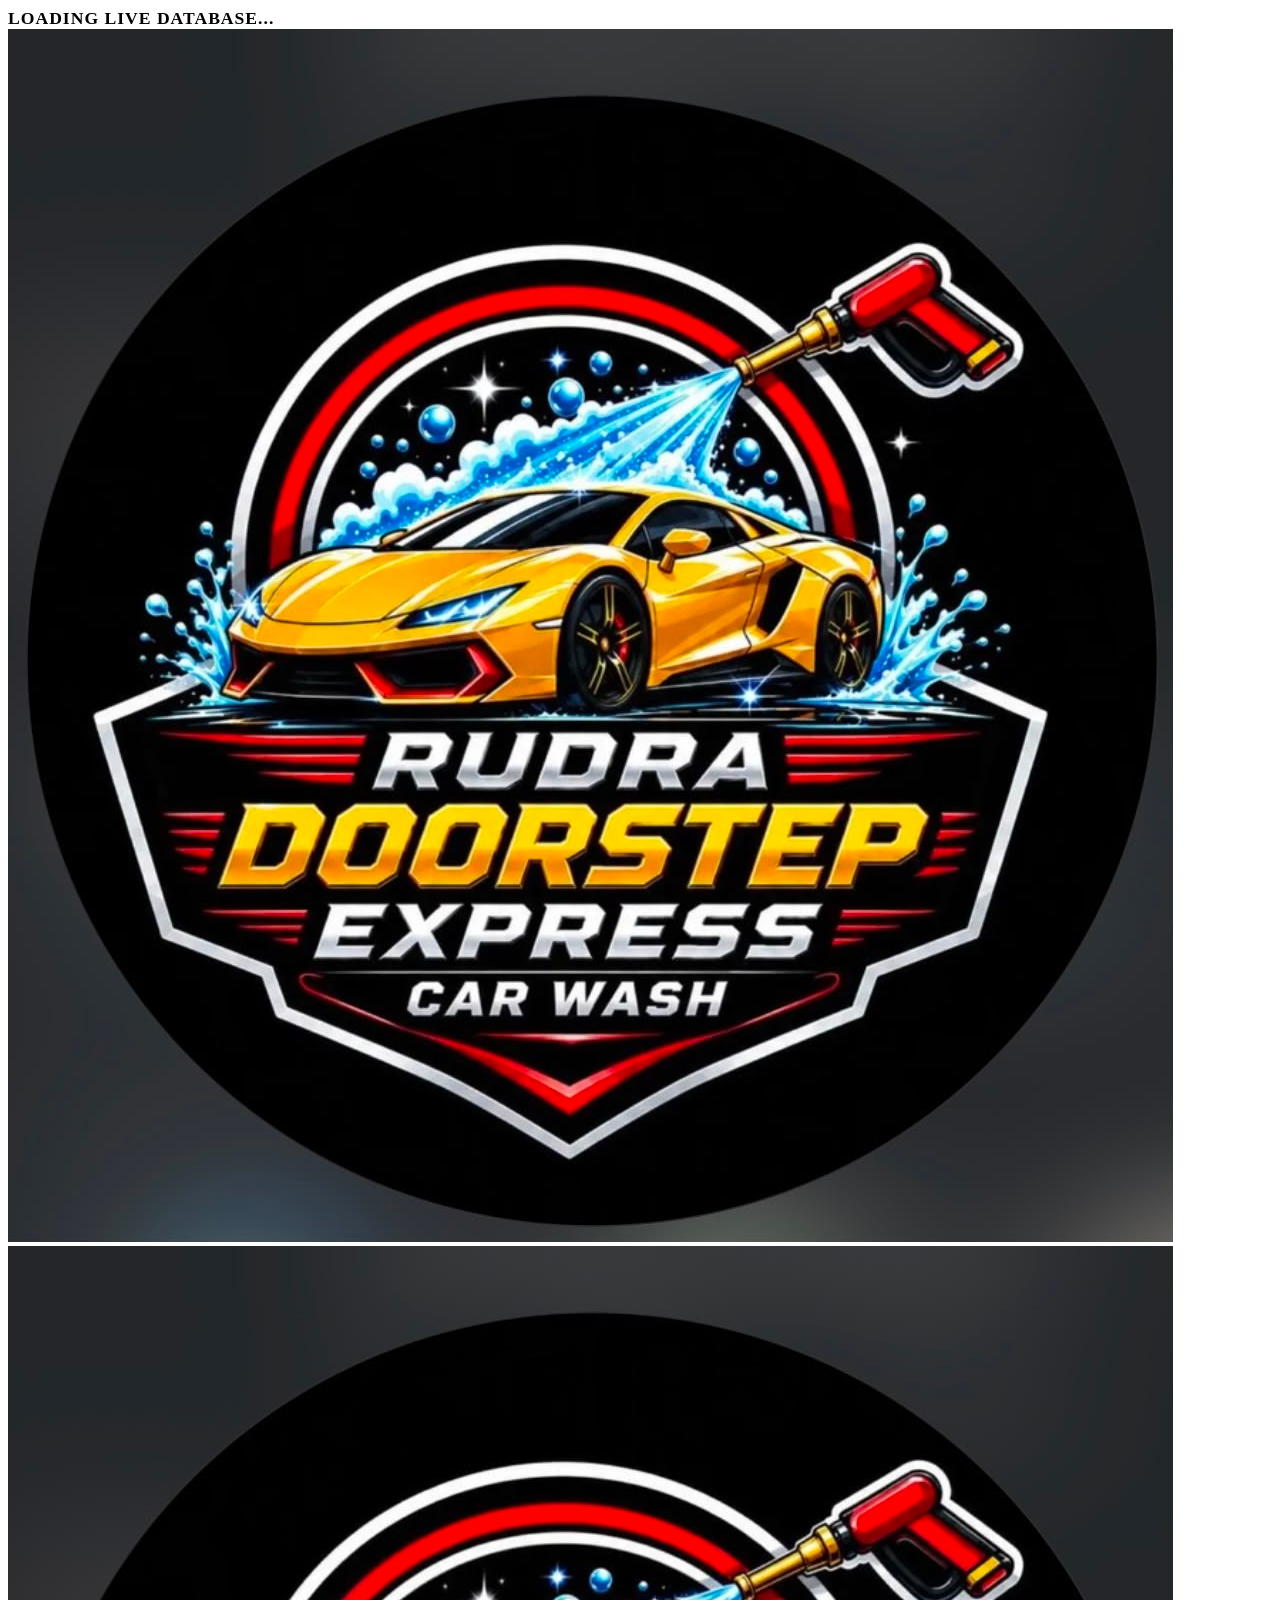
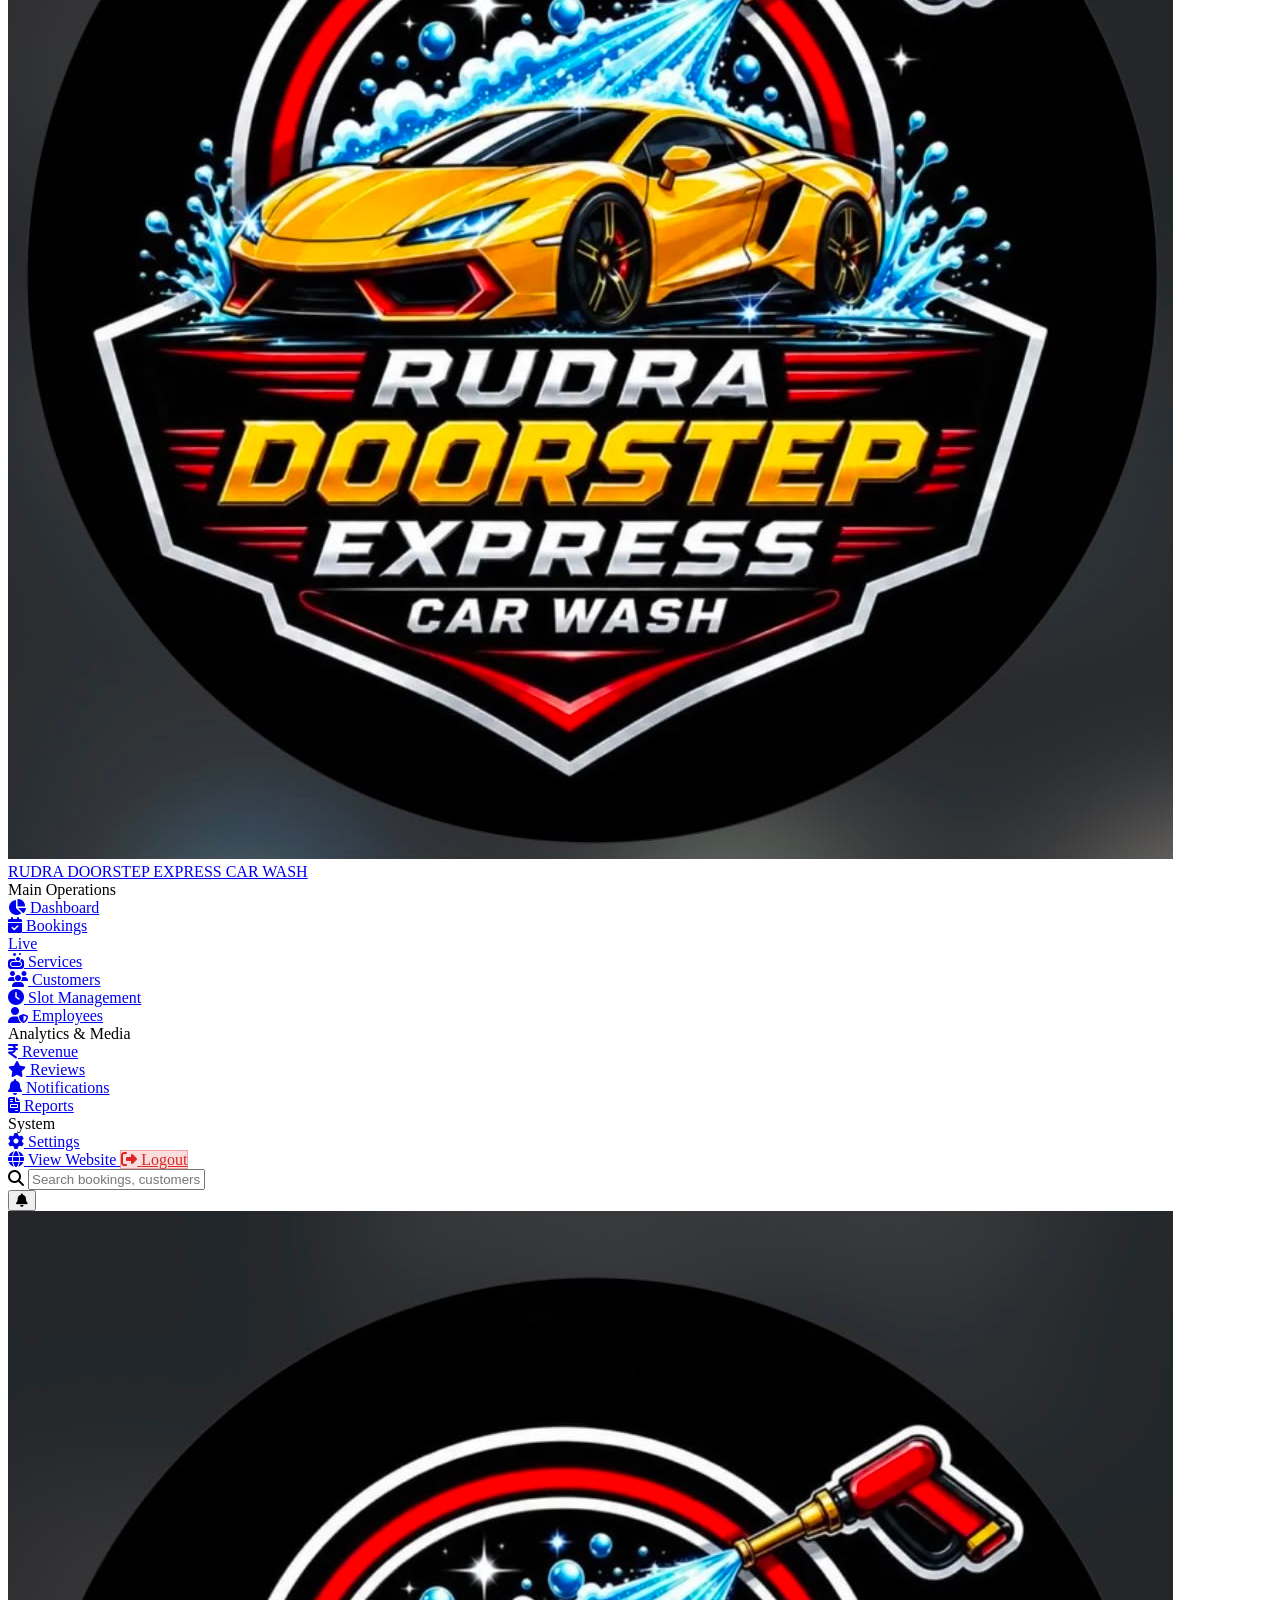
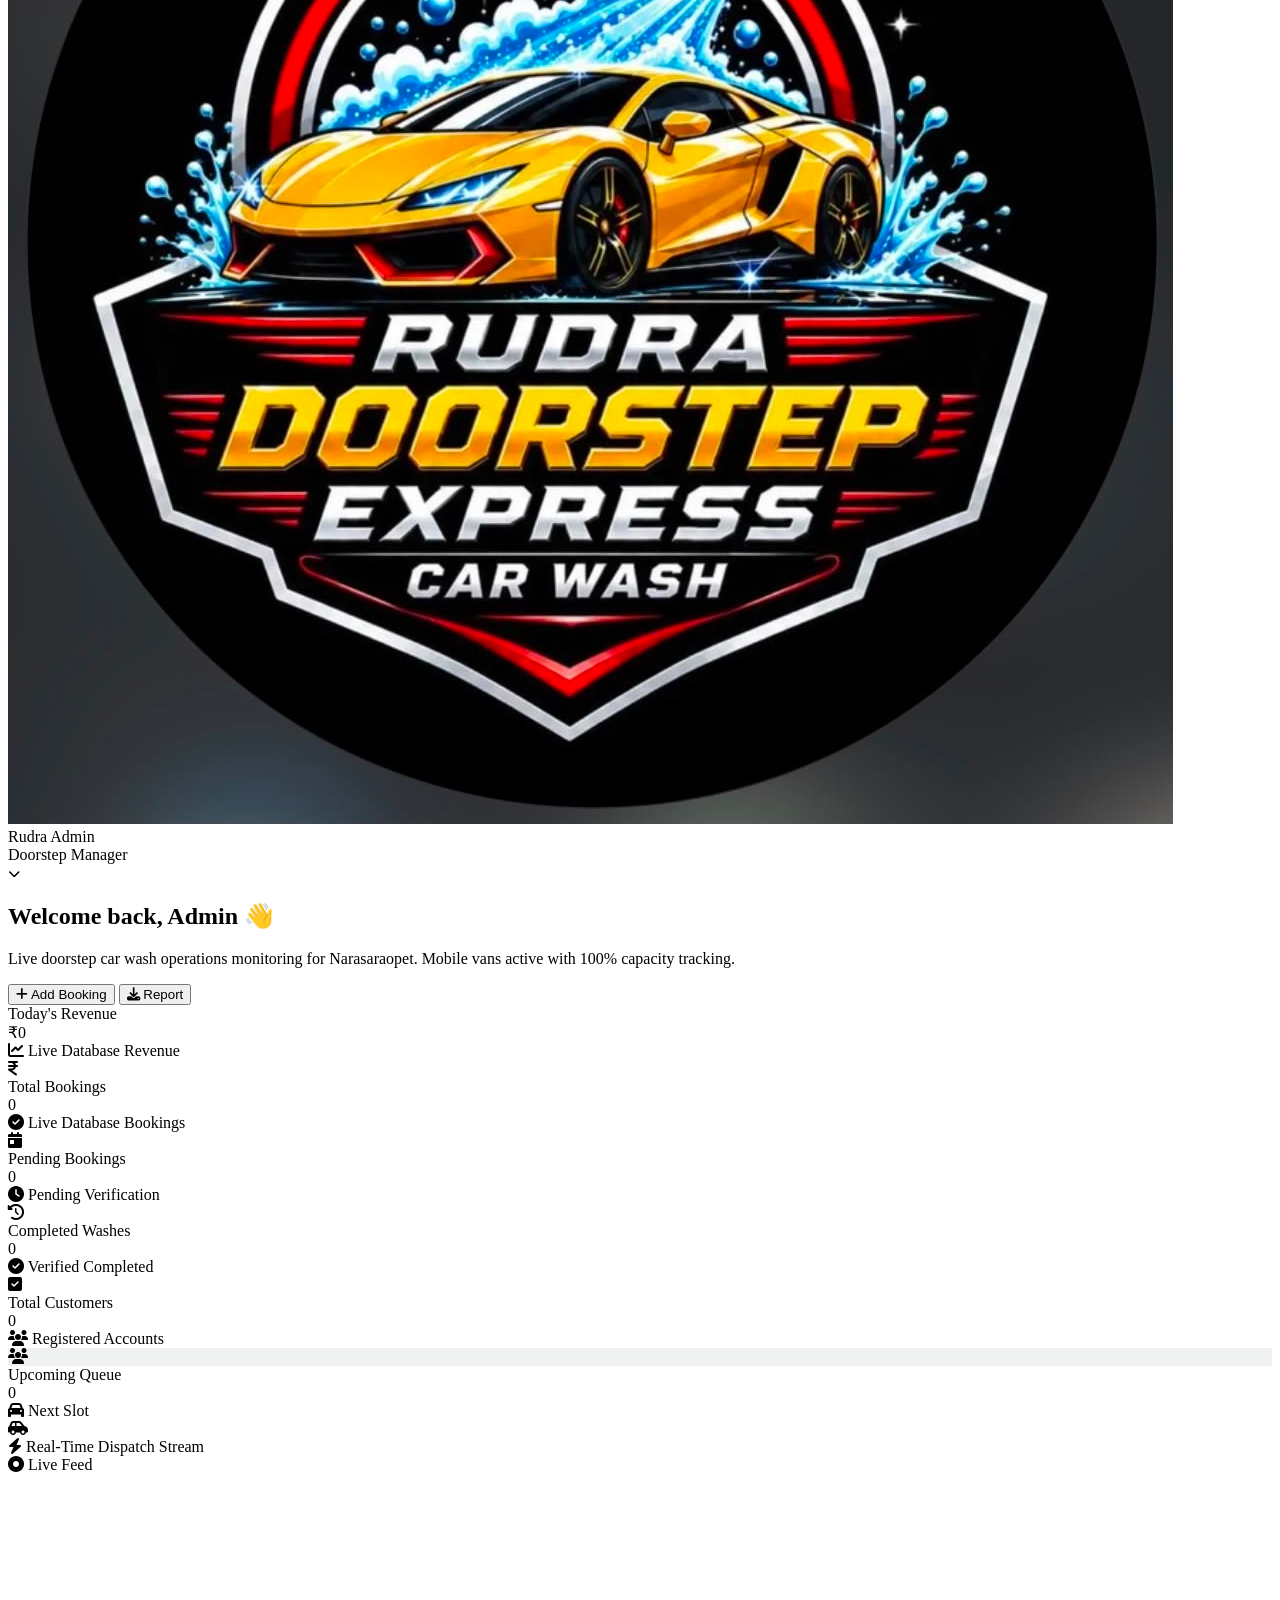
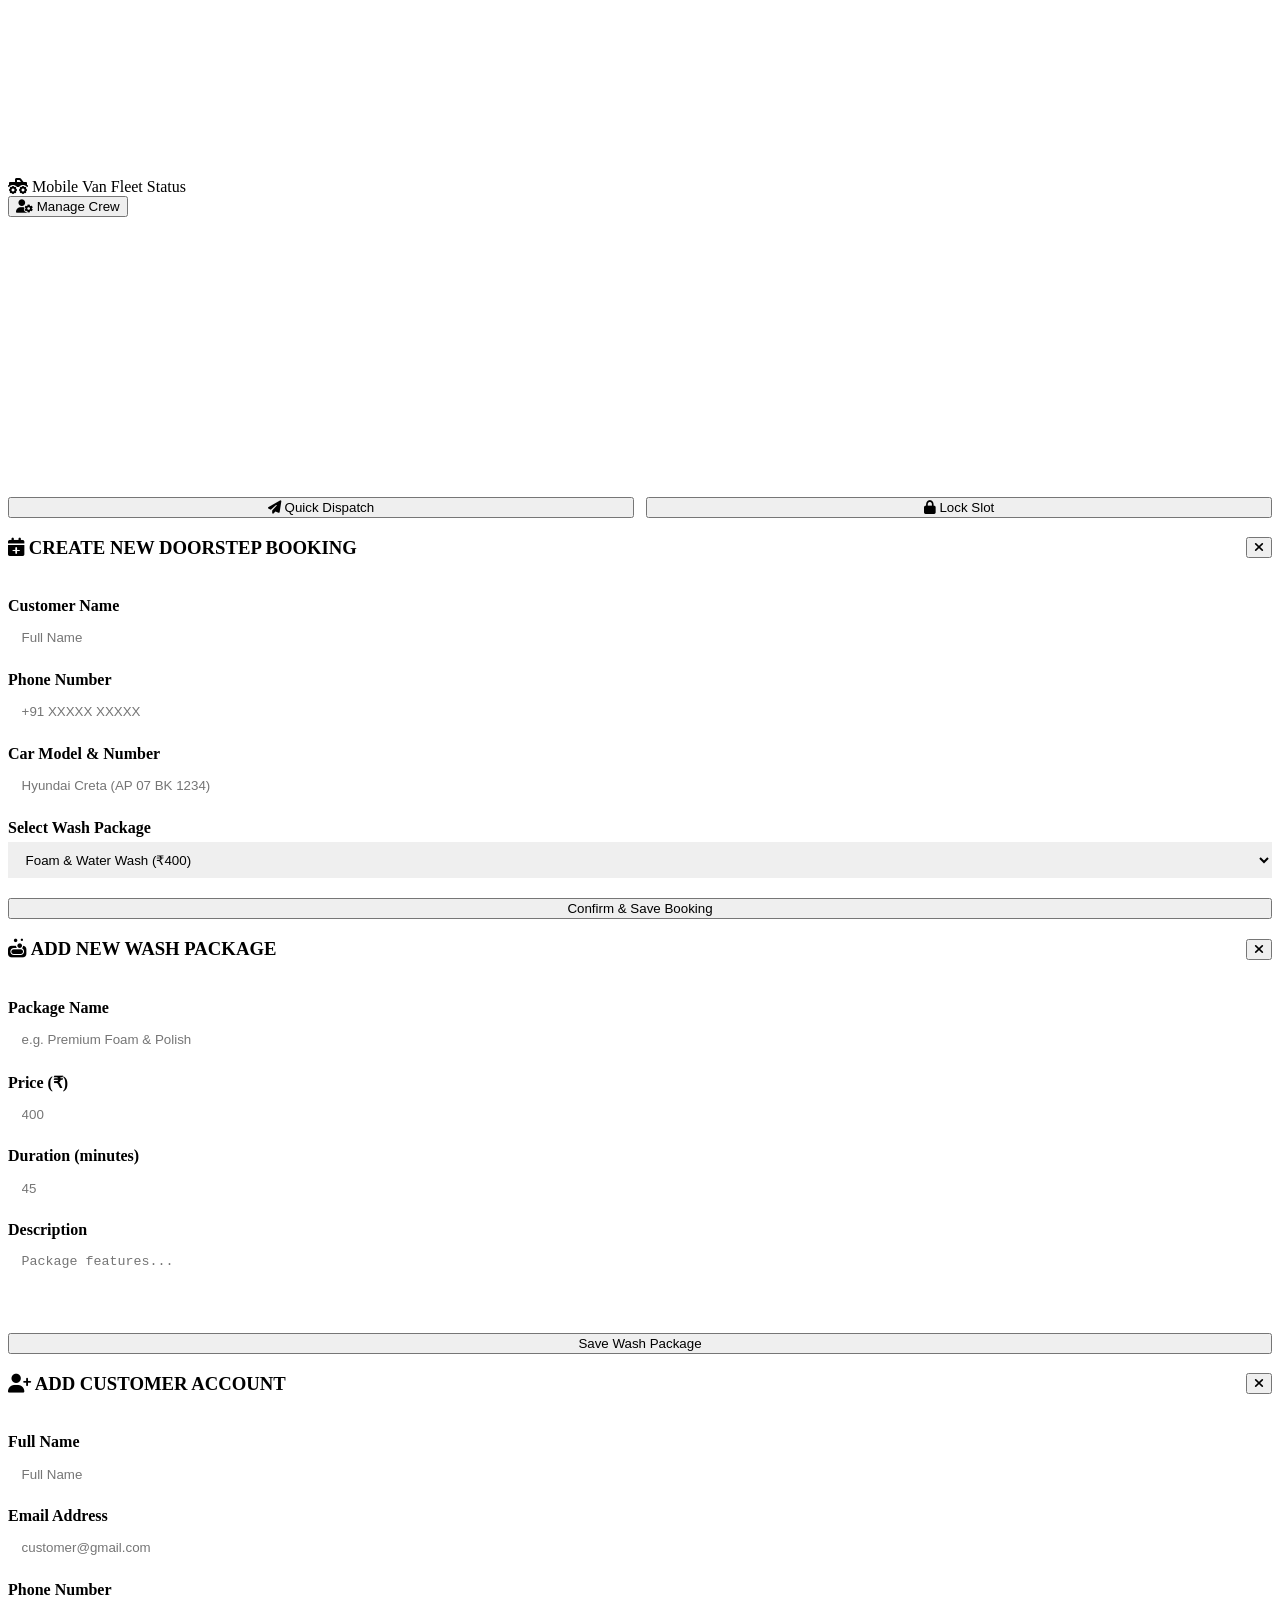
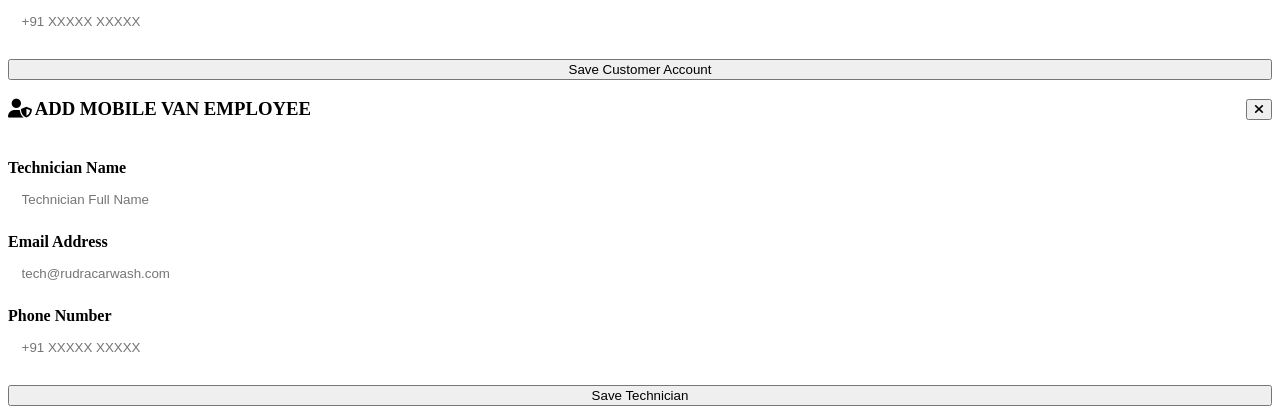
==== commit bccee154: "Activate every button and action across Admin Dashboard with full DRF backend CRUD integrations" ====
--- a/Frontend/admin/dashboard.html
+++ b/Frontend/admin/dashboard.html
@@ -347,7 +347,7 @@
                 <h3 class="card-title" style="font-size: 1.3rem;"><i class="fa-solid fa-layer-group" style="color: var(--brand-orange);"></i> Doorstep Wash Packages Catalog</h3>
                 <p style="color: var(--text-muted); font-size: 0.85rem; margin-top: 4px;">Manage service packages, pricing, durations, and images.</p>
               </div>
-              <button class="btn btn-yellow" onclick="showToast('Service Package Creation Enabled', 'info')"><i class="fa-solid fa-plus"></i> Add New Package</button>
+              <button class="btn btn-yellow" id="btn-add-service"><i class="fa-solid fa-plus"></i> Add New Package</button>
             </div>
           </div>
           <div class="services-grid" id="services-cards-grid">
@@ -363,6 +363,7 @@
                 <h3 class="card-title" style="font-size: 1.3rem;"><i class="fa-solid fa-users" style="color: var(--brand-orange);"></i> Customer Directory & Loyalty Points</h3>
                 <p style="color: var(--text-muted); font-size: 0.85rem; margin-top: 4px;">View registered customer accounts, contact details, and reward points.</p>
               </div>
+              <button class="btn btn-yellow" id="btn-add-customer"><i class="fa-solid fa-user-plus"></i> Add Customer</button>
             </div>
           </div>
           <div class="services-grid" id="customers-cards-grid">
@@ -391,7 +392,7 @@
                 <h3 class="card-title" style="font-size: 1.3rem;"><i class="fa-solid fa-user-shield" style="color: var(--brand-orange);"></i> Mobile Van Crew & Technicians</h3>
                 <p style="color: var(--text-muted); font-size: 0.85rem; margin-top: 4px;">Manage doorstep service technicians, van leads, and shift statuses.</p>
               </div>
-              <button class="btn btn-yellow" onclick="showToast('Add Technician Form Ready', 'info')"><i class="fa-solid fa-user-plus"></i> Add Employee</button>
+              <button class="btn btn-yellow" id="btn-add-employee"><i class="fa-solid fa-user-plus"></i> Add Employee</button>
             </div>
           </div>
           <div class="services-grid" id="employees-cards-grid">
@@ -507,25 +508,105 @@
       <form id="form-create-booking">
         <div class="form-group" style="margin-bottom: 1rem;">
           <label class="form-label" style="font-weight: 700; display: block; margin-bottom: 0.35rem;">Customer Name</label>
-          <input type="text" class="form-control" placeholder="Full Name" required style="width: 100%; padding: 0.6rem 0.85rem; border: 1.5px solid var(--border-color); border-radius: var(--radius-md);">
+          <input type="text" id="input-booking-name" class="form-control" placeholder="Full Name" required style="width: 100%; padding: 0.6rem 0.85rem; border: 1.5px solid var(--border-color); border-radius: var(--radius-md);">
         </div>
         <div class="form-group" style="margin-bottom: 1rem;">
           <label class="form-label" style="font-weight: 700; display: block; margin-bottom: 0.35rem;">Phone Number</label>
-          <input type="tel" class="form-control" placeholder="+91 XXXXX XXXXX" required style="width: 100%; padding: 0.6rem 0.85rem; border: 1.5px solid var(--border-color); border-radius: var(--radius-md);">
+          <input type="tel" id="input-booking-phone" class="form-control" placeholder="+91 XXXXX XXXXX" required style="width: 100%; padding: 0.6rem 0.85rem; border: 1.5px solid var(--border-color); border-radius: var(--radius-md);">
         </div>
         <div class="form-group" style="margin-bottom: 1rem;">
           <label class="form-label" style="font-weight: 700; display: block; margin-bottom: 0.35rem;">Car Model & Number</label>
-          <input type="text" class="form-control" placeholder="Hyundai Creta (AP 07 BK 1234)" required style="width: 100%; padding: 0.6rem 0.85rem; border: 1.5px solid var(--border-color); border-radius: var(--radius-md);">
+          <input type="text" id="input-booking-vehicle" class="form-control" placeholder="Hyundai Creta (AP 07 BK 1234)" required style="width: 100%; padding: 0.6rem 0.85rem; border: 1.5px solid var(--border-color); border-radius: var(--radius-md);">
         </div>
         <div class="form-group" style="margin-bottom: 1.25rem;">
           <label class="form-label" style="font-weight: 700; display: block; margin-bottom: 0.35rem;">Select Wash Package</label>
-          <select class="form-control" style="width: 100%; padding: 0.6rem 0.85rem; border: 1.5px solid var(--border-color); border-radius: var(--radius-md);">
-            <option value="400">Foam & Water Wash (₹400)</option>
-            <option value="500">Water & Foam Wash + Vacuum (₹500)</option>
-            <option value="600">Full Interior & Polish (₹600)</option>
+          <select id="select-booking-service" class="form-control" style="width: 100%; padding: 0.6rem 0.85rem; border: 1.5px solid var(--border-color); border-radius: var(--radius-md);">
+            <option value="1">Foam & Water Wash (₹400)</option>
+            <option value="2">Water & Foam Wash + Vacuum (₹500)</option>
+            <option value="3">Full Interior & Polish (₹600)</option>
           </select>
         </div>
         <button type="submit" class="btn btn-yellow" style="width: 100%; justify-content: center;">Confirm & Save Booking</button>
+      </form>
+    </div>
+  </div>
+
+  <!-- ADD / EDIT SERVICE MODAL -->
+  <div class="modal-overlay" id="modal-add-service">
+    <div class="modal-card">
+      <div class="modal-header" style="display: flex; justify-content: space-between; align-items: center; margin-bottom: 1.25rem;">
+        <h3 id="modal-service-title" style="color: var(--text-main); font-family: var(--font-heading); text-transform: uppercase;"><i class="fa-solid fa-soap" style="color: var(--brand-orange);"></i> Add New Wash Package</h3>
+        <button class="icon-btn modal-close"><i class="fa-solid fa-xmark"></i></button>
+      </div>
+      <form id="form-create-service">
+        <input type="hidden" id="service-edit-id">
+        <div class="form-group" style="margin-bottom: 1rem;">
+          <label class="form-label" style="font-weight: 700; display: block; margin-bottom: 0.35rem;">Package Name</label>
+          <input type="text" id="service-name" class="form-control" placeholder="e.g. Premium Foam & Polish" required style="width: 100%; padding: 0.6rem 0.85rem; border: 1.5px solid var(--border-color); border-radius: var(--radius-md);">
+        </div>
+        <div class="form-group" style="margin-bottom: 1rem;">
+          <label class="form-label" style="font-weight: 700; display: block; margin-bottom: 0.35rem;">Price (₹)</label>
+          <input type="number" id="service-price" class="form-control" placeholder="400" required style="width: 100%; padding: 0.6rem 0.85rem; border: 1.5px solid var(--border-color); border-radius: var(--radius-md);">
+        </div>
+        <div class="form-group" style="margin-bottom: 1rem;">
+          <label class="form-label" style="font-weight: 700; display: block; margin-bottom: 0.35rem;">Duration (minutes)</label>
+          <input type="number" id="service-duration" class="form-control" placeholder="45" required style="width: 100%; padding: 0.6rem 0.85rem; border: 1.5px solid var(--border-color); border-radius: var(--radius-md);">
+        </div>
+        <div class="form-group" style="margin-bottom: 1.25rem;">
+          <label class="form-label" style="font-weight: 700; display: block; margin-bottom: 0.35rem;">Description</label>
+          <textarea id="service-desc" class="form-control" rows="3" placeholder="Package features..." style="width: 100%; padding: 0.6rem 0.85rem; border: 1.5px solid var(--border-color); border-radius: var(--radius-md);"></textarea>
+        </div>
+        <button type="submit" class="btn btn-yellow" style="width: 100%; justify-content: center;">Save Wash Package</button>
+      </form>
+    </div>
+  </div>
+
+  <!-- ADD / EDIT CUSTOMER MODAL -->
+  <div class="modal-overlay" id="modal-add-customer">
+    <div class="modal-card">
+      <div class="modal-header" style="display: flex; justify-content: space-between; align-items: center; margin-bottom: 1.25rem;">
+        <h3 style="color: var(--text-main); font-family: var(--font-heading); text-transform: uppercase;"><i class="fa-solid fa-user-plus" style="color: var(--brand-orange);"></i> Add Customer Account</h3>
+        <button class="icon-btn modal-close"><i class="fa-solid fa-xmark"></i></button>
+      </div>
+      <form id="form-create-customer">
+        <div class="form-group" style="margin-bottom: 1rem;">
+          <label class="form-label" style="font-weight: 700; display: block; margin-bottom: 0.35rem;">Full Name</label>
+          <input type="text" id="cust-name" class="form-control" placeholder="Full Name" required style="width: 100%; padding: 0.6rem 0.85rem; border: 1.5px solid var(--border-color); border-radius: var(--radius-md);">
+        </div>
+        <div class="form-group" style="margin-bottom: 1rem;">
+          <label class="form-label" style="font-weight: 700; display: block; margin-bottom: 0.35rem;">Email Address</label>
+          <input type="email" id="cust-email" class="form-control" placeholder="customer@gmail.com" required style="width: 100%; padding: 0.6rem 0.85rem; border: 1.5px solid var(--border-color); border-radius: var(--radius-md);">
+        </div>
+        <div class="form-group" style="margin-bottom: 1.25rem;">
+          <label class="form-label" style="font-weight: 700; display: block; margin-bottom: 0.35rem;">Phone Number</label>
+          <input type="tel" id="cust-phone" class="form-control" placeholder="+91 XXXXX XXXXX" required style="width: 100%; padding: 0.6rem 0.85rem; border: 1.5px solid var(--border-color); border-radius: var(--radius-md);">
+        </div>
+        <button type="submit" class="btn btn-yellow" style="width: 100%; justify-content: center;">Save Customer Account</button>
+      </form>
+    </div>
+  </div>
+
+  <!-- ADD / EDIT EMPLOYEE MODAL -->
+  <div class="modal-overlay" id="modal-add-employee">
+    <div class="modal-card">
+      <div class="modal-header" style="display: flex; justify-content: space-between; align-items: center; margin-bottom: 1.25rem;">
+        <h3 style="color: var(--text-main); font-family: var(--font-heading); text-transform: uppercase;"><i class="fa-solid fa-user-shield" style="color: var(--brand-orange);"></i> Add Mobile Van Employee</h3>
+        <button class="icon-btn modal-close"><i class="fa-solid fa-xmark"></i></button>
+      </div>
+      <form id="form-create-employee">
+        <div class="form-group" style="margin-bottom: 1rem;">
+          <label class="form-label" style="font-weight: 700; display: block; margin-bottom: 0.35rem;">Technician Name</label>
+          <input type="text" id="emp-name" class="form-control" placeholder="Technician Full Name" required style="width: 100%; padding: 0.6rem 0.85rem; border: 1.5px solid var(--border-color); border-radius: var(--radius-md);">
+        </div>
+        <div class="form-group" style="margin-bottom: 1rem;">
+          <label class="form-label" style="font-weight: 700; display: block; margin-bottom: 0.35rem;">Email Address</label>
+          <input type="email" id="emp-email" class="form-control" placeholder="tech@rudracarwash.com" required style="width: 100%; padding: 0.6rem 0.85rem; border: 1.5px solid var(--border-color); border-radius: var(--radius-md);">
+        </div>
+        <div class="form-group" style="margin-bottom: 1.25rem;">
+          <label class="form-label" style="font-weight: 700; display: block; margin-bottom: 0.35rem;">Phone Number</label>
+          <input type="tel" id="emp-phone" class="form-control" placeholder="+91 XXXXX XXXXX" required style="width: 100%; padding: 0.6rem 0.85rem; border: 1.5px solid var(--border-color); border-radius: var(--radius-md);">
+        </div>
+        <button type="submit" class="btn btn-yellow" style="width: 100%; justify-content: center;">Save Technician</button>
       </form>
     </div>
   </div>
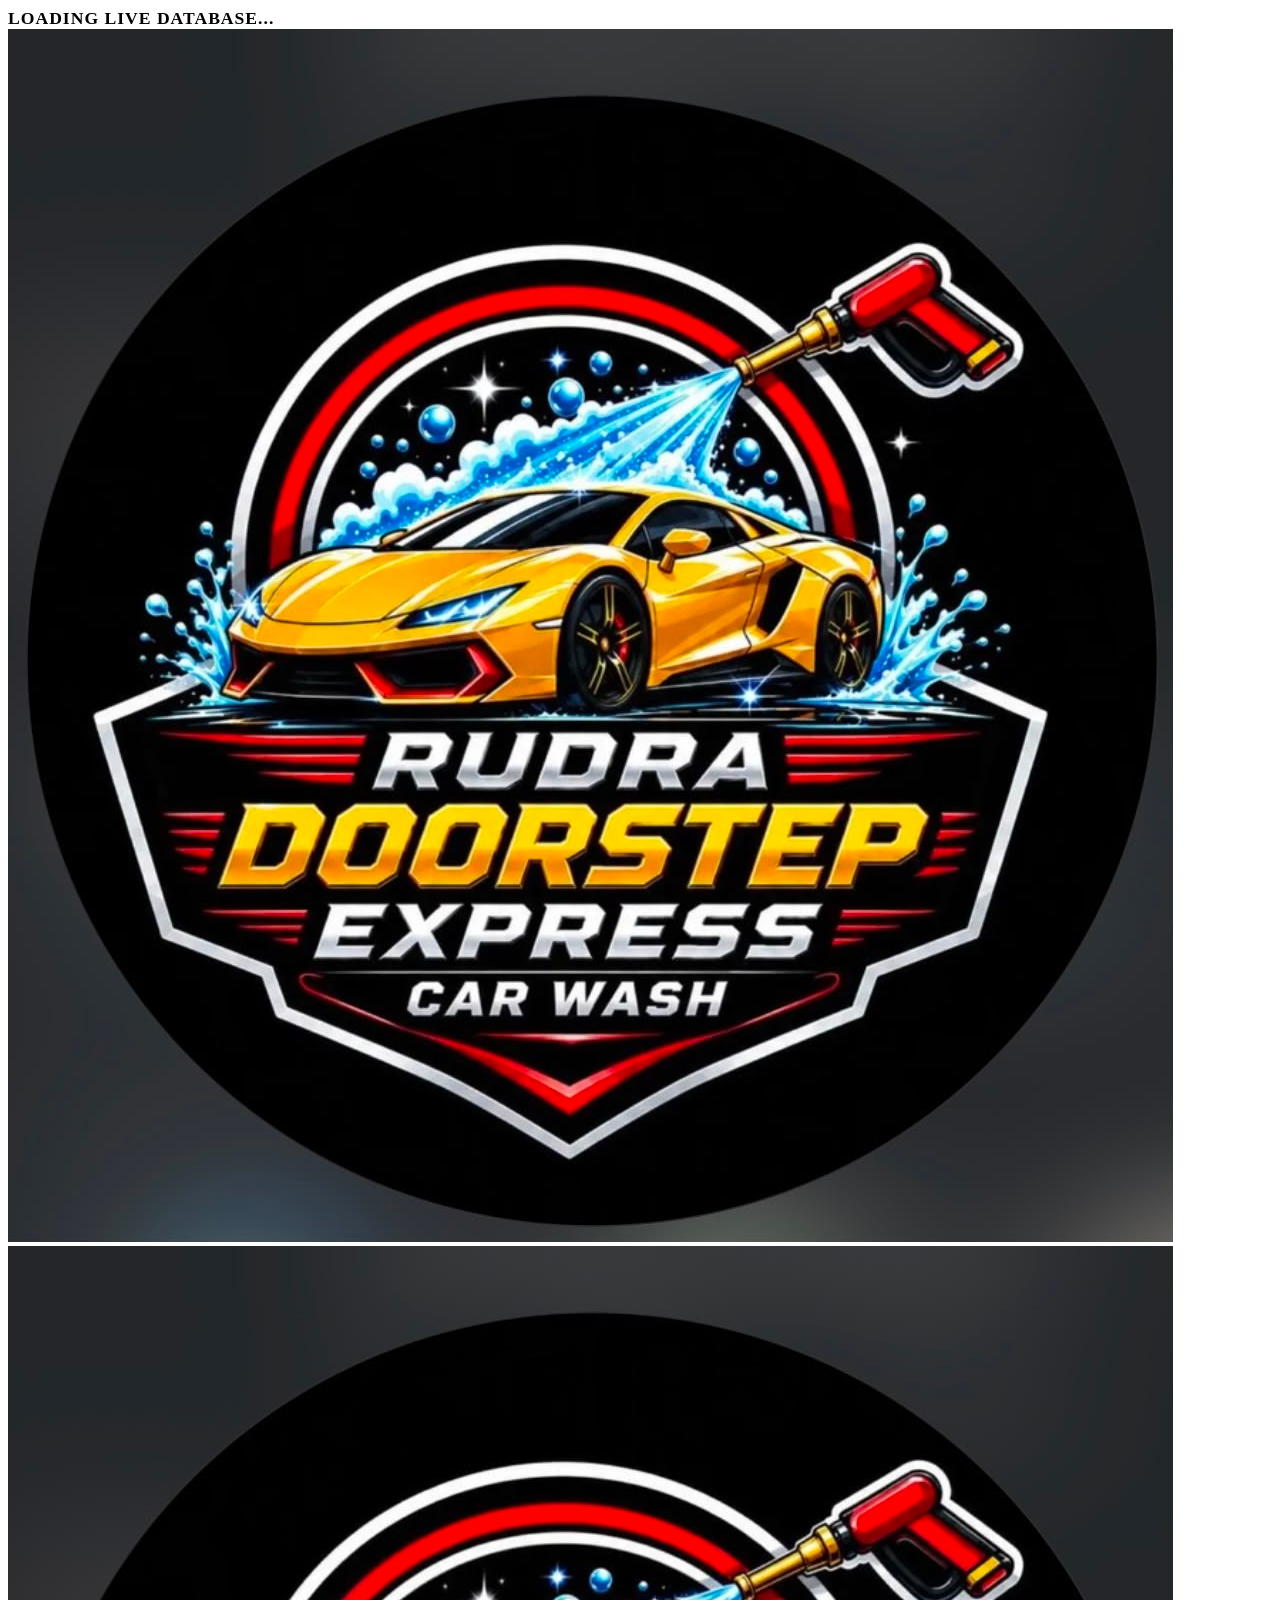
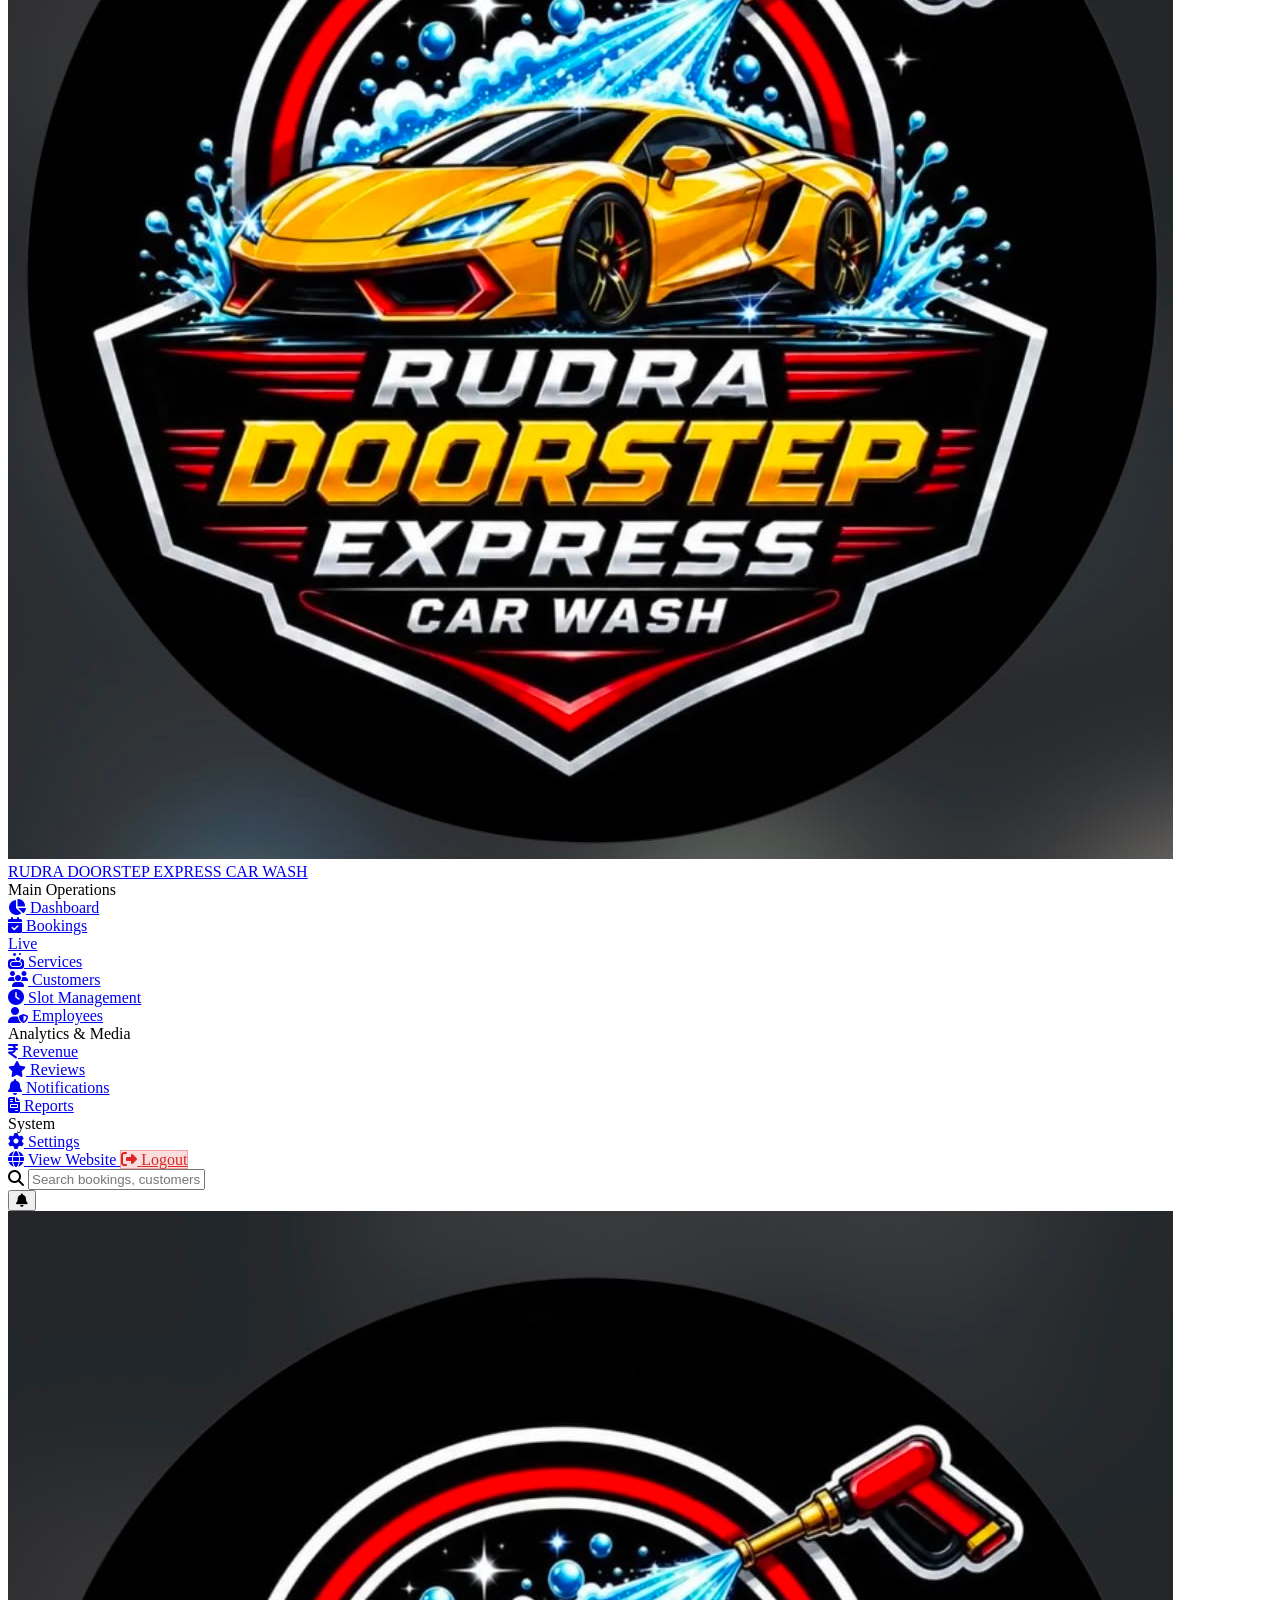
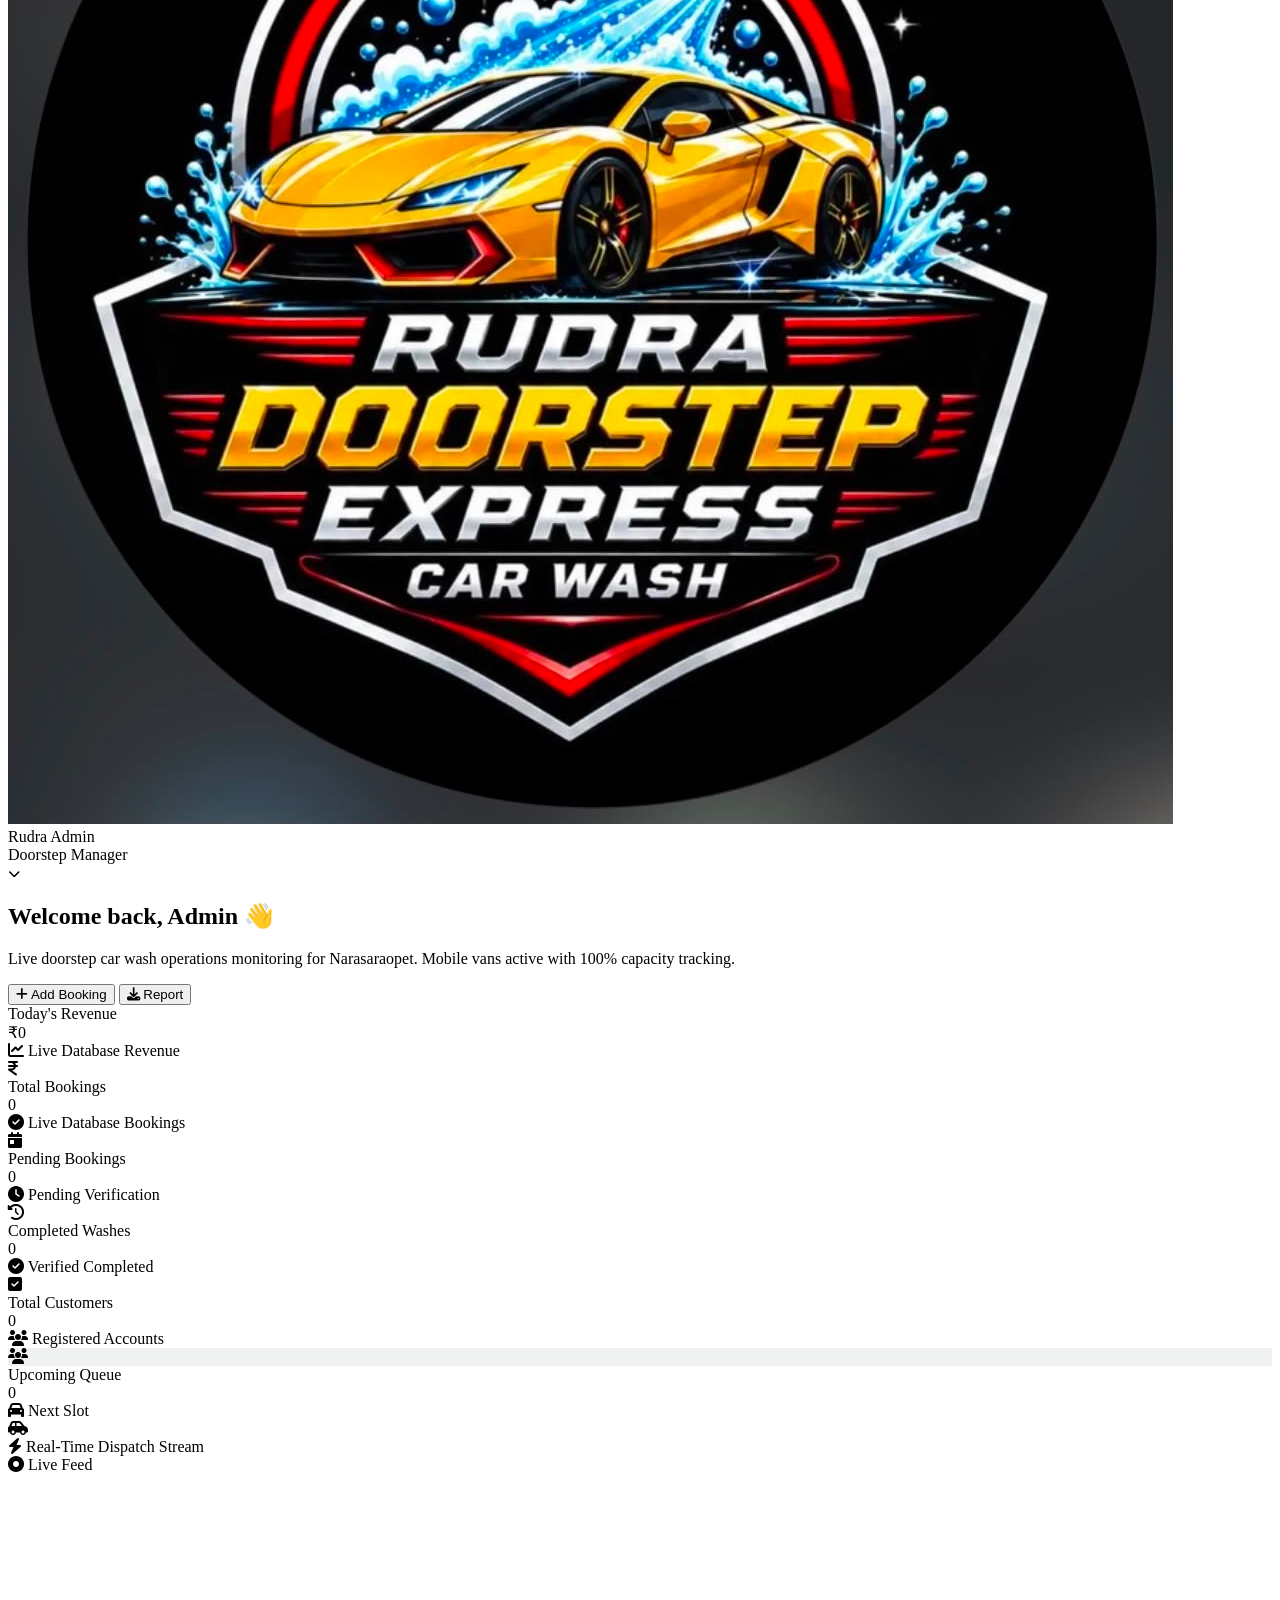
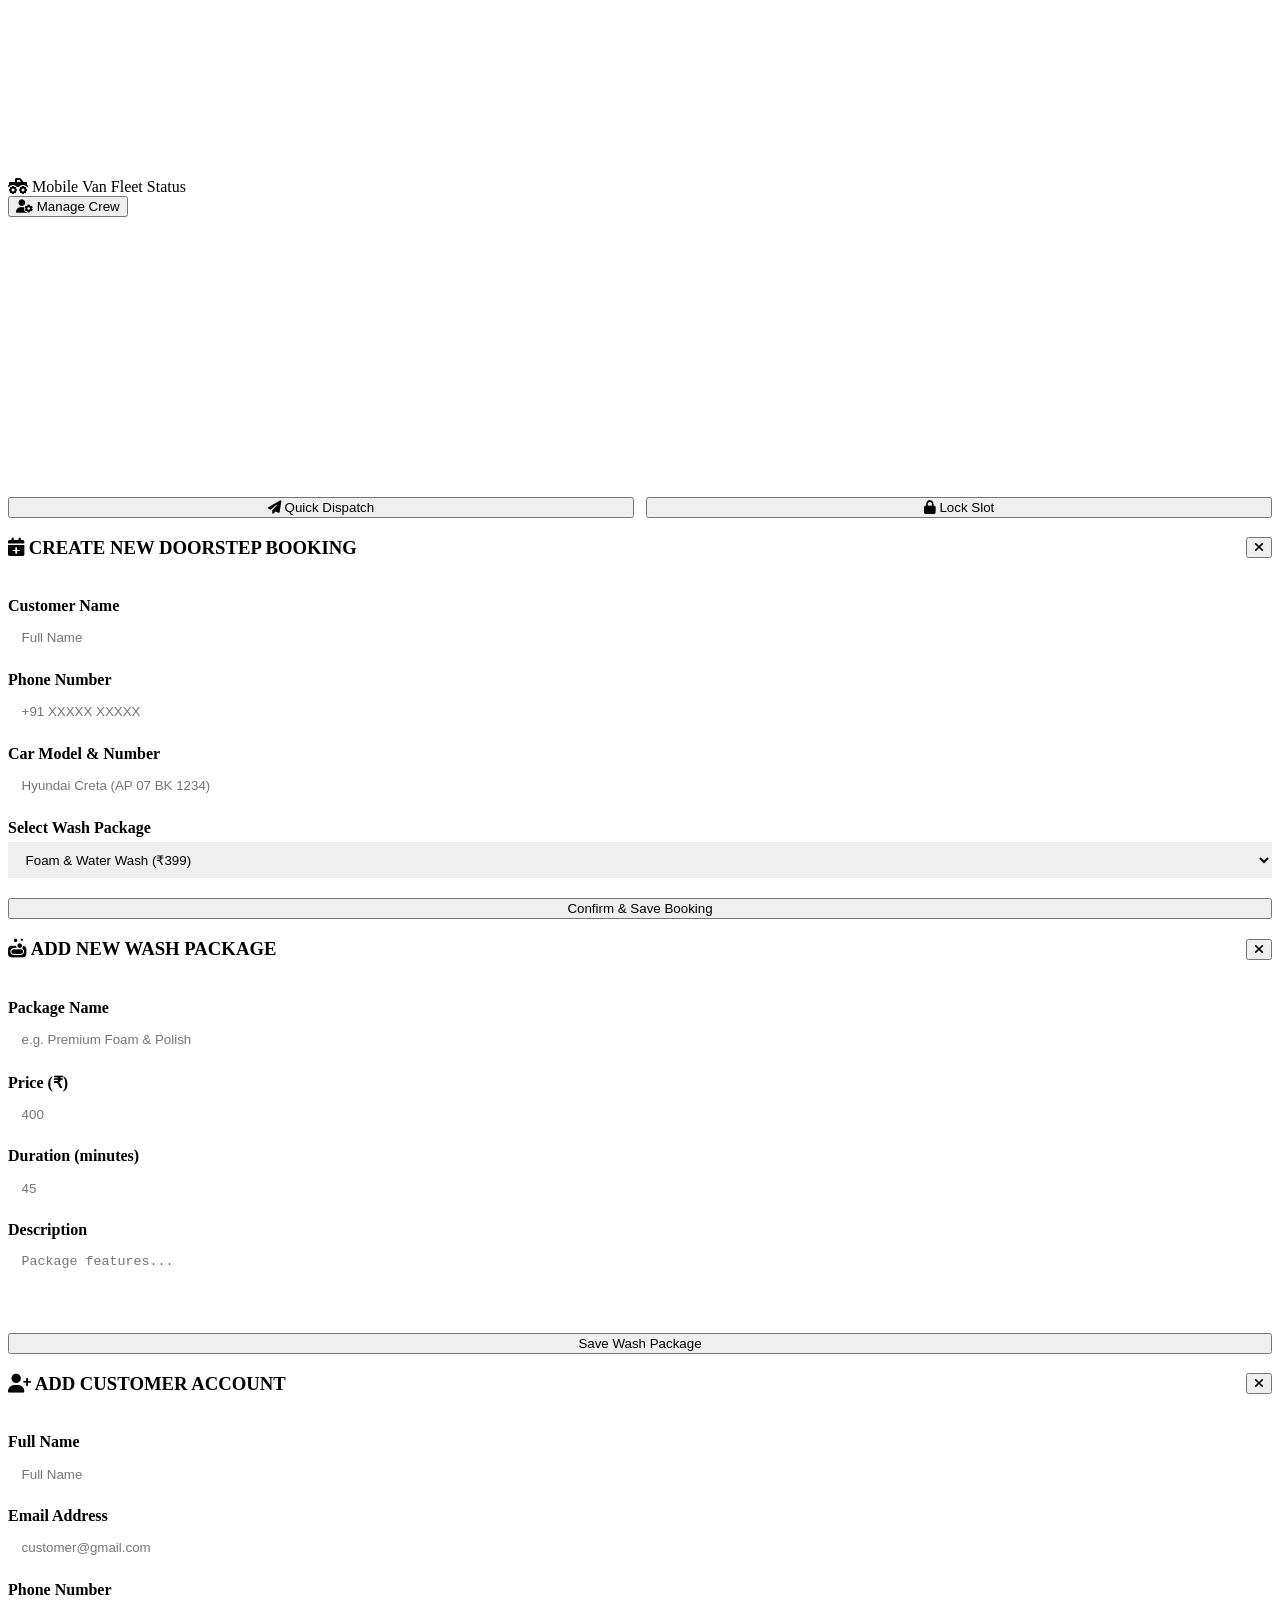
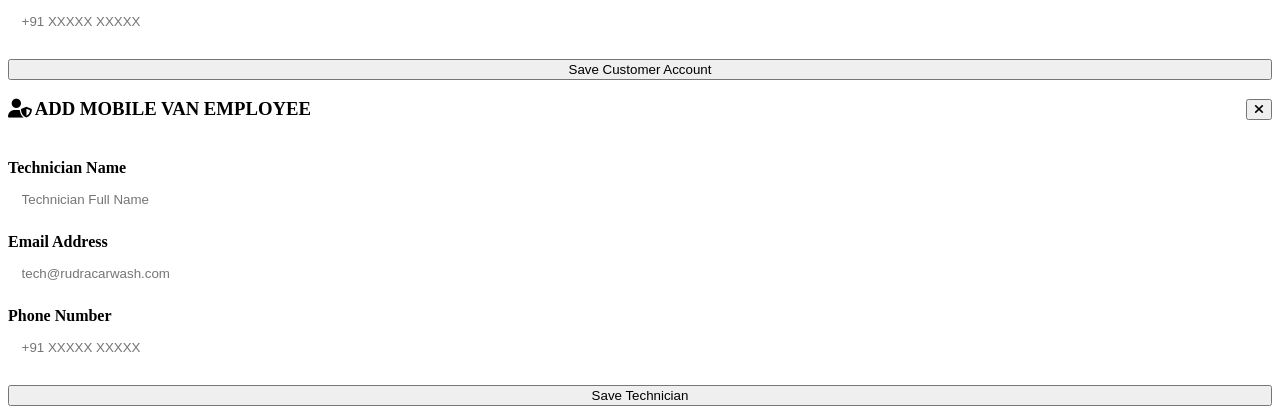
==== commit 22770e67: "Clean backend staticfiles/admin directory and run collectstatic" ====
--- a/Frontend/admin/dashboard.html
+++ b/Frontend/admin/dashboard.html
@@ -1,619 +1,619 @@
-<!DOCTYPE html>
-<html lang="en">
-<head>
-  <meta charset="UTF-8">
-  <meta name="viewport" content="width=device-width, initial-scale=1.0">
-  <title>Admin Dashboard | Rudra Doorstep Express</title>
-  
-  <meta http-equiv="Cache-Control" content="no-cache, no-store, must-revalidate">
-  <meta http-equiv="Pragma" content="no-cache">
-  <meta http-equiv="Expires" content="0">
-  
-  <!-- Fonts & Icons -->
-  <link rel="preconnect" href="https://fonts.googleapis.com">
-  <link rel="preconnect" href="https://fonts.gstatic.com" crossorigin>
-  <link href="https://fonts.googleapis.com/css2?family=Rajdhani:wght@600;700;800&family=Plus+Jakarta+Sans:wght@400;500;600;700&display=swap" rel="stylesheet">
-  <link rel="stylesheet" href="https://cdnjs.cloudflare.com/ajax/libs/font-awesome/6.5.1/css/all.min.css">
-  
-  <!-- Dashboard Stylesheets -->
-  <link rel="stylesheet" href="/style.css?v=20260802">
-  <link rel="stylesheet" href="/admin/admin.css?v=20260802">
-  <link rel="stylesheet" href="/admin/dashboard.css?v=20260802">
-</head>
-<body class="admin-body">
-
-  <!-- GLOBAL DATABASE LOADING OVERLAY -->
-  <div id="dashboard-global-loader">
-    <div class="spinner-circle"></div>
-    <div style="font-family: var(--font-heading); font-size: 1.1rem; color: var(--text-main); font-weight: 800; letter-spacing: 1px;">LOADING LIVE DATABASE...</div>
-  </div>
-
-  <!-- SINGLE HIGH-VISIBILITY LOGO BACKGROUND WATERMARK -->
-  <div class="animated-logo-bg-layer">
-    <img src="../images/logo 1.jpeg" class="single-center-bg-logo" alt="Rudra Logo Background">
-  </div>
-
-  <div class="app-layout">
-    
-    <!-- CLEAN WHITE LEFT SIDEBAR -->
-    <aside class="app-sidebar">
-      <div>
-        <div class="sidebar-header">
-          <a href="../index.html" class="brand-logo">
-            <img src="../images/logo 1.jpeg" alt="Rudra Logo">
-            <div class="brand-title">RUDRA <span>DOORSTEP EXPRESS CAR WASH</span></div>
-          </a>
-        </div>
-
-        <nav class="sidebar-nav">
-          <div class="nav-category">Main Operations</div>
-          <a href="#" class="sidebar-link active" data-section="overview">
-            <div class="sidebar-link-content">
-              <i class="fa-solid fa-chart-pie"></i>
-              <span>Dashboard</span>
-            </div>
-          </a>
-
-          <a href="#" class="sidebar-link" data-section="bookings">
-            <div class="sidebar-link-content">
-              <i class="fa-solid fa-calendar-check"></i>
-              <span>Bookings</span>
-            </div>
-            <span class="sidebar-badge">Live</span>
-          </a>
-
-          <a href="#" class="sidebar-link" data-section="services">
-            <div class="sidebar-link-content">
-              <i class="fa-solid fa-soap"></i>
-              <span>Services</span>
-            </div>
-          </a>
-
-          <a href="#" class="sidebar-link" data-section="customers">
-            <div class="sidebar-link-content">
-              <i class="fa-solid fa-users"></i>
-              <span>Customers</span>
-            </div>
-          </a>
-
-          <a href="#" class="sidebar-link" data-section="slots">
-            <div class="sidebar-link-content">
-              <i class="fa-solid fa-clock"></i>
-              <span>Slot Management</span>
-            </div>
-          </a>
-
-          <a href="#" class="sidebar-link" data-section="employees">
-            <div class="sidebar-link-content">
-              <i class="fa-solid fa-user-shield"></i>
-              <span>Employees</span>
-            </div>
-          </a>
-
-          <div class="nav-category">Analytics & Media</div>
-          <a href="#" class="sidebar-link" data-section="revenue">
-            <div class="sidebar-link-content">
-              <i class="fa-solid fa-indian-rupee-sign"></i>
-              <span>Revenue</span>
-            </div>
-          </a>
-
-          <a href="#" class="sidebar-link" data-section="reviews">
-            <div class="sidebar-link-content">
-              <i class="fa-solid fa-star"></i>
-              <span>Reviews</span>
-            </div>
-          </a>
-
-          <a href="#" class="sidebar-link" data-section="notifications">
-            <div class="sidebar-link-content">
-              <i class="fa-solid fa-bell"></i>
-              <span>Notifications</span>
-            </div>
-          </a>
-
-          <a href="#" class="sidebar-link" data-section="reports">
-            <div class="sidebar-link-content">
-              <i class="fa-solid fa-file-invoice"></i>
-              <span>Reports</span>
-            </div>
-          </a>
-
-          <div class="nav-category">System</div>
-          <a href="#" class="sidebar-link" data-section="settings">
-            <div class="sidebar-link-content">
-              <i class="fa-solid fa-gear"></i>
-              <span>Settings</span>
-            </div>
-          </a>
-        </nav>
-      </div>
-
-      <div class="sidebar-footer">
-        <a href="../index.html" class="btn btn-secondary btn-sm" style="width: 100%; justify-content: center;">
-          <i class="fa-solid fa-globe"></i> <span>View Website</span>
-        </a>
-        <a href="../pages/admin-login.html" id="btn-admin-logout" class="btn btn-primary btn-sm" style="width: 100%; justify-content: center; background: rgba(220,38,38,0.15); color: #DC2626; border: 1px solid rgba(220,38,38,0.3);">
-          <i class="fa-solid fa-right-from-bracket"></i> <span>Logout</span>
-        </a>
-      </div>
-    </aside>
-
-    <!-- SIDEBAR MOBILE BACKDROP -->
-    <div class="sidebar-backdrop" id="sidebar-backdrop"></div>
-
-    <!-- MAIN WORKSPACE -->
-    <main class="app-main">
-      
-      <!-- TOP NAVBAR -->
-      <header class="app-topbar">
-        <div class="topbar-left">
-          <button id="mobile-sidebar-toggle" class="icon-btn" style="display: none;">
-            <i class="fa-solid fa-bars"></i>
-          </button>
-          <div class="search-box">
-            <i class="fa-solid fa-magnifying-glass text-muted"></i>
-            <input type="text" placeholder="Search bookings, customers, slots...">
-          </div>
-        </div>
-
-        <div class="topbar-actions">
-          <button class="icon-btn" id="topbar-notif-btn" title="Notifications" onclick="switchTab('notifications')">
-            <i class="fa-solid fa-bell"></i>
-            <span class="notification-count-badge" id="topbar-notif-badge" style="display: none;">0</span>
-          </button>
-
-          <div class="user-profile-menu">
-            <img src="../images/logo 1.jpeg" alt="Admin Avatar" class="avatar">
-            <div class="user-info">
-              <div class="user-name">Rudra Admin</div>
-              <div class="user-role">Doorstep Manager</div>
-            </div>
-            <i class="fa-solid fa-chevron-down" style="font-size: 0.75rem; color: var(--text-muted);"></i>
-          </div>
-        </div>
-      </header>
-
-      <!-- PAGE CONTENT AREA -->
-      <div class="page-container">
-
-        <!-- TAB SECTION 1: OVERVIEW -->
-        <section class="tab-section" id="section-overview" style="display: block;">
-          
-          <!-- Hero Welcome Banner -->
-          <div class="hero-welcome-card">
-            <div class="hero-content">
-              <h2>Welcome back, Admin 👋</h2>
-              <p>Live doorstep car wash operations monitoring for Narasaraopet. Mobile vans active with 100% capacity tracking.</p>
-            </div>
-            <div class="hero-actions">
-              <button class="btn btn-yellow" id="btn-add-booking"><i class="fa-solid fa-plus"></i> Add Booking</button>
-              <button class="btn btn-secondary" onclick="switchTab('reports')"><i class="fa-solid fa-download"></i> Report</button>
-            </div>
-          </div>
-
-          <!-- KPI Cards Grid -->
-          <div class="kpi-grid">
-            <div class="card kpi-card">
-              <div>
-                <div class="kpi-lbl">Today's Revenue</div>
-                <div class="kpi-val" id="kpi-revenue" style="color: var(--accent-green);">₹0</div>
-                <div class="kpi-trend trend-up"><i class="fa-solid fa-chart-line"></i> Live Database Revenue</div>
-              </div>
-              <div class="kpi-icon" style="background: var(--accent-green-light); color: var(--accent-green);">
-                <i class="fa-solid fa-indian-rupee-sign"></i>
-              </div>
-            </div>
-
-            <div class="card kpi-card">
-              <div>
-                <div class="kpi-lbl">Total Bookings</div>
-                <div class="kpi-val" id="kpi-today-bookings" style="color: var(--brand-orange);">0</div>
-                <div class="kpi-trend trend-up"><i class="fa-solid fa-circle-check"></i> Live Database Bookings</div>
-              </div>
-              <div class="kpi-icon" style="background: var(--brand-orange-light); color: var(--brand-orange);">
-                <i class="fa-solid fa-calendar-day"></i>
-              </div>
-            </div>
-
-            <div class="card kpi-card">
-              <div>
-                <div class="kpi-lbl">Pending Bookings</div>
-                <div class="kpi-val" id="kpi-pending-bookings" style="color: var(--accent-blue);">0</div>
-                <div class="kpi-trend trend-up"><i class="fa-solid fa-clock"></i> Pending Verification</div>
-              </div>
-              <div class="kpi-icon" style="background: var(--accent-blue-light); color: var(--accent-blue);">
-                <i class="fa-solid fa-clock-rotate-left"></i>
-              </div>
-            </div>
-
-            <div class="card kpi-card">
-              <div>
-                <div class="kpi-lbl">Completed Washes</div>
-                <div class="kpi-val" id="kpi-completed-washes" style="color: var(--accent-purple);">0</div>
-                <div class="kpi-trend trend-up"><i class="fa-solid fa-circle-check"></i> Verified Completed</div>
-              </div>
-              <div class="kpi-icon" style="background: var(--accent-purple-light); color: var(--accent-purple);">
-                <i class="fa-solid fa-square-check"></i>
-              </div>
-            </div>
-
-            <div class="card kpi-card">
-              <div>
-                <div class="kpi-lbl">Total Customers</div>
-                <div class="kpi-val" id="kpi-active-staff" style="color: var(--text-main);">0</div>
-                <div class="kpi-trend trend-up"><i class="fa-solid fa-users"></i> Registered Accounts</div>
-              </div>
-              <div class="kpi-icon" style="background: rgba(10,17,31,0.06); color: var(--text-main);">
-                <i class="fa-solid fa-users"></i>
-              </div>
-            </div>
-
-            <div class="card kpi-card">
-              <div>
-                <div class="kpi-lbl">Upcoming Queue</div>
-                <div class="kpi-val" id="kpi-queue-count" style="color: var(--brand-orange);">0</div>
-                <div class="kpi-trend trend-up"><i class="fa-solid fa-car"></i> Next Slot</div>
-              </div>
-              <div class="kpi-icon" style="background: var(--brand-orange-light); color: var(--brand-orange);">
-                <i class="fa-solid fa-car-side"></i>
-              </div>
-            </div>
-          </div>
-
-          <!-- Useful Admin Operations & Activity Widgets -->
-          <div class="grid-2col">
-            <!-- Widget 1: Real-Time Dispatch Log & Activity Stream -->
-            <div class="card" style="min-height: 340px; display: flex; flex-direction: column; justify-content: space-between;">
-              <div>
-                <div class="card-header">
-                  <div class="card-title"><i class="fa-solid fa-bolt" style="color: var(--brand-orange);"></i> Real-Time Dispatch Stream</div>
-                  <span class="badge badge-confirmed"><i class="fa-solid fa-circle-dot fa-spin"></i> Live Feed</span>
-                </div>
-                <div id="activity-stream-container" style="display: flex; flex-direction: column; gap: 0.85rem; max-height: 250px; overflow-y: auto;">
-                  <!-- Dynamically populated from live notifications & bookings -->
-                </div>
-              </div>
-            </div>
-
-            <!-- Widget 2: Van Fleet & Crew Dispatch Operations -->
-            <div class="card" style="min-height: 340px; display: flex; flex-direction: column; justify-content: space-between;">
-              <div>
-                <div class="card-header">
-                  <div class="card-title"><i class="fa-solid fa-truck-monster" style="color: var(--accent-blue);"></i> Mobile Van Fleet Status</div>
-                  <button class="btn btn-secondary btn-sm" onclick="switchTab('employees')"><i class="fa-solid fa-user-gear"></i> Manage Crew</button>
-                </div>
-                
-                <div id="van-fleet-container" style="display: flex; flex-direction: column; gap: 0.75rem;">
-                  <!-- Dynamically populated from live active staff & services -->
-                </div>
-              </div>
-
-              <!-- Quick Action Buttons Row -->
-              <div style="display: grid; grid-template-columns: 1fr 1fr; gap: 0.75rem; margin-top: 1rem; border-top: 1px solid var(--border-color); padding-top: 1rem;">
-                <button class="btn btn-yellow btn-sm" id="btn-quick-dispatch" onclick="showToast('Dispatching nearest van to customer location...', 'info')">
-                  <i class="fa-solid fa-paper-plane"></i> Quick Dispatch
-                </button>
-                <button class="btn btn-secondary btn-sm" onclick="switchTab('slots')">
-                  <i class="fa-solid fa-lock"></i> Lock Slot
-                </button>
-              </div>
-            </div>
-
-          </div>
-
-        </section>
-
-        <!-- TAB SECTION 2: BOOKINGS -->
-        <section class="tab-section" id="section-bookings" style="display: none;">
-          <div class="card">
-            <div class="card-header" style="margin-bottom: 1.25rem;">
-              <div>
-                <h3 class="card-title" style="font-size: 1.3rem;"><i class="fa-solid fa-calendar-days" style="color: var(--brand-orange);"></i> Master Doorstep Bookings Directory</h3>
-                <p style="color: var(--text-muted); font-size: 0.85rem; margin-top: 4px;">Filter, search, or update status of doorstep car wash appointments across Narasaraopet.</p>
-              </div>
-              <div style="display: flex; gap: 0.65rem;">
-                <button class="btn btn-yellow btn-sm" onclick="document.getElementById('modal-add-booking').classList.add('active')"><i class="fa-solid fa-plus"></i> New Booking</button>
-                <button class="btn btn-secondary btn-sm" onclick="window.print()"><i class="fa-solid fa-print"></i> Print</button>
-              </div>
-            </div>
-            <div class="table-wrapper">
-              <table class="data-table">
-                <thead>
-                  <tr>
-                    <th>Booking ID</th>
-                    <th>Customer</th>
-                    <th>Service</th>
-                    <th>Slot</th>
-                    <th>Vehicle</th>
-                    <th>Amount</th>
-                    <th>Status</th>
-                    <th>Actions</th>
-                  </tr>
-                </thead>
-                <tbody id="full-bookings-tbody">
-                  <!-- Synced with JS -->
-                </tbody>
-              </table>
-            </div>
-          </div>
-        </section>
-
-        <!-- TAB SECTION 3: SERVICES -->
-        <section class="tab-section" id="section-services" style="display: none;">
-          <div class="card" style="margin-bottom: 1.5rem;">
-            <div class="card-header">
-              <div>
-                <h3 class="card-title" style="font-size: 1.3rem;"><i class="fa-solid fa-layer-group" style="color: var(--brand-orange);"></i> Doorstep Wash Packages Catalog</h3>
-                <p style="color: var(--text-muted); font-size: 0.85rem; margin-top: 4px;">Manage service packages, pricing, durations, and images.</p>
-              </div>
-              <button class="btn btn-yellow" id="btn-add-service"><i class="fa-solid fa-plus"></i> Add New Package</button>
-            </div>
-          </div>
-          <div class="services-grid" id="services-cards-grid">
-            <!-- Rendered dynamically -->
-          </div>
-        </section>
-
-        <!-- TAB SECTION 4: CUSTOMERS -->
-        <section class="tab-section" id="section-customers" style="display: none;">
-          <div class="card" style="margin-bottom: 1.5rem;">
-            <div class="card-header">
-              <div>
-                <h3 class="card-title" style="font-size: 1.3rem;"><i class="fa-solid fa-users" style="color: var(--brand-orange);"></i> Customer Directory & Loyalty Points</h3>
-                <p style="color: var(--text-muted); font-size: 0.85rem; margin-top: 4px;">View registered customer accounts, contact details, and reward points.</p>
-              </div>
-              <button class="btn btn-yellow" id="btn-add-customer"><i class="fa-solid fa-user-plus"></i> Add Customer</button>
-            </div>
-          </div>
-          <div class="services-grid" id="customers-cards-grid">
-            <!-- Rendered dynamically -->
-          </div>
-        </section>
-
-        <!-- TAB SECTION 5: SLOT MANAGEMENT -->
-        <section class="tab-section" id="section-slots" style="display: none;">
-          <div class="card">
-            <div class="card-header" style="margin-bottom: 1.25rem;">
-              <div>
-                <h3 class="card-title" style="font-size: 1.3rem;"><i class="fa-solid fa-clock" style="color: var(--brand-orange);"></i> Doorstep Van Slot Occupancy Calendar</h3>
-                <p style="color: var(--text-muted); font-size: 0.85rem; margin-top: 4px;">Monitor van capacity limit (2 vehicles per 1.5-hour slot). Lock or unlock slots dynamically.</p>
-              </div>
-            </div>
-            <div id="full-slots-calendar-container"></div>
-          </div>
-        </section>
-
-        <!-- TAB SECTION 6: EMPLOYEES -->
-        <section class="tab-section" id="section-employees" style="display: none;">
-          <div class="card" style="margin-bottom: 1.5rem;">
-            <div class="card-header">
-              <div>
-                <h3 class="card-title" style="font-size: 1.3rem;"><i class="fa-solid fa-user-shield" style="color: var(--brand-orange);"></i> Mobile Van Crew & Technicians</h3>
-                <p style="color: var(--text-muted); font-size: 0.85rem; margin-top: 4px;">Manage doorstep service technicians, van leads, and shift statuses.</p>
-              </div>
-              <button class="btn btn-yellow" id="btn-add-employee"><i class="fa-solid fa-user-plus"></i> Add Employee</button>
-            </div>
-          </div>
-          <div class="services-grid" id="employees-cards-grid">
-            <!-- Rendered dynamically -->
-          </div>
-        </section>
-
-        <!-- TAB SECTION 7: REVENUE -->
-        <section class="tab-section" id="section-revenue" style="display: none;">
-          <div class="card">
-            <div class="card-header" style="margin-bottom: 1.25rem;">
-              <div>
-                <h3 class="card-title" style="font-size: 1.3rem;"><i class="fa-solid fa-indian-rupee-sign" style="color: var(--accent-green);"></i> Revenue & Financial Performance</h3>
-                <p style="color: var(--text-muted); font-size: 0.85rem; margin-top: 4px;">Real-time earnings aggregated directly from verified PostgreSQL UPI payments.</p>
-              </div>
-            </div>
-            <div class="kpi-grid" style="grid-template-columns: repeat(auto-fit, minmax(220px, 1fr)); margin-bottom: 1.5rem;">
-              <div class="card kpi-card" style="border-left: 4px solid var(--accent-green);">
-                <div>
-                  <div class="kpi-lbl">Total Revenue</div>
-                  <div class="kpi-val" id="section-total-revenue" style="color: var(--accent-green);">₹0</div>
-                  <div class="kpi-trend trend-up"><i class="fa-solid fa-shield-check"></i> Verified Payments</div>
-                </div>
-              </div>
-              <div class="card kpi-card" style="border-left: 4px solid var(--brand-orange);">
-                <div>
-                  <div class="kpi-lbl">Payment Method</div>
-                  <div class="kpi-val" style="color: var(--brand-orange);">UPI QR</div>
-                  <div class="kpi-trend trend-up"><i class="fa-solid fa-qrcode"></i> Instant Settlement</div>
-                </div>
-              </div>
-            </div>
-          </div>
-        </section>
-
-        <!-- TAB SECTION 8: REVIEWS -->
-        <section class="tab-section" id="section-reviews" style="display: none;">
-          <div class="card">
-            <div class="card-header" style="margin-bottom: 1.25rem;">
-              <div>
-                <h3 class="card-title" style="font-size: 1.3rem;"><i class="fa-solid fa-star" style="color: var(--brand-orange);"></i> Customer Feedback & Reviews</h3>
-                <p style="color: var(--text-muted); font-size: 0.85rem; margin-top: 4px;">Review doorstep car wash ratings submitted by registered customers.</p>
-              </div>
-            </div>
-            <div id="reviews-list-container"></div>
-          </div>
-        </section>
-
-        <!-- TAB SECTION 10: NOTIFICATIONS -->
-        <section class="tab-section" id="section-notifications" style="display: none;">
-          <div class="card">
-            <div class="card-header" style="margin-bottom: 1.25rem;">
-              <div>
-                <h3 class="card-title" style="font-size: 1.3rem;"><i class="fa-solid fa-bell" style="color: var(--brand-orange);"></i> Activity Feed & Notifications</h3>
-                <p style="color: var(--text-muted); font-size: 0.85rem; margin-top: 4px;">Real-time doorstep car wash booking, payment, and van dispatch notifications.</p>
-              </div>
-              <button class="btn btn-secondary btn-sm" onclick="markAllNotificationsRead()"><i class="fa-solid fa-check-double me-1"></i> Mark All as Read</button>
-            </div>
-            <div id="notifications-list-container">
-              <!-- Rendered by JS -->
-            </div>
-          </div>
-        </section>
-
-        <!-- TAB SECTION 11: REPORTS -->
-        <section class="tab-section" id="section-reports" style="display: none;">
-          <div class="card">
-            <div class="card-header" style="margin-bottom: 1.25rem;">
-              <div>
-                <h3 class="card-title" style="font-size: 1.3rem;"><i class="fa-solid fa-file-invoice" style="color: var(--brand-orange);"></i> System Reports & Performance Audit</h3>
-                <p style="color: var(--text-muted); font-size: 0.85rem; margin-top: 4px;">Audit log export and operation metrics.</p>
-              </div>
-              <button class="btn btn-yellow" onclick="showToast('Generating Full Audit Report PDF...', 'info')"><i class="fa-solid fa-download"></i> Export Full Audit Report</button>
-            </div>
-          </div>
-        </section>
-
-        <!-- TAB SECTION 12: SETTINGS -->
-        <section class="tab-section" id="section-settings" style="display: none;">
-          <div class="card" style="max-width: 750px; margin: 0 auto;">
-            <div class="card-header" style="margin-bottom: 1.5rem;">
-              <div>
-                <h3 class="card-title" style="font-size: 1.3rem;"><i class="fa-solid fa-gear" style="color: var(--brand-orange);"></i> Platform & Business Settings</h3>
-                <p style="color: var(--text-muted); font-size: 0.85rem; margin-top: 4px;">Configure doorstep service hotline, business identity, and operating hours.</p>
-              </div>
-            </div>
-            <form onsubmit="event.preventDefault(); showToast('Settings Saved Successfully!', 'success');">
-              <div class="form-group" style="margin-bottom: 1.25rem;">
-                <label class="form-label" style="font-weight: 700; margin-bottom: 0.4rem; display: block;">Business Name</label>
-                <input type="text" class="form-control" value="Rudra Doorstep Express Car Wash" style="width: 100%; padding: 0.65rem 0.85rem; border: 1.5px solid var(--border-color); border-radius: var(--radius-md);">
-              </div>
-              <div class="form-group" style="margin-bottom: 1.5rem;">
-                <label class="form-label" style="font-weight: 700; margin-bottom: 0.4rem; display: block;">Support Hotline</label>
-                <input type="text" class="form-control" value="6300619133" style="width: 100%; padding: 0.65rem 0.85rem; border: 1.5px solid var(--border-color); border-radius: var(--radius-md);">
-              </div>
-              <button type="submit" class="btn btn-yellow"><i class="fa-solid fa-floppy-disk"></i> Save Settings</button>
-            </form>
-          </div>
-        </section>
-
-      </div>
-    </main>
-
-  </div>
-
-  <!-- ADD BOOKING MODAL -->
-  <div class="modal-overlay" id="modal-add-booking">
-    <div class="modal-card">
-      <div class="modal-header" style="display: flex; justify-content: space-between; align-items: center; margin-bottom: 1.25rem;">
-        <h3 style="color: var(--text-main); font-family: var(--font-heading); text-transform: uppercase;"><i class="fa-solid fa-calendar-plus" style="color: var(--brand-orange);"></i> Create New Doorstep Booking</h3>
-        <button class="icon-btn modal-close"><i class="fa-solid fa-xmark"></i></button>
-      </div>
-      <form id="form-create-booking">
-        <div class="form-group" style="margin-bottom: 1rem;">
-          <label class="form-label" style="font-weight: 700; display: block; margin-bottom: 0.35rem;">Customer Name</label>
-          <input type="text" id="input-booking-name" class="form-control" placeholder="Full Name" required style="width: 100%; padding: 0.6rem 0.85rem; border: 1.5px solid var(--border-color); border-radius: var(--radius-md);">
-        </div>
-        <div class="form-group" style="margin-bottom: 1rem;">
-          <label class="form-label" style="font-weight: 700; display: block; margin-bottom: 0.35rem;">Phone Number</label>
-          <input type="tel" id="input-booking-phone" class="form-control" placeholder="+91 XXXXX XXXXX" required style="width: 100%; padding: 0.6rem 0.85rem; border: 1.5px solid var(--border-color); border-radius: var(--radius-md);">
-        </div>
-        <div class="form-group" style="margin-bottom: 1rem;">
-          <label class="form-label" style="font-weight: 700; display: block; margin-bottom: 0.35rem;">Car Model & Number</label>
-          <input type="text" id="input-booking-vehicle" class="form-control" placeholder="Hyundai Creta (AP 07 BK 1234)" required style="width: 100%; padding: 0.6rem 0.85rem; border: 1.5px solid var(--border-color); border-radius: var(--radius-md);">
-        </div>
-        <div class="form-group" style="margin-bottom: 1.25rem;">
-          <label class="form-label" style="font-weight: 700; display: block; margin-bottom: 0.35rem;">Select Wash Package</label>
-          <select id="select-booking-service" class="form-control" style="width: 100%; padding: 0.6rem 0.85rem; border: 1.5px solid var(--border-color); border-radius: var(--radius-md);">
-            <option value="1">Foam & Water Wash (₹400)</option>
-            <option value="2">Water & Foam Wash + Vacuum (₹500)</option>
-            <option value="3">Full Interior & Polish (₹600)</option>
-          </select>
-        </div>
-        <button type="submit" class="btn btn-yellow" style="width: 100%; justify-content: center;">Confirm & Save Booking</button>
-      </form>
-    </div>
-  </div>
-
-  <!-- ADD / EDIT SERVICE MODAL -->
-  <div class="modal-overlay" id="modal-add-service">
-    <div class="modal-card">
-      <div class="modal-header" style="display: flex; justify-content: space-between; align-items: center; margin-bottom: 1.25rem;">
-        <h3 id="modal-service-title" style="color: var(--text-main); font-family: var(--font-heading); text-transform: uppercase;"><i class="fa-solid fa-soap" style="color: var(--brand-orange);"></i> Add New Wash Package</h3>
-        <button class="icon-btn modal-close"><i class="fa-solid fa-xmark"></i></button>
-      </div>
-      <form id="form-create-service">
-        <input type="hidden" id="service-edit-id">
-        <div class="form-group" style="margin-bottom: 1rem;">
-          <label class="form-label" style="font-weight: 700; display: block; margin-bottom: 0.35rem;">Package Name</label>
-          <input type="text" id="service-name" class="form-control" placeholder="e.g. Premium Foam & Polish" required style="width: 100%; padding: 0.6rem 0.85rem; border: 1.5px solid var(--border-color); border-radius: var(--radius-md);">
-        </div>
-        <div class="form-group" style="margin-bottom: 1rem;">
-          <label class="form-label" style="font-weight: 700; display: block; margin-bottom: 0.35rem;">Price (₹)</label>
-          <input type="number" id="service-price" class="form-control" placeholder="400" required style="width: 100%; padding: 0.6rem 0.85rem; border: 1.5px solid var(--border-color); border-radius: var(--radius-md);">
-        </div>
-        <div class="form-group" style="margin-bottom: 1rem;">
-          <label class="form-label" style="font-weight: 700; display: block; margin-bottom: 0.35rem;">Duration (minutes)</label>
-          <input type="number" id="service-duration" class="form-control" placeholder="45" required style="width: 100%; padding: 0.6rem 0.85rem; border: 1.5px solid var(--border-color); border-radius: var(--radius-md);">
-        </div>
-        <div class="form-group" style="margin-bottom: 1.25rem;">
-          <label class="form-label" style="font-weight: 700; display: block; margin-bottom: 0.35rem;">Description</label>
-          <textarea id="service-desc" class="form-control" rows="3" placeholder="Package features..." style="width: 100%; padding: 0.6rem 0.85rem; border: 1.5px solid var(--border-color); border-radius: var(--radius-md);"></textarea>
-        </div>
-        <button type="submit" class="btn btn-yellow" style="width: 100%; justify-content: center;">Save Wash Package</button>
-      </form>
-    </div>
-  </div>
-
-  <!-- ADD / EDIT CUSTOMER MODAL -->
-  <div class="modal-overlay" id="modal-add-customer">
-    <div class="modal-card">
-      <div class="modal-header" style="display: flex; justify-content: space-between; align-items: center; margin-bottom: 1.25rem;">
-        <h3 style="color: var(--text-main); font-family: var(--font-heading); text-transform: uppercase;"><i class="fa-solid fa-user-plus" style="color: var(--brand-orange);"></i> Add Customer Account</h3>
-        <button class="icon-btn modal-close"><i class="fa-solid fa-xmark"></i></button>
-      </div>
-      <form id="form-create-customer">
-        <div class="form-group" style="margin-bottom: 1rem;">
-          <label class="form-label" style="font-weight: 700; display: block; margin-bottom: 0.35rem;">Full Name</label>
-          <input type="text" id="cust-name" class="form-control" placeholder="Full Name" required style="width: 100%; padding: 0.6rem 0.85rem; border: 1.5px solid var(--border-color); border-radius: var(--radius-md);">
-        </div>
-        <div class="form-group" style="margin-bottom: 1rem;">
-          <label class="form-label" style="font-weight: 700; display: block; margin-bottom: 0.35rem;">Email Address</label>
-          <input type="email" id="cust-email" class="form-control" placeholder="customer@gmail.com" required style="width: 100%; padding: 0.6rem 0.85rem; border: 1.5px solid var(--border-color); border-radius: var(--radius-md);">
-        </div>
-        <div class="form-group" style="margin-bottom: 1.25rem;">
-          <label class="form-label" style="font-weight: 700; display: block; margin-bottom: 0.35rem;">Phone Number</label>
-          <input type="tel" id="cust-phone" class="form-control" placeholder="+91 XXXXX XXXXX" required style="width: 100%; padding: 0.6rem 0.85rem; border: 1.5px solid var(--border-color); border-radius: var(--radius-md);">
-        </div>
-        <button type="submit" class="btn btn-yellow" style="width: 100%; justify-content: center;">Save Customer Account</button>
-      </form>
-    </div>
-  </div>
-
-  <!-- ADD / EDIT EMPLOYEE MODAL -->
-  <div class="modal-overlay" id="modal-add-employee">
-    <div class="modal-card">
-      <div class="modal-header" style="display: flex; justify-content: space-between; align-items: center; margin-bottom: 1.25rem;">
-        <h3 style="color: var(--text-main); font-family: var(--font-heading); text-transform: uppercase;"><i class="fa-solid fa-user-shield" style="color: var(--brand-orange);"></i> Add Mobile Van Employee</h3>
-        <button class="icon-btn modal-close"><i class="fa-solid fa-xmark"></i></button>
-      </div>
-      <form id="form-create-employee">
-        <div class="form-group" style="margin-bottom: 1rem;">
-          <label class="form-label" style="font-weight: 700; display: block; margin-bottom: 0.35rem;">Technician Name</label>
-          <input type="text" id="emp-name" class="form-control" placeholder="Technician Full Name" required style="width: 100%; padding: 0.6rem 0.85rem; border: 1.5px solid var(--border-color); border-radius: var(--radius-md);">
-        </div>
-        <div class="form-group" style="margin-bottom: 1rem;">
-          <label class="form-label" style="font-weight: 700; display: block; margin-bottom: 0.35rem;">Email Address</label>
-          <input type="email" id="emp-email" class="form-control" placeholder="tech@rudracarwash.com" required style="width: 100%; padding: 0.6rem 0.85rem; border: 1.5px solid var(--border-color); border-radius: var(--radius-md);">
-        </div>
-        <div class="form-group" style="margin-bottom: 1.25rem;">
-          <label class="form-label" style="font-weight: 700; display: block; margin-bottom: 0.35rem;">Phone Number</label>
-          <input type="tel" id="emp-phone" class="form-control" placeholder="+91 XXXXX XXXXX" required style="width: 100%; padding: 0.6rem 0.85rem; border: 1.5px solid var(--border-color); border-radius: var(--radius-md);">
-        </div>
-        <button type="submit" class="btn btn-yellow" style="width: 100%; justify-content: center;">Save Technician</button>
-      </form>
-    </div>
-  </div>
-
-  <!-- Core Scripts -->
-  <script src="/js/store.js?v=20260802"></script>
-  <script src="/js/auth.js?v=20260802"></script>
-  <script src="/admin/dashboard.js?v=20260802"></script>
-</body>
-</html>
+<!DOCTYPE html>
+<html lang="en">
+<head>
+  <meta charset="UTF-8">
+  <meta name="viewport" content="width=device-width, initial-scale=1.0">
+  <title>Admin Dashboard | Rudra Doorstep Express</title>
+  
+  <meta http-equiv="Cache-Control" content="no-cache, no-store, must-revalidate">
+  <meta http-equiv="Pragma" content="no-cache">
+  <meta http-equiv="Expires" content="0">
+  
+  <!-- Fonts & Icons -->
+  <link rel="preconnect" href="https://fonts.googleapis.com">
+  <link rel="preconnect" href="https://fonts.gstatic.com" crossorigin>
+  <link href="https://fonts.googleapis.com/css2?family=Rajdhani:wght@600;700;800&family=Plus+Jakarta+Sans:wght@400;500;600;700&display=swap" rel="stylesheet">
+  <link rel="stylesheet" href="https://cdnjs.cloudflare.com/ajax/libs/font-awesome/6.5.1/css/all.min.css">
+  
+  <!-- Dashboard Stylesheets -->
+  <link rel="stylesheet" href="/style.css?v=20260802">
+  <link rel="stylesheet" href="/admin/admin.css?v=20260802">
+  <link rel="stylesheet" href="/admin/dashboard.css?v=20260802">
+</head>
+<body class="admin-body">
+
+  <!-- GLOBAL DATABASE LOADING OVERLAY -->
+  <div id="dashboard-global-loader">
+    <div class="spinner-circle"></div>
+    <div style="font-family: var(--font-heading); font-size: 1.1rem; color: var(--text-main); font-weight: 800; letter-spacing: 1px;">LOADING LIVE DATABASE...</div>
+  </div>
+
+  <!-- SINGLE HIGH-VISIBILITY LOGO BACKGROUND WATERMARK -->
+  <div class="animated-logo-bg-layer">
+    <img src="../images/logo 1.jpeg" class="single-center-bg-logo" alt="Rudra Logo Background">
+  </div>
+
+  <div class="app-layout">
+    
+    <!-- CLEAN WHITE LEFT SIDEBAR -->
+    <aside class="app-sidebar">
+      <div>
+        <div class="sidebar-header">
+          <a href="../index.html" class="brand-logo">
+            <img src="../images/logo 1.jpeg" alt="Rudra Logo">
+            <div class="brand-title">RUDRA <span>DOORSTEP EXPRESS CAR WASH</span></div>
+          </a>
+        </div>
+
+        <nav class="sidebar-nav">
+          <div class="nav-category">Main Operations</div>
+          <a href="#" class="sidebar-link active" data-section="overview">
+            <div class="sidebar-link-content">
+              <i class="fa-solid fa-chart-pie"></i>
+              <span>Dashboard</span>
+            </div>
+          </a>
+
+          <a href="#" class="sidebar-link" data-section="bookings">
+            <div class="sidebar-link-content">
+              <i class="fa-solid fa-calendar-check"></i>
+              <span>Bookings</span>
+            </div>
+            <span class="sidebar-badge">Live</span>
+          </a>
+
+          <a href="#" class="sidebar-link" data-section="services">
+            <div class="sidebar-link-content">
+              <i class="fa-solid fa-soap"></i>
+              <span>Services</span>
+            </div>
+          </a>
+
+          <a href="#" class="sidebar-link" data-section="customers">
+            <div class="sidebar-link-content">
+              <i class="fa-solid fa-users"></i>
+              <span>Customers</span>
+            </div>
+          </a>
+
+          <a href="#" class="sidebar-link" data-section="slots">
+            <div class="sidebar-link-content">
+              <i class="fa-solid fa-clock"></i>
+              <span>Slot Management</span>
+            </div>
+          </a>
+
+          <a href="#" class="sidebar-link" data-section="employees">
+            <div class="sidebar-link-content">
+              <i class="fa-solid fa-user-shield"></i>
+              <span>Employees</span>
+            </div>
+          </a>
+
+          <div class="nav-category">Analytics & Media</div>
+          <a href="#" class="sidebar-link" data-section="revenue">
+            <div class="sidebar-link-content">
+              <i class="fa-solid fa-indian-rupee-sign"></i>
+              <span>Revenue</span>
+            </div>
+          </a>
+
+          <a href="#" class="sidebar-link" data-section="reviews">
+            <div class="sidebar-link-content">
+              <i class="fa-solid fa-star"></i>
+              <span>Reviews</span>
+            </div>
+          </a>
+
+          <a href="#" class="sidebar-link" data-section="notifications">
+            <div class="sidebar-link-content">
+              <i class="fa-solid fa-bell"></i>
+              <span>Notifications</span>
+            </div>
+          </a>
+
+          <a href="#" class="sidebar-link" data-section="reports">
+            <div class="sidebar-link-content">
+              <i class="fa-solid fa-file-invoice"></i>
+              <span>Reports</span>
+            </div>
+          </a>
+
+          <div class="nav-category">System</div>
+          <a href="#" class="sidebar-link" data-section="settings">
+            <div class="sidebar-link-content">
+              <i class="fa-solid fa-gear"></i>
+              <span>Settings</span>
+            </div>
+          </a>
+        </nav>
+      </div>
+
+      <div class="sidebar-footer">
+        <a href="../index.html" class="btn btn-secondary btn-sm" style="width: 100%; justify-content: center;">
+          <i class="fa-solid fa-globe"></i> <span>View Website</span>
+        </a>
+        <a href="../pages/admin-login.html" id="btn-admin-logout" class="btn btn-primary btn-sm" style="width: 100%; justify-content: center; background: rgba(220,38,38,0.15); color: #DC2626; border: 1px solid rgba(220,38,38,0.3);">
+          <i class="fa-solid fa-right-from-bracket"></i> <span>Logout</span>
+        </a>
+      </div>
+    </aside>
+
+    <!-- SIDEBAR MOBILE BACKDROP -->
+    <div class="sidebar-backdrop" id="sidebar-backdrop"></div>
+
+    <!-- MAIN WORKSPACE -->
+    <main class="app-main">
+      
+      <!-- TOP NAVBAR -->
+      <header class="app-topbar">
+        <div class="topbar-left">
+          <button id="mobile-sidebar-toggle" class="icon-btn" style="display: none;">
+            <i class="fa-solid fa-bars"></i>
+          </button>
+          <div class="search-box">
+            <i class="fa-solid fa-magnifying-glass text-muted"></i>
+            <input type="text" placeholder="Search bookings, customers, slots...">
+          </div>
+        </div>
+
+        <div class="topbar-actions">
+          <button class="icon-btn" id="topbar-notif-btn" title="Notifications" onclick="switchTab('notifications')">
+            <i class="fa-solid fa-bell"></i>
+            <span class="notification-count-badge" id="topbar-notif-badge" style="display: none;">0</span>
+          </button>
+
+          <div class="user-profile-menu">
+            <img src="../images/logo 1.jpeg" alt="Admin Avatar" class="avatar">
+            <div class="user-info">
+              <div class="user-name">Rudra Admin</div>
+              <div class="user-role">Doorstep Manager</div>
+            </div>
+            <i class="fa-solid fa-chevron-down" style="font-size: 0.75rem; color: var(--text-muted);"></i>
+          </div>
+        </div>
+      </header>
+
+      <!-- PAGE CONTENT AREA -->
+      <div class="page-container">
+
+        <!-- TAB SECTION 1: OVERVIEW -->
+        <section class="tab-section" id="section-overview" style="display: block;">
+          
+          <!-- Hero Welcome Banner -->
+          <div class="hero-welcome-card">
+            <div class="hero-content">
+              <h2>Welcome back, Admin 👋</h2>
+              <p>Live doorstep car wash operations monitoring for Narasaraopet. Mobile vans active with 100% capacity tracking.</p>
+            </div>
+            <div class="hero-actions">
+              <button class="btn btn-yellow" id="btn-add-booking"><i class="fa-solid fa-plus"></i> Add Booking</button>
+              <button class="btn btn-secondary" onclick="switchTab('reports')"><i class="fa-solid fa-download"></i> Report</button>
+            </div>
+          </div>
+
+          <!-- KPI Cards Grid -->
+          <div class="kpi-grid">
+            <div class="card kpi-card">
+              <div>
+                <div class="kpi-lbl">Today's Revenue</div>
+                <div class="kpi-val" id="kpi-revenue" style="color: var(--accent-green);">₹0</div>
+                <div class="kpi-trend trend-up"><i class="fa-solid fa-chart-line"></i> Live Database Revenue</div>
+              </div>
+              <div class="kpi-icon" style="background: var(--accent-green-light); color: var(--accent-green);">
+                <i class="fa-solid fa-indian-rupee-sign"></i>
+              </div>
+            </div>
+
+            <div class="card kpi-card">
+              <div>
+                <div class="kpi-lbl">Total Bookings</div>
+                <div class="kpi-val" id="kpi-today-bookings" style="color: var(--brand-orange);">0</div>
+                <div class="kpi-trend trend-up"><i class="fa-solid fa-circle-check"></i> Live Database Bookings</div>
+              </div>
+              <div class="kpi-icon" style="background: var(--brand-orange-light); color: var(--brand-orange);">
+                <i class="fa-solid fa-calendar-day"></i>
+              </div>
+            </div>
+
+            <div class="card kpi-card">
+              <div>
+                <div class="kpi-lbl">Pending Bookings</div>
+                <div class="kpi-val" id="kpi-pending-bookings" style="color: var(--accent-blue);">0</div>
+                <div class="kpi-trend trend-up"><i class="fa-solid fa-clock"></i> Pending Verification</div>
+              </div>
+              <div class="kpi-icon" style="background: var(--accent-blue-light); color: var(--accent-blue);">
+                <i class="fa-solid fa-clock-rotate-left"></i>
+              </div>
+            </div>
+
+            <div class="card kpi-card">
+              <div>
+                <div class="kpi-lbl">Completed Washes</div>
+                <div class="kpi-val" id="kpi-completed-washes" style="color: var(--accent-purple);">0</div>
+                <div class="kpi-trend trend-up"><i class="fa-solid fa-circle-check"></i> Verified Completed</div>
+              </div>
+              <div class="kpi-icon" style="background: var(--accent-purple-light); color: var(--accent-purple);">
+                <i class="fa-solid fa-square-check"></i>
+              </div>
+            </div>
+
+            <div class="card kpi-card">
+              <div>
+                <div class="kpi-lbl">Total Customers</div>
+                <div class="kpi-val" id="kpi-active-staff" style="color: var(--text-main);">0</div>
+                <div class="kpi-trend trend-up"><i class="fa-solid fa-users"></i> Registered Accounts</div>
+              </div>
+              <div class="kpi-icon" style="background: rgba(10,17,31,0.06); color: var(--text-main);">
+                <i class="fa-solid fa-users"></i>
+              </div>
+            </div>
+
+            <div class="card kpi-card">
+              <div>
+                <div class="kpi-lbl">Upcoming Queue</div>
+                <div class="kpi-val" id="kpi-queue-count" style="color: var(--brand-orange);">0</div>
+                <div class="kpi-trend trend-up"><i class="fa-solid fa-car"></i> Next Slot</div>
+              </div>
+              <div class="kpi-icon" style="background: var(--brand-orange-light); color: var(--brand-orange);">
+                <i class="fa-solid fa-car-side"></i>
+              </div>
+            </div>
+          </div>
+
+          <!-- Useful Admin Operations & Activity Widgets -->
+          <div class="grid-2col">
+            <!-- Widget 1: Real-Time Dispatch Log & Activity Stream -->
+            <div class="card" style="min-height: 340px; display: flex; flex-direction: column; justify-content: space-between;">
+              <div>
+                <div class="card-header">
+                  <div class="card-title"><i class="fa-solid fa-bolt" style="color: var(--brand-orange);"></i> Real-Time Dispatch Stream</div>
+                  <span class="badge badge-confirmed"><i class="fa-solid fa-circle-dot fa-spin"></i> Live Feed</span>
+                </div>
+                <div id="activity-stream-container" style="display: flex; flex-direction: column; gap: 0.85rem; max-height: 250px; overflow-y: auto;">
+                  <!-- Dynamically populated from live notifications & bookings -->
+                </div>
+              </div>
+            </div>
+
+            <!-- Widget 2: Van Fleet & Crew Dispatch Operations -->
+            <div class="card" style="min-height: 340px; display: flex; flex-direction: column; justify-content: space-between;">
+              <div>
+                <div class="card-header">
+                  <div class="card-title"><i class="fa-solid fa-truck-monster" style="color: var(--accent-blue);"></i> Mobile Van Fleet Status</div>
+                  <button class="btn btn-secondary btn-sm" onclick="switchTab('employees')"><i class="fa-solid fa-user-gear"></i> Manage Crew</button>
+                </div>
+                
+                <div id="van-fleet-container" style="display: flex; flex-direction: column; gap: 0.75rem;">
+                  <!-- Dynamically populated from live active staff & services -->
+                </div>
+              </div>
+
+              <!-- Quick Action Buttons Row -->
+              <div style="display: grid; grid-template-columns: 1fr 1fr; gap: 0.75rem; margin-top: 1rem; border-top: 1px solid var(--border-color); padding-top: 1rem;">
+                <button class="btn btn-yellow btn-sm" id="btn-quick-dispatch" onclick="showToast('Dispatching nearest van to customer location...', 'info')">
+                  <i class="fa-solid fa-paper-plane"></i> Quick Dispatch
+                </button>
+                <button class="btn btn-secondary btn-sm" onclick="switchTab('slots')">
+                  <i class="fa-solid fa-lock"></i> Lock Slot
+                </button>
+              </div>
+            </div>
+
+          </div>
+
+        </section>
+
+        <!-- TAB SECTION 2: BOOKINGS -->
+        <section class="tab-section" id="section-bookings" style="display: none;">
+          <div class="card">
+            <div class="card-header" style="margin-bottom: 1.25rem;">
+              <div>
+                <h3 class="card-title" style="font-size: 1.3rem;"><i class="fa-solid fa-calendar-days" style="color: var(--brand-orange);"></i> Master Doorstep Bookings Directory</h3>
+                <p style="color: var(--text-muted); font-size: 0.85rem; margin-top: 4px;">Filter, search, or update status of doorstep car wash appointments across Narasaraopet.</p>
+              </div>
+              <div style="display: flex; gap: 0.65rem;">
+                <button class="btn btn-yellow btn-sm" onclick="document.getElementById('modal-add-booking').classList.add('active')"><i class="fa-solid fa-plus"></i> New Booking</button>
+                <button class="btn btn-secondary btn-sm" onclick="window.print()"><i class="fa-solid fa-print"></i> Print</button>
+              </div>
+            </div>
+            <div class="table-wrapper">
+              <table class="data-table">
+                <thead>
+                  <tr>
+                    <th>Booking ID</th>
+                    <th>Customer</th>
+                    <th>Service</th>
+                    <th>Slot</th>
+                    <th>Vehicle</th>
+                    <th>Amount</th>
+                    <th>Status</th>
+                    <th>Actions</th>
+                  </tr>
+                </thead>
+                <tbody id="full-bookings-tbody">
+                  <!-- Synced with JS -->
+                </tbody>
+              </table>
+            </div>
+          </div>
+        </section>
+
+        <!-- TAB SECTION 3: SERVICES -->
+        <section class="tab-section" id="section-services" style="display: none;">
+          <div class="card" style="margin-bottom: 1.5rem;">
+            <div class="card-header">
+              <div>
+                <h3 class="card-title" style="font-size: 1.3rem;"><i class="fa-solid fa-layer-group" style="color: var(--brand-orange);"></i> Doorstep Wash Packages Catalog</h3>
+                <p style="color: var(--text-muted); font-size: 0.85rem; margin-top: 4px;">Manage service packages, pricing, durations, and images.</p>
+              </div>
+              <button class="btn btn-yellow" id="btn-add-service"><i class="fa-solid fa-plus"></i> Add New Package</button>
+            </div>
+          </div>
+          <div class="services-grid" id="services-cards-grid">
+            <!-- Rendered dynamically -->
+          </div>
+        </section>
+
+        <!-- TAB SECTION 4: CUSTOMERS -->
+        <section class="tab-section" id="section-customers" style="display: none;">
+          <div class="card" style="margin-bottom: 1.5rem;">
+            <div class="card-header">
+              <div>
+                <h3 class="card-title" style="font-size: 1.3rem;"><i class="fa-solid fa-users" style="color: var(--brand-orange);"></i> Customer Directory & Loyalty Points</h3>
+                <p style="color: var(--text-muted); font-size: 0.85rem; margin-top: 4px;">View registered customer accounts, contact details, and reward points.</p>
+              </div>
+              <button class="btn btn-yellow" id="btn-add-customer"><i class="fa-solid fa-user-plus"></i> Add Customer</button>
+            </div>
+          </div>
+          <div class="services-grid" id="customers-cards-grid">
+            <!-- Rendered dynamically -->
+          </div>
+        </section>
+
+        <!-- TAB SECTION 5: SLOT MANAGEMENT -->
+        <section class="tab-section" id="section-slots" style="display: none;">
+          <div class="card">
+            <div class="card-header" style="margin-bottom: 1.25rem;">
+              <div>
+                <h3 class="card-title" style="font-size: 1.3rem;"><i class="fa-solid fa-clock" style="color: var(--brand-orange);"></i> Doorstep Van Slot Occupancy Calendar</h3>
+                <p style="color: var(--text-muted); font-size: 0.85rem; margin-top: 4px;">Monitor van capacity limit (2 vehicles per 1.5-hour slot). Lock or unlock slots dynamically.</p>
+              </div>
+            </div>
+            <div id="full-slots-calendar-container"></div>
+          </div>
+        </section>
+
+        <!-- TAB SECTION 6: EMPLOYEES -->
+        <section class="tab-section" id="section-employees" style="display: none;">
+          <div class="card" style="margin-bottom: 1.5rem;">
+            <div class="card-header">
+              <div>
+                <h3 class="card-title" style="font-size: 1.3rem;"><i class="fa-solid fa-user-shield" style="color: var(--brand-orange);"></i> Mobile Van Crew & Technicians</h3>
+                <p style="color: var(--text-muted); font-size: 0.85rem; margin-top: 4px;">Manage doorstep service technicians, van leads, and shift statuses.</p>
+              </div>
+              <button class="btn btn-yellow" id="btn-add-employee"><i class="fa-solid fa-user-plus"></i> Add Employee</button>
+            </div>
+          </div>
+          <div class="services-grid" id="employees-cards-grid">
+            <!-- Rendered dynamically -->
+          </div>
+        </section>
+
+        <!-- TAB SECTION 7: REVENUE -->
+        <section class="tab-section" id="section-revenue" style="display: none;">
+          <div class="card">
+            <div class="card-header" style="margin-bottom: 1.25rem;">
+              <div>
+                <h3 class="card-title" style="font-size: 1.3rem;"><i class="fa-solid fa-indian-rupee-sign" style="color: var(--accent-green);"></i> Revenue & Financial Performance</h3>
+                <p style="color: var(--text-muted); font-size: 0.85rem; margin-top: 4px;">Real-time earnings aggregated directly from verified PostgreSQL UPI payments.</p>
+              </div>
+            </div>
+            <div class="kpi-grid" style="grid-template-columns: repeat(auto-fit, minmax(220px, 1fr)); margin-bottom: 1.5rem;">
+              <div class="card kpi-card" style="border-left: 4px solid var(--accent-green);">
+                <div>
+                  <div class="kpi-lbl">Total Revenue</div>
+                  <div class="kpi-val" id="section-total-revenue" style="color: var(--accent-green);">₹0</div>
+                  <div class="kpi-trend trend-up"><i class="fa-solid fa-shield-check"></i> Verified Payments</div>
+                </div>
+              </div>
+              <div class="card kpi-card" style="border-left: 4px solid var(--brand-orange);">
+                <div>
+                  <div class="kpi-lbl">Payment Method</div>
+                  <div class="kpi-val" style="color: var(--brand-orange);">UPI QR</div>
+                  <div class="kpi-trend trend-up"><i class="fa-solid fa-qrcode"></i> Instant Settlement</div>
+                </div>
+              </div>
+            </div>
+          </div>
+        </section>
+
+        <!-- TAB SECTION 8: REVIEWS -->
+        <section class="tab-section" id="section-reviews" style="display: none;">
+          <div class="card">
+            <div class="card-header" style="margin-bottom: 1.25rem;">
+              <div>
+                <h3 class="card-title" style="font-size: 1.3rem;"><i class="fa-solid fa-star" style="color: var(--brand-orange);"></i> Customer Feedback & Reviews</h3>
+                <p style="color: var(--text-muted); font-size: 0.85rem; margin-top: 4px;">Review doorstep car wash ratings submitted by registered customers.</p>
+              </div>
+            </div>
+            <div id="reviews-list-container"></div>
+          </div>
+        </section>
+
+        <!-- TAB SECTION 10: NOTIFICATIONS -->
+        <section class="tab-section" id="section-notifications" style="display: none;">
+          <div class="card">
+            <div class="card-header" style="margin-bottom: 1.25rem;">
+              <div>
+                <h3 class="card-title" style="font-size: 1.3rem;"><i class="fa-solid fa-bell" style="color: var(--brand-orange);"></i> Activity Feed & Notifications</h3>
+                <p style="color: var(--text-muted); font-size: 0.85rem; margin-top: 4px;">Real-time doorstep car wash booking, payment, and van dispatch notifications.</p>
+              </div>
+              <button class="btn btn-secondary btn-sm" onclick="markAllNotificationsRead()"><i class="fa-solid fa-check-double me-1"></i> Mark All as Read</button>
+            </div>
+            <div id="notifications-list-container">
+              <!-- Rendered by JS -->
+            </div>
+          </div>
+        </section>
+
+        <!-- TAB SECTION 11: REPORTS -->
+        <section class="tab-section" id="section-reports" style="display: none;">
+          <div class="card">
+            <div class="card-header" style="margin-bottom: 1.25rem;">
+              <div>
+                <h3 class="card-title" style="font-size: 1.3rem;"><i class="fa-solid fa-file-invoice" style="color: var(--brand-orange);"></i> System Reports & Performance Audit</h3>
+                <p style="color: var(--text-muted); font-size: 0.85rem; margin-top: 4px;">Audit log export and operation metrics.</p>
+              </div>
+              <button class="btn btn-yellow" onclick="showToast('Generating Full Audit Report PDF...', 'info')"><i class="fa-solid fa-download"></i> Export Full Audit Report</button>
+            </div>
+          </div>
+        </section>
+
+        <!-- TAB SECTION 12: SETTINGS -->
+        <section class="tab-section" id="section-settings" style="display: none;">
+          <div class="card" style="max-width: 750px; margin: 0 auto;">
+            <div class="card-header" style="margin-bottom: 1.5rem;">
+              <div>
+                <h3 class="card-title" style="font-size: 1.3rem;"><i class="fa-solid fa-gear" style="color: var(--brand-orange);"></i> Platform & Business Settings</h3>
+                <p style="color: var(--text-muted); font-size: 0.85rem; margin-top: 4px;">Configure doorstep service hotline, business identity, and operating hours.</p>
+              </div>
+            </div>
+            <form onsubmit="event.preventDefault(); showToast('Settings Saved Successfully!', 'success');">
+              <div class="form-group" style="margin-bottom: 1.25rem;">
+                <label class="form-label" style="font-weight: 700; margin-bottom: 0.4rem; display: block;">Business Name</label>
+                <input type="text" class="form-control" value="Rudra Doorstep Express Car Wash" style="width: 100%; padding: 0.65rem 0.85rem; border: 1.5px solid var(--border-color); border-radius: var(--radius-md);">
+              </div>
+              <div class="form-group" style="margin-bottom: 1.5rem;">
+                <label class="form-label" style="font-weight: 700; margin-bottom: 0.4rem; display: block;">Support Hotline</label>
+                <input type="text" class="form-control" value="6300619133" style="width: 100%; padding: 0.65rem 0.85rem; border: 1.5px solid var(--border-color); border-radius: var(--radius-md);">
+              </div>
+              <button type="submit" class="btn btn-yellow"><i class="fa-solid fa-floppy-disk"></i> Save Settings</button>
+            </form>
+          </div>
+        </section>
+
+      </div>
+    </main>
+
+  </div>
+
+  <!-- ADD BOOKING MODAL -->
+  <div class="modal-overlay" id="modal-add-booking">
+    <div class="modal-card">
+      <div class="modal-header" style="display: flex; justify-content: space-between; align-items: center; margin-bottom: 1.25rem;">
+        <h3 style="color: var(--text-main); font-family: var(--font-heading); text-transform: uppercase;"><i class="fa-solid fa-calendar-plus" style="color: var(--brand-orange);"></i> Create New Doorstep Booking</h3>
+        <button class="icon-btn modal-close"><i class="fa-solid fa-xmark"></i></button>
+      </div>
+      <form id="form-create-booking">
+        <div class="form-group" style="margin-bottom: 1rem;">
+          <label class="form-label" style="font-weight: 700; display: block; margin-bottom: 0.35rem;">Customer Name</label>
+          <input type="text" id="input-booking-name" class="form-control" placeholder="Full Name" required style="width: 100%; padding: 0.6rem 0.85rem; border: 1.5px solid var(--border-color); border-radius: var(--radius-md);">
+        </div>
+        <div class="form-group" style="margin-bottom: 1rem;">
+          <label class="form-label" style="font-weight: 700; display: block; margin-bottom: 0.35rem;">Phone Number</label>
+          <input type="tel" id="input-booking-phone" class="form-control" placeholder="+91 XXXXX XXXXX" required style="width: 100%; padding: 0.6rem 0.85rem; border: 1.5px solid var(--border-color); border-radius: var(--radius-md);">
+        </div>
+        <div class="form-group" style="margin-bottom: 1rem;">
+          <label class="form-label" style="font-weight: 700; display: block; margin-bottom: 0.35rem;">Car Model & Number</label>
+          <input type="text" id="input-booking-vehicle" class="form-control" placeholder="Hyundai Creta (AP 07 BK 1234)" required style="width: 100%; padding: 0.6rem 0.85rem; border: 1.5px solid var(--border-color); border-radius: var(--radius-md);">
+        </div>
+        <div class="form-group" style="margin-bottom: 1.25rem;">
+          <label class="form-label" style="font-weight: 700; display: block; margin-bottom: 0.35rem;">Select Wash Package</label>
+          <select id="select-booking-service" class="form-control" style="width: 100%; padding: 0.6rem 0.85rem; border: 1.5px solid var(--border-color); border-radius: var(--radius-md);">
+            <option value="1">Foam & Water Wash (₹399)</option>
+            <option value="2">Water & Foam Wash + Vacuum (₹500)</option>
+            <option value="3">Full Interior & Polish (₹599)</option>
+          </select>
+        </div>
+        <button type="submit" class="btn btn-yellow" style="width: 100%; justify-content: center;">Confirm & Save Booking</button>
+      </form>
+    </div>
+  </div>
+
+  <!-- ADD / EDIT SERVICE MODAL -->
+  <div class="modal-overlay" id="modal-add-service">
+    <div class="modal-card">
+      <div class="modal-header" style="display: flex; justify-content: space-between; align-items: center; margin-bottom: 1.25rem;">
+        <h3 id="modal-service-title" style="color: var(--text-main); font-family: var(--font-heading); text-transform: uppercase;"><i class="fa-solid fa-soap" style="color: var(--brand-orange);"></i> Add New Wash Package</h3>
+        <button class="icon-btn modal-close"><i class="fa-solid fa-xmark"></i></button>
+      </div>
+      <form id="form-create-service">
+        <input type="hidden" id="service-edit-id">
+        <div class="form-group" style="margin-bottom: 1rem;">
+          <label class="form-label" style="font-weight: 700; display: block; margin-bottom: 0.35rem;">Package Name</label>
+          <input type="text" id="service-name" class="form-control" placeholder="e.g. Premium Foam & Polish" required style="width: 100%; padding: 0.6rem 0.85rem; border: 1.5px solid var(--border-color); border-radius: var(--radius-md);">
+        </div>
+        <div class="form-group" style="margin-bottom: 1rem;">
+          <label class="form-label" style="font-weight: 700; display: block; margin-bottom: 0.35rem;">Price (₹)</label>
+          <input type="number" id="service-price" class="form-control" placeholder="400" required style="width: 100%; padding: 0.6rem 0.85rem; border: 1.5px solid var(--border-color); border-radius: var(--radius-md);">
+        </div>
+        <div class="form-group" style="margin-bottom: 1rem;">
+          <label class="form-label" style="font-weight: 700; display: block; margin-bottom: 0.35rem;">Duration (minutes)</label>
+          <input type="number" id="service-duration" class="form-control" placeholder="45" required style="width: 100%; padding: 0.6rem 0.85rem; border: 1.5px solid var(--border-color); border-radius: var(--radius-md);">
+        </div>
+        <div class="form-group" style="margin-bottom: 1.25rem;">
+          <label class="form-label" style="font-weight: 700; display: block; margin-bottom: 0.35rem;">Description</label>
+          <textarea id="service-desc" class="form-control" rows="3" placeholder="Package features..." style="width: 100%; padding: 0.6rem 0.85rem; border: 1.5px solid var(--border-color); border-radius: var(--radius-md);"></textarea>
+        </div>
+        <button type="submit" class="btn btn-yellow" style="width: 100%; justify-content: center;">Save Wash Package</button>
+      </form>
+    </div>
+  </div>
+
+  <!-- ADD / EDIT CUSTOMER MODAL -->
+  <div class="modal-overlay" id="modal-add-customer">
+    <div class="modal-card">
+      <div class="modal-header" style="display: flex; justify-content: space-between; align-items: center; margin-bottom: 1.25rem;">
+        <h3 style="color: var(--text-main); font-family: var(--font-heading); text-transform: uppercase;"><i class="fa-solid fa-user-plus" style="color: var(--brand-orange);"></i> Add Customer Account</h3>
+        <button class="icon-btn modal-close"><i class="fa-solid fa-xmark"></i></button>
+      </div>
+      <form id="form-create-customer">
+        <div class="form-group" style="margin-bottom: 1rem;">
+          <label class="form-label" style="font-weight: 700; display: block; margin-bottom: 0.35rem;">Full Name</label>
+          <input type="text" id="cust-name" class="form-control" placeholder="Full Name" required style="width: 100%; padding: 0.6rem 0.85rem; border: 1.5px solid var(--border-color); border-radius: var(--radius-md);">
+        </div>
+        <div class="form-group" style="margin-bottom: 1rem;">
+          <label class="form-label" style="font-weight: 700; display: block; margin-bottom: 0.35rem;">Email Address</label>
+          <input type="email" id="cust-email" class="form-control" placeholder="customer@gmail.com" required style="width: 100%; padding: 0.6rem 0.85rem; border: 1.5px solid var(--border-color); border-radius: var(--radius-md);">
+        </div>
+        <div class="form-group" style="margin-bottom: 1.25rem;">
+          <label class="form-label" style="font-weight: 700; display: block; margin-bottom: 0.35rem;">Phone Number</label>
+          <input type="tel" id="cust-phone" class="form-control" placeholder="+91 XXXXX XXXXX" required style="width: 100%; padding: 0.6rem 0.85rem; border: 1.5px solid var(--border-color); border-radius: var(--radius-md);">
+        </div>
+        <button type="submit" class="btn btn-yellow" style="width: 100%; justify-content: center;">Save Customer Account</button>
+      </form>
+    </div>
+  </div>
+
+  <!-- ADD / EDIT EMPLOYEE MODAL -->
+  <div class="modal-overlay" id="modal-add-employee">
+    <div class="modal-card">
+      <div class="modal-header" style="display: flex; justify-content: space-between; align-items: center; margin-bottom: 1.25rem;">
+        <h3 style="color: var(--text-main); font-family: var(--font-heading); text-transform: uppercase;"><i class="fa-solid fa-user-shield" style="color: var(--brand-orange);"></i> Add Mobile Van Employee</h3>
+        <button class="icon-btn modal-close"><i class="fa-solid fa-xmark"></i></button>
+      </div>
+      <form id="form-create-employee">
+        <div class="form-group" style="margin-bottom: 1rem;">
+          <label class="form-label" style="font-weight: 700; display: block; margin-bottom: 0.35rem;">Technician Name</label>
+          <input type="text" id="emp-name" class="form-control" placeholder="Technician Full Name" required style="width: 100%; padding: 0.6rem 0.85rem; border: 1.5px solid var(--border-color); border-radius: var(--radius-md);">
+        </div>
+        <div class="form-group" style="margin-bottom: 1rem;">
+          <label class="form-label" style="font-weight: 700; display: block; margin-bottom: 0.35rem;">Email Address</label>
+          <input type="email" id="emp-email" class="form-control" placeholder="tech@rudracarwash.com" required style="width: 100%; padding: 0.6rem 0.85rem; border: 1.5px solid var(--border-color); border-radius: var(--radius-md);">
+        </div>
+        <div class="form-group" style="margin-bottom: 1.25rem;">
+          <label class="form-label" style="font-weight: 700; display: block; margin-bottom: 0.35rem;">Phone Number</label>
+          <input type="tel" id="emp-phone" class="form-control" placeholder="+91 XXXXX XXXXX" required style="width: 100%; padding: 0.6rem 0.85rem; border: 1.5px solid var(--border-color); border-radius: var(--radius-md);">
+        </div>
+        <button type="submit" class="btn btn-yellow" style="width: 100%; justify-content: center;">Save Technician</button>
+      </form>
+    </div>
+  </div>
+
+  <!-- Core Scripts -->
+  <script src="/js/store.js?v=20260802"></script>
+  <script src="/js/auth.js?v=20260802"></script>
+  <script src="/admin/dashboard.js?v=20260802"></script>
+</body>
+</html>
